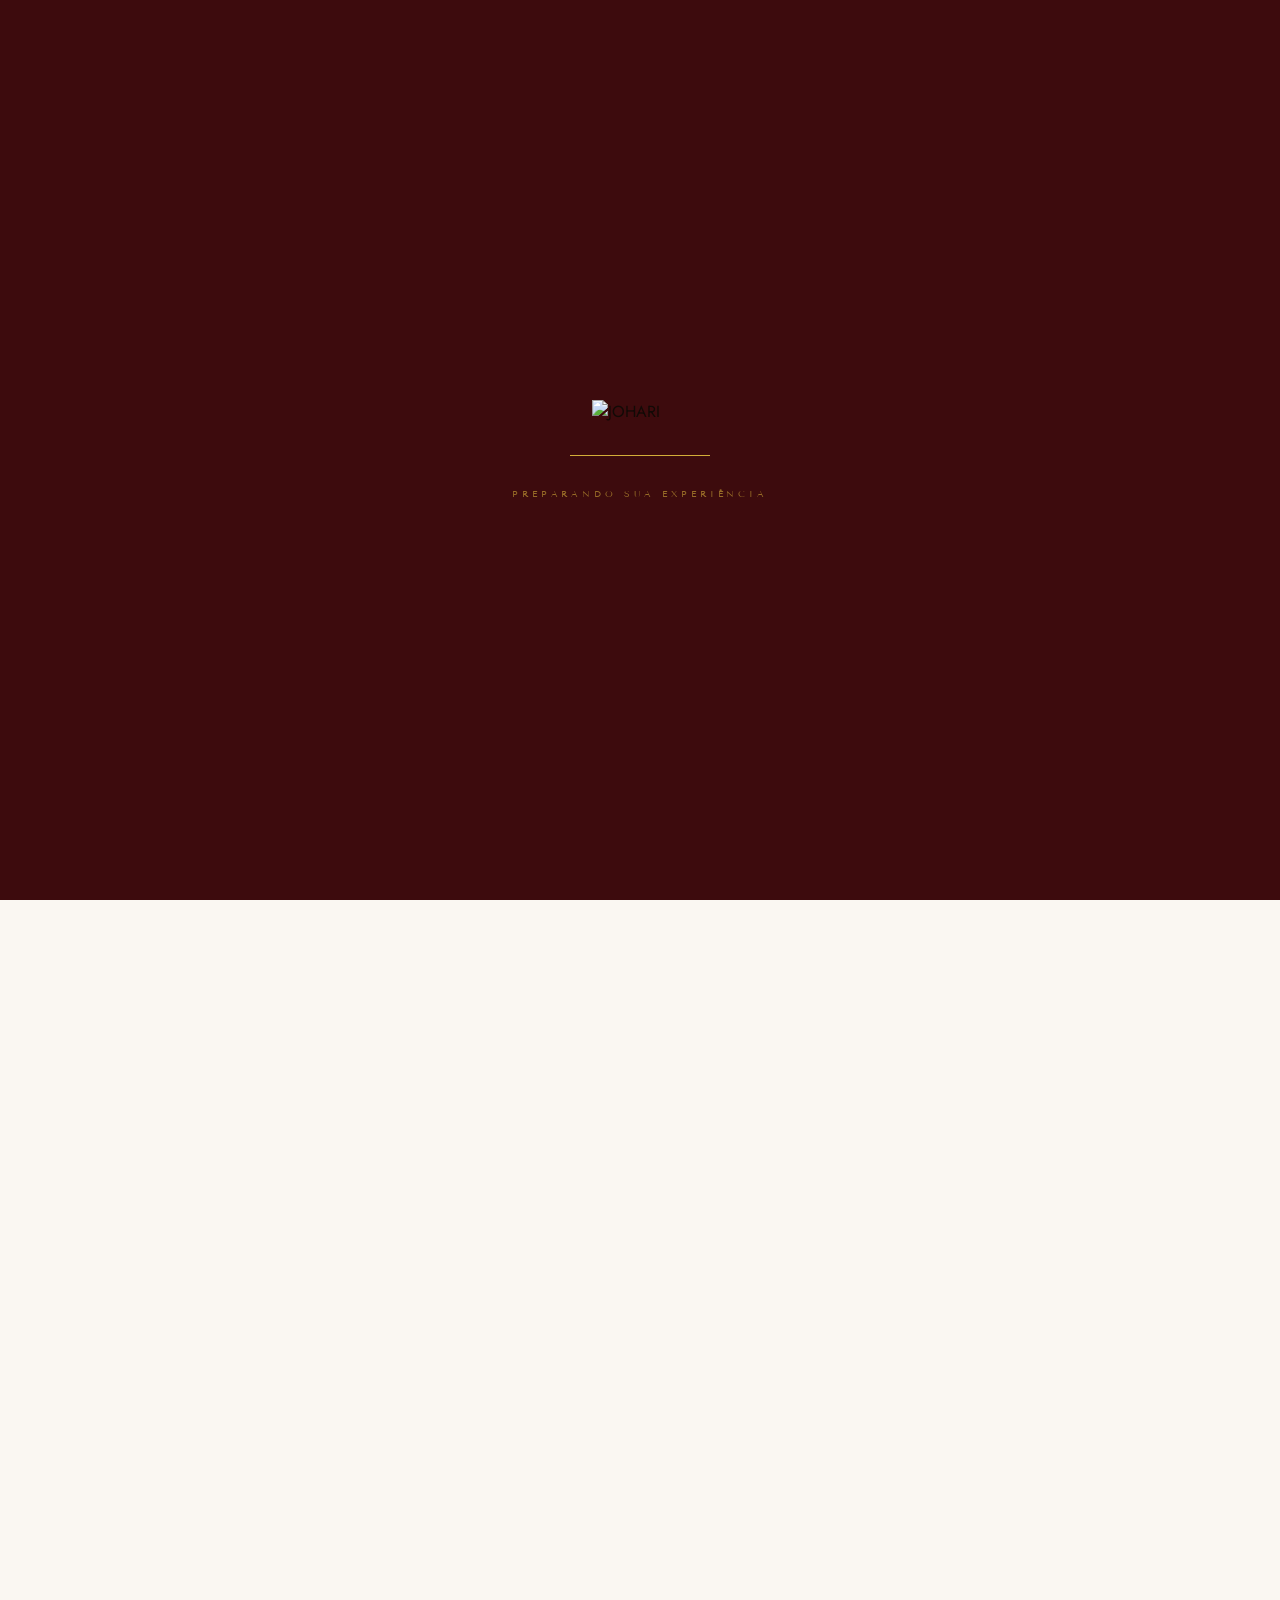
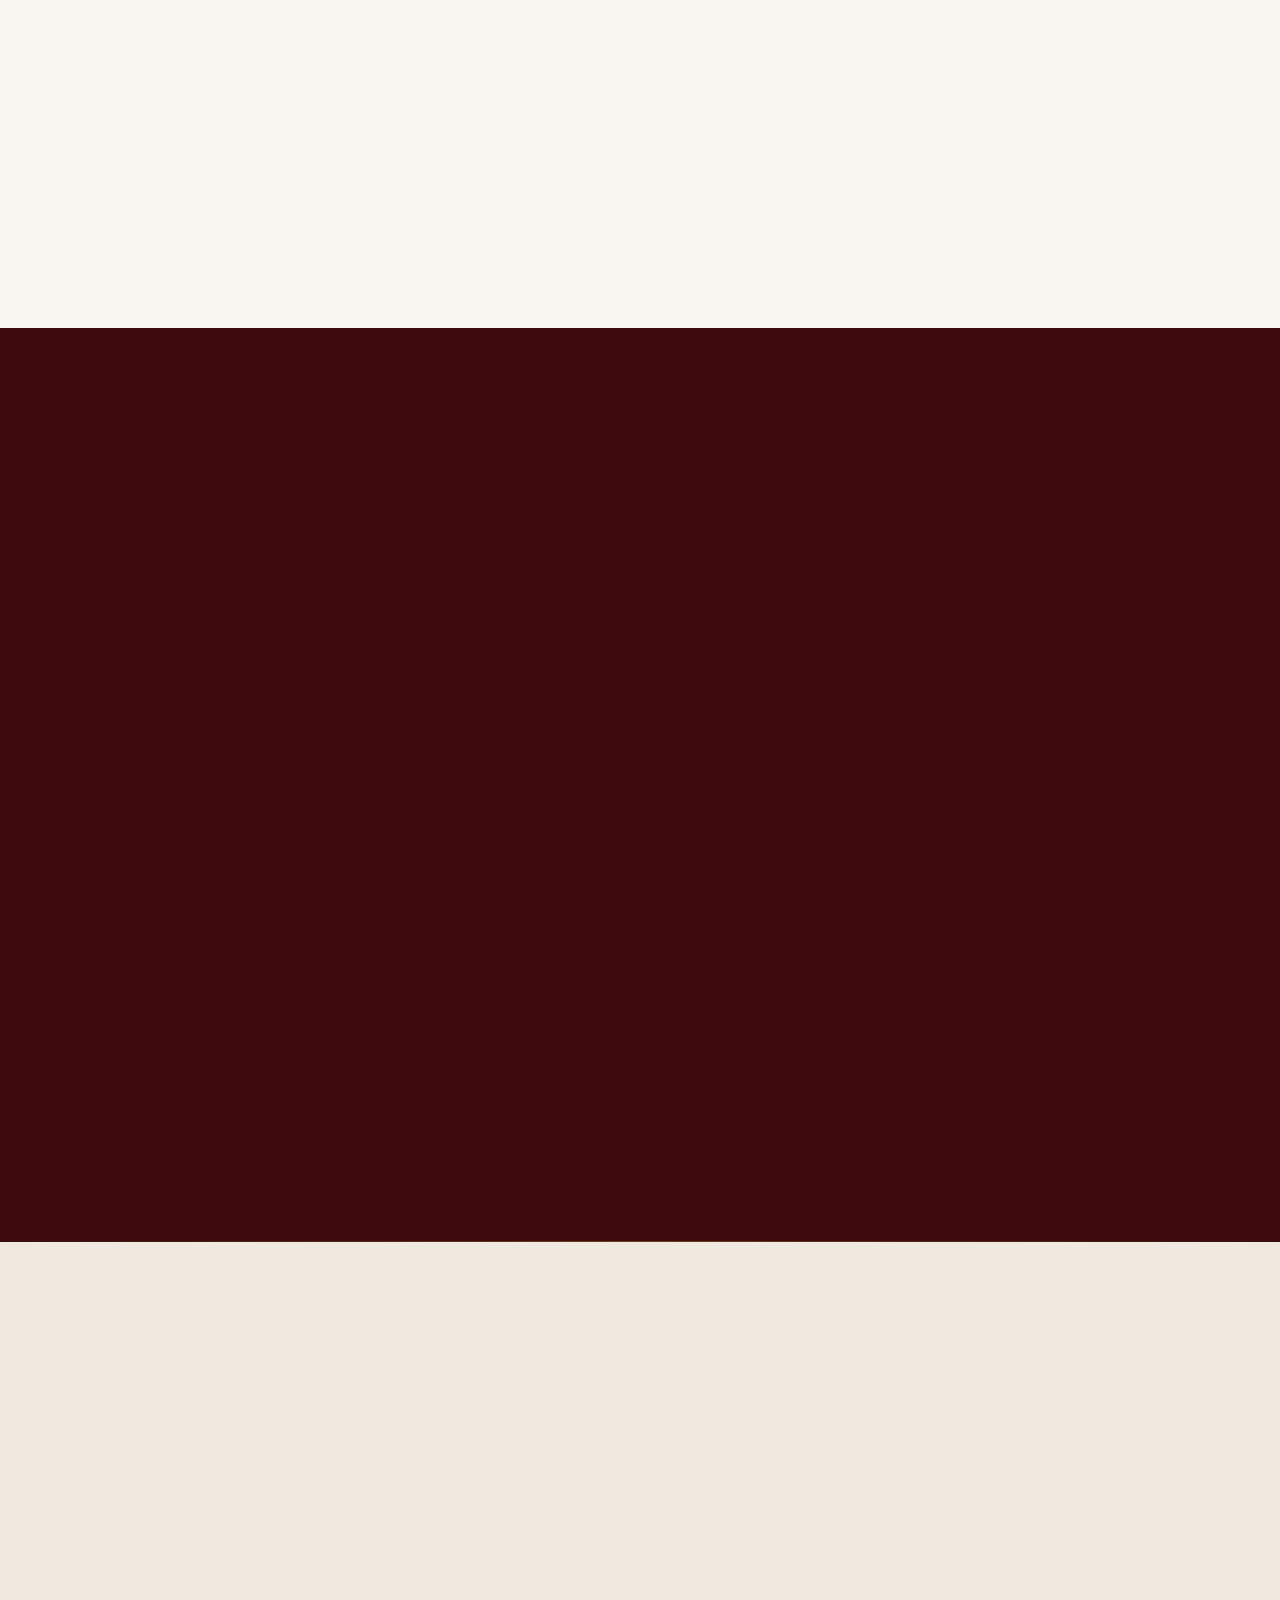
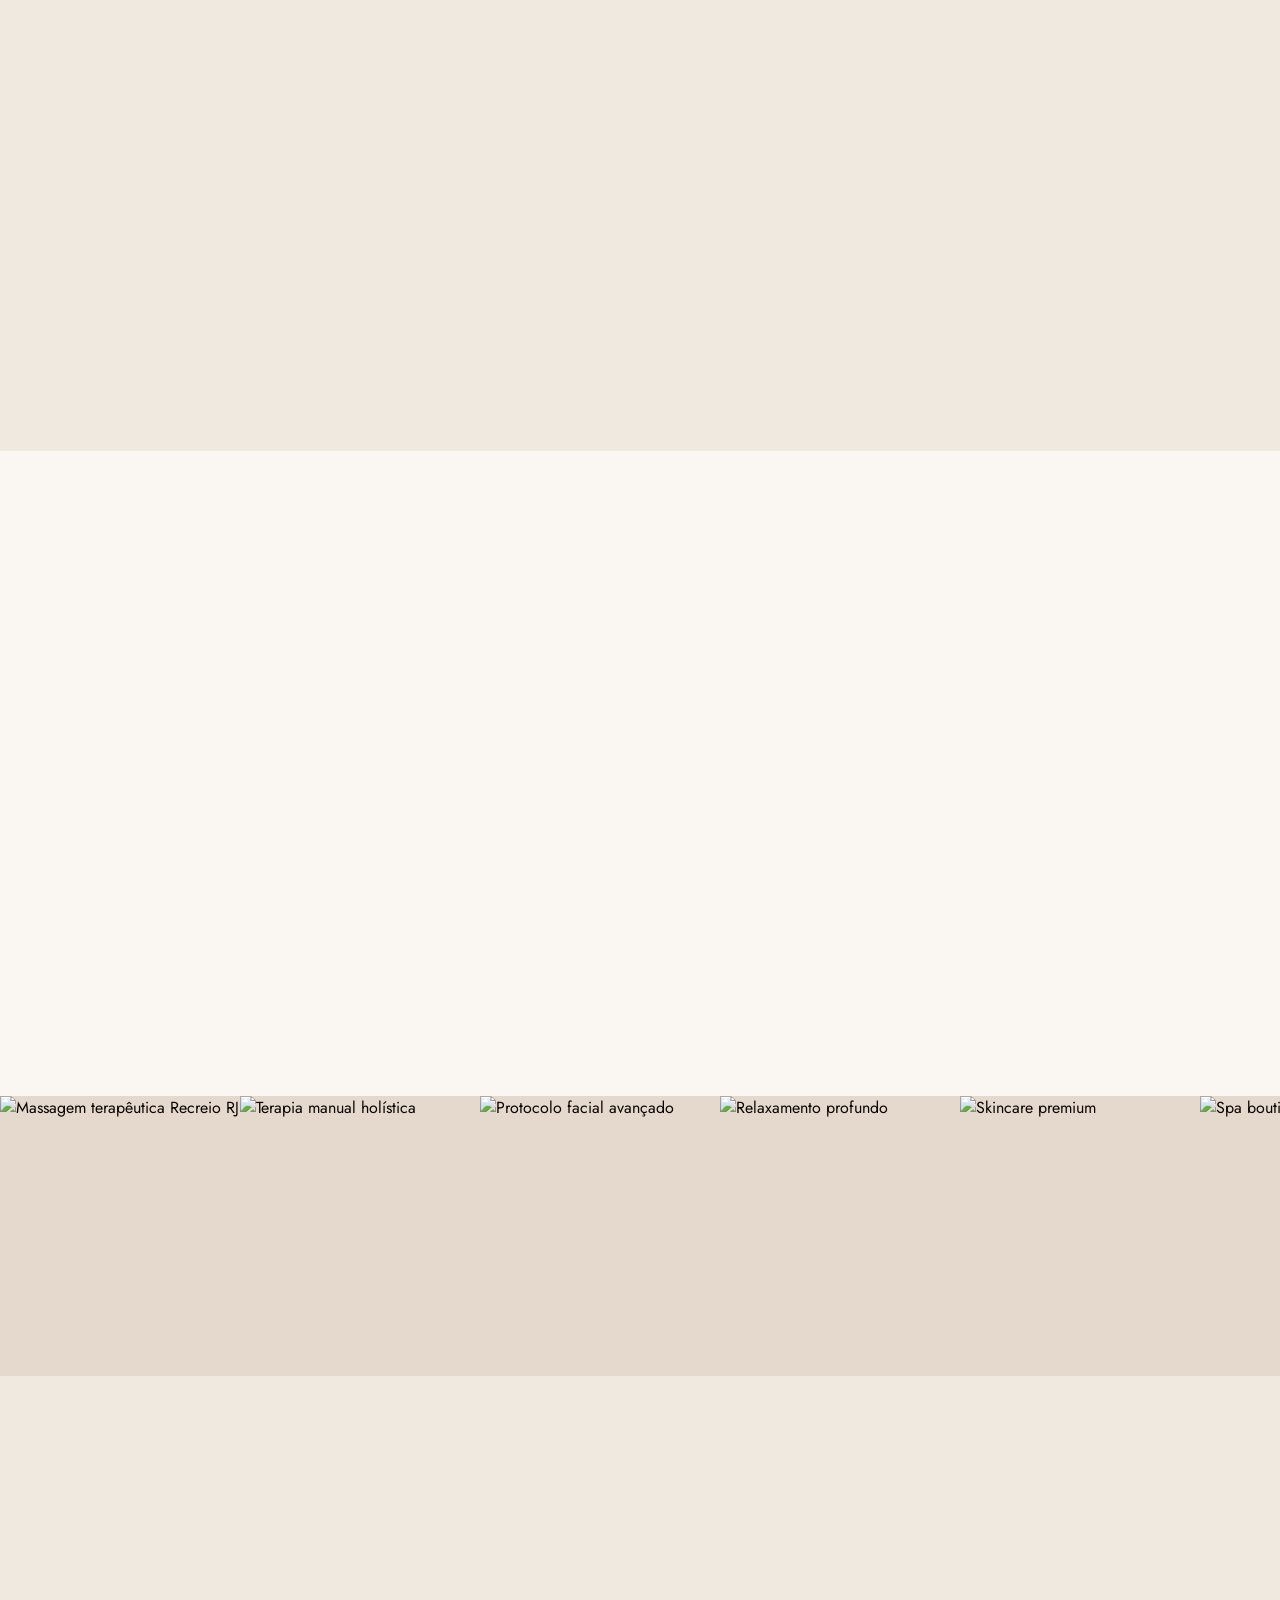
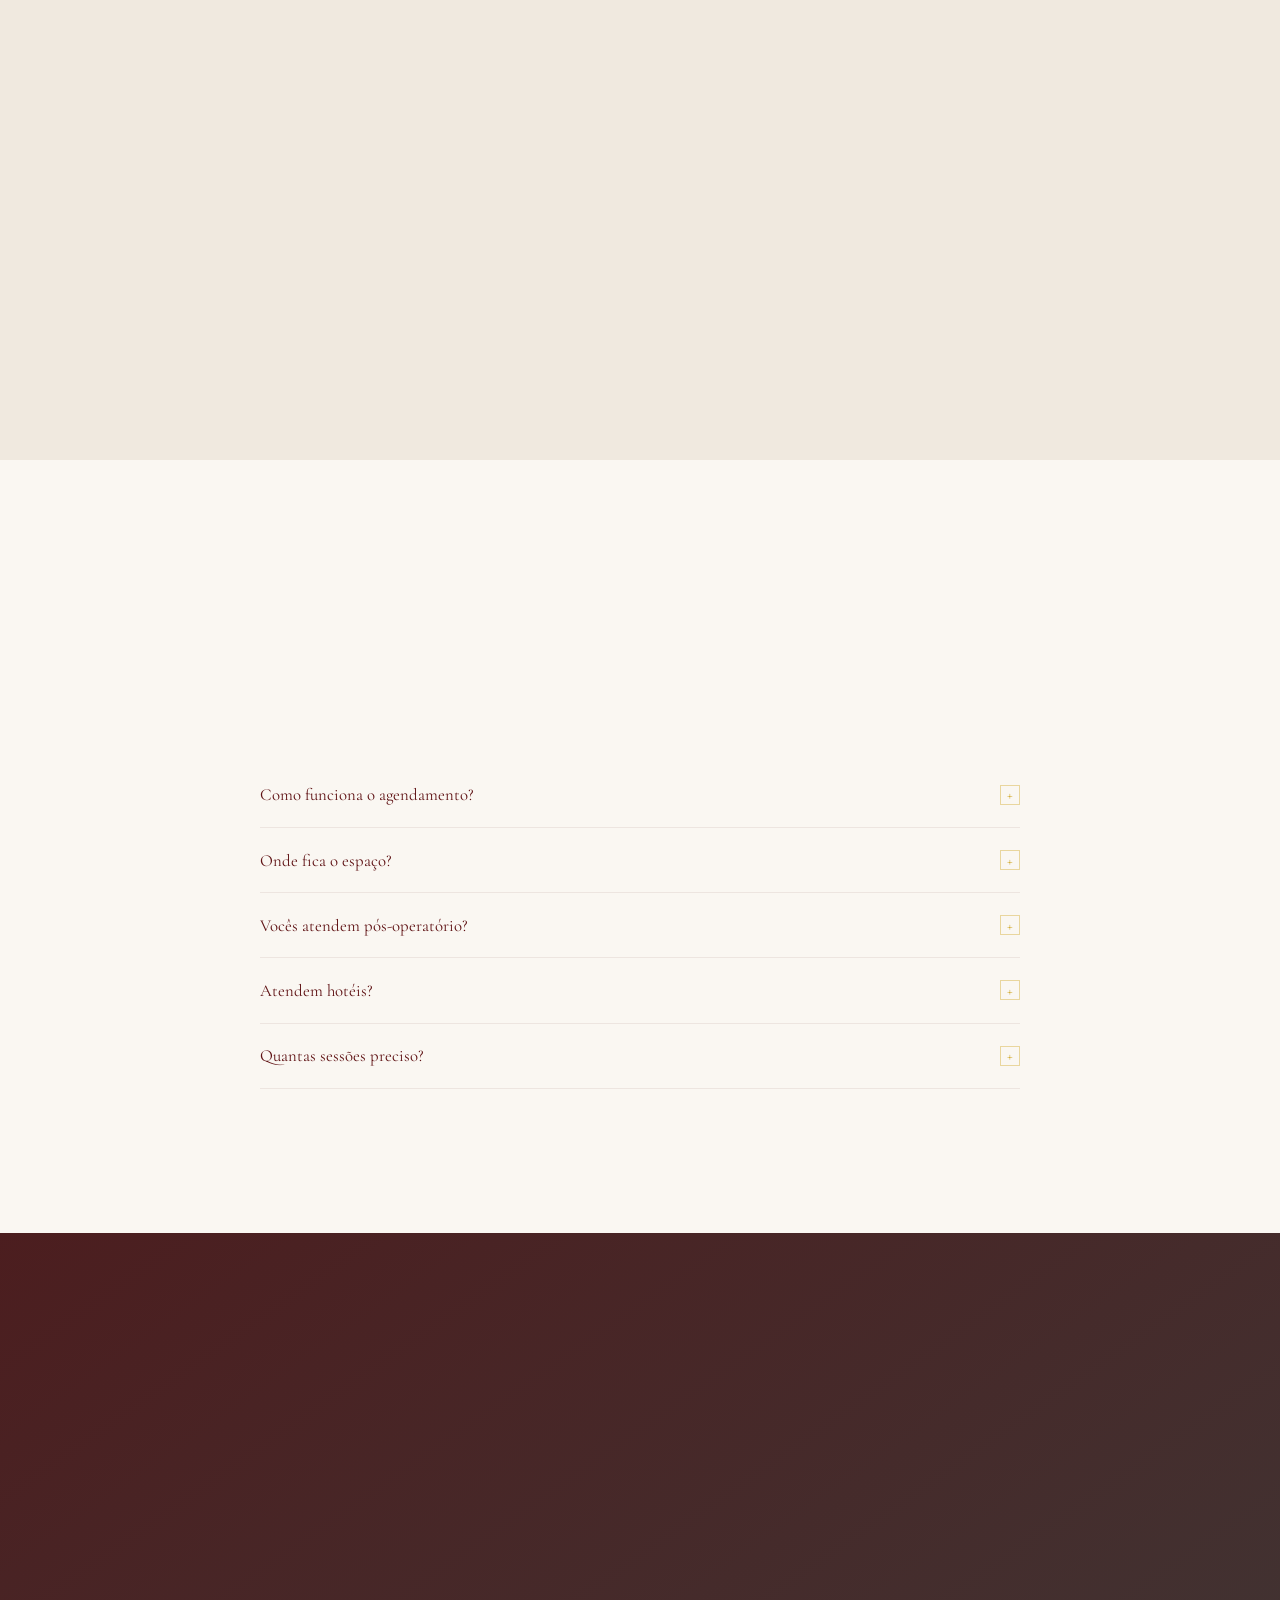
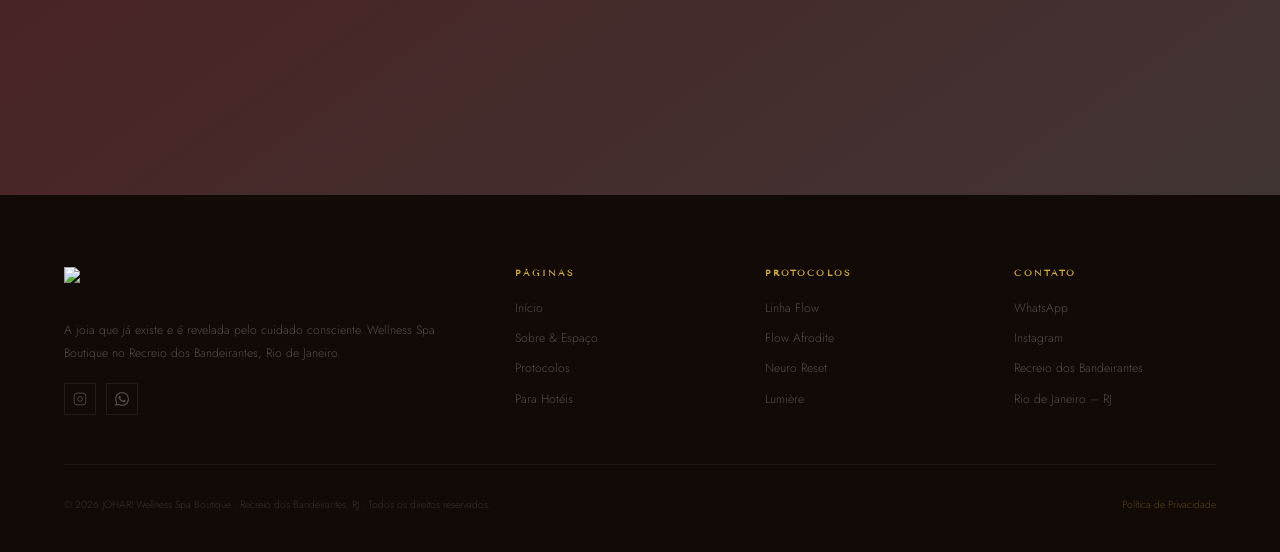
==== index.html @ 97af9367 "primeiro upload site johari" ====
<!DOCTYPE html>
<html lang="pt-BR">
<head>
  <meta charset="UTF-8"/>
  <meta name="viewport" content="width=device-width, initial-scale=1.0"/>
  <title>JOHARI Wellness Spa Boutique | Estética Integrativa & Bem-Estar · Recreio dos Bandeirantes, RJ</title>
  <meta name="description" content="JOHARI Wellness Spa Boutique no Recreio dos Bandeirantes, RJ. Protocolos sensoriais de estética integrativa, pós-operatório e massagens terapêuticas. Espaço boutique exclusivo com Dra. Marina Preto – 15+ anos de experiência."/>
  <meta name="keywords" content="spa boutique Recreio dos Bandeirantes, estética integrativa Rio de Janeiro, wellness spa RJ, massagem terapêutica Recreio, pós-operatório RJ, spa hotel parceria Rio de Janeiro, Dra Marina Preto esteticista"/>
  <meta name="robots" content="index, follow"/>
  <link rel="canonical" href="https://johariwellness.com.br/"/>
  <meta property="og:type" content="website"/>
  <meta property="og:url" content="https://johariwellness.com.br/"/>
  <meta property="og:title" content="JOHARI Wellness Spa Boutique | Recreio dos Bandeirantes, RJ"/>
  <meta property="og:description" content="Protocolos exclusivos de wellness e estética integrativa. Espaço boutique no Recreio. Dra. Marina Preto – 15+ anos."/>
  <meta property="og:image" content="https://johariwellness.com.br/marina-preto.jpg"/>
  <meta property="og:image:width" content="900"/>
  <meta property="og:image:height" content="1200"/>
  <meta property="og:image:alt" content="Dra. Marina Preto – JOHARI Wellness Spa Boutique, Recreio dos Bandeirantes, RJ"/>
  <meta property="og:locale" content="pt_BR"/>
  <meta name="twitter:card" content="summary_large_image"/>
  <script type="application/ld+json">{"@context":"https://schema.org","@type":"HealthAndBeautyBusiness","name":"JOHARI Wellness Spa Boutique","description":"Estética integrativa, pós-operatório e massagens terapêuticas premium no Recreio dos Bandeirantes, Rio de Janeiro.","url":"https://johariwellness.com.br","telephone":"+5511953541023","image":"https://johariwellness.com.br/marina-preto.jpg","address":{"@type":"PostalAddress","addressLocality":"Rio de Janeiro","addressRegion":"RJ","addressCountry":"BR","neighborhood":"Recreio dos Bandeirantes"},"founder":{"@type":"Person","name":"Marina Preto","jobTitle":"Esteticista Cosmetóloga","image":"https://johariwellness.com.br/marina-preto.jpg"},"openingHours":"Mo-Sa 09:00-19:00","sameAs":["https://www.instagram.com/johariconceitowellness","https://wa.me/5511953541023"],"priceRange":"$$$$","hasOfferCatalog":{"@type":"OfferCatalog","name":"Linhas JOHARI","itemListElement":[{"@type":"Offer","name":"Linha Flow"},{"@type":"Offer","name":"Flow Afrodite Day SPA"},{"@type":"Offer","name":"Linha Neuro Reset"},{"@type":"Offer","name":"Linha Lumière"}]}}</script>
  <!-- PIXEL META --><!--<script>!function(f,b,e,v,n,t,s){if(f.fbq)return;n=f.fbq=function(){n.callMethod?n.callMethod.apply(n,arguments):n.queue.push(arguments)};if(!f._fbq)f._fbq=n;n.push=n;n.loaded=!0;n.version='2.0';n.queue=[];t=b.createElement(e);t.async=!0;t.src=v;s=b.getElementsByTagName(e)[0];s.parentNode.insertBefore(t,s)}(window,document,'script','https://connect.facebook.net/en_US/fbevents.js');fbq('init','SEU_PIXEL_ID');fbq('track','PageView');</script>-->
  <!-- GTM --><!--<script>(function(w,d,s,l,i){w[l]=w[l]||[];w[l].push({'gtm.start':new Date().getTime(),event:'gtm.js'});var f=d.getElementsByTagName(s)[0],j=d.createElement(s),dl=l!='dataLayer'?'&l='+l:'';j.async=true;j.src='https://www.googletagmanager.com/gtm.js?id='+i+dl;f.parentNode.insertBefore(j,f);})(window,document,'script','dataLayer','GTM-XXXXXXXX');</script>-->
  <!-- GA4 --><!--<script async src="https://www.googletagmanager.com/gtag/js?id=G-XXXXXXXXXX"></script><script>window.dataLayer=window.dataLayer||[];function gtag(){dataLayer.push(arguments);}gtag('js',new Date());gtag('config','G-XXXXXXXXXX');</script>-->
  <link rel="preconnect" href="https://fonts.googleapis.com"/>
  <link rel="preconnect" href="https://fonts.gstatic.com" crossorigin/>
  <link href="https://fonts.googleapis.com/css2?family=Cormorant+Garamond:ital,wght@0,300;0,400;0,500;1,300;1,400&family=Tenor+Sans&family=Jost:wght@200;300;400;500&display=swap" rel="stylesheet"/>
  <link rel="stylesheet" href="johari.css"/>
  <style>
  /* ══ INDEX-ONLY STYLES ══ */
  /* HERO */
  #hero{height:100vh;min-height:680px;position:relative;display:flex;align-items:center;justify-content:center;overflow:hidden}
  .hbg2{position:absolute;inset:0;background:url('https://images.unsplash.com/photo-1600334129128-685c5582fd35?w=1920&q=80')center/cover no-repeat;will-change:transform}
  .hvl{position:absolute;inset:0;background:linear-gradient(155deg,rgba(61,11,13,.88)0%,rgba(18,4,4,.65)55%,rgba(61,11,13,.6)100%)}
  .hacc{position:absolute;top:0;right:20%;width:1px;height:60%;background:linear-gradient(to bottom,transparent,var(--G),transparent);opacity:.22}
  .hacc2{position:absolute;top:0;left:30%;width:1px;height:40%;background:linear-gradient(to bottom,transparent,rgba(211,174,57,.12),transparent)}
  .hbd{position:relative;z-index:2;text-align:center;padding:2rem;max-width:860px}
  .htit{font-family:'Cormorant Garamond',serif;font-size:clamp(4rem,10vw,8rem);font-weight:300;color:#fff;line-height:.88;letter-spacing:.12em;opacity:0}
  .hsub{font-family:'Cormorant Garamond',serif;font-size:clamp(.95rem,2vw,1.35rem);font-style:italic;color:var(--G);letter-spacing:.22em;margin:.6rem 0 2.2rem;opacity:0}
  .hsep{width:1px;height:48px;background:linear-gradient(to bottom,transparent,var(--G),transparent);margin:0 auto 2rem;opacity:0}
  .htag{font-family:'Cormorant Garamond',serif;font-size:clamp(1rem,2.2vw,1.35rem);font-weight:300;font-style:italic;color:rgba(255,255,255,.75);line-height:1.75;margin-bottom:2.8rem;opacity:0}
  .hbtns{display:flex;gap:1rem;justify-content:center;flex-wrap:wrap;opacity:0}
  .hscr{position:absolute;bottom:2.2rem;left:50%;transform:translateX(-50%);display:flex;flex-direction:column;align-items:center;gap:.45rem;opacity:0}
  .hscr span{font-family:'Tenor Sans',sans-serif;font-size:.48rem;letter-spacing:.38em;text-transform:uppercase;color:var(--G)}
  .swire{width:1px;height:42px;background:linear-gradient(to bottom,var(--G),transparent);animation:wir 2.2s ease infinite}
  @keyframes wir{0%,100%{opacity:.2;transform:scaleY(.5)translateY(-10px)}50%{opacity:1;transform:scaleY(1)translateY(0)}}

  /* SOBRE */
  #sobre{padding:9rem 4rem;background:var(--CR)}
  .sob-w{max-width:1200px;margin:0 auto;display:grid;grid-template-columns:1fr 1.1fr;gap:6rem;align-items:center}
  .sob-f{position:relative}
  .sob-f::before{content:'';position:absolute;top:-16px;left:-16px;right:16px;bottom:16px;border:1px solid rgba(211,174,57,.18)}
  .sob-f img{width:100%;height:560px;object-fit:cover;object-position:center top;filter:sepia(5%)contrast(1.08)}
  .sob-b{position:absolute;bottom:-1.4rem;right:-1.4rem;width:108px;height:108px;background:var(--B);display:flex;flex-direction:column;align-items:center;justify-content:center;gap:2px}
  .sob-b .n{font-family:'Cormorant Garamond',serif;font-size:1.9rem;color:var(--G);line-height:1}
  .sob-b .l{font-family:'Tenor Sans',sans-serif;font-size:.42rem;letter-spacing:.13em;text-transform:uppercase;color:rgba(250,247,242,.55);text-align:center;padding:0 5px}
  .sob-t p{font-size:.93rem;font-weight:300;line-height:1.92;color:var(--TX);margin-bottom:1.1rem}
  .sob-t .pq{font-family:'Cormorant Garamond',serif;font-size:1.2rem;font-style:italic;color:var(--B);line-height:1.58;border-left:2px solid var(--G);padding-left:1.35rem;margin:1.8rem 0}
  .nome-box{background:var(--BE);border-left:2px solid var(--G);padding:1.45rem 1.65rem;margin:1.6rem 0}
  .nome-titulo{font-family:'Tenor Sans',sans-serif;font-size:.54rem;letter-spacing:.28em;text-transform:uppercase;color:var(--G);display:block;margin-bottom:.55rem}
  .nome-box h4{font-family:'Cormorant Garamond',serif;font-size:1.2rem;color:var(--B);margin-bottom:.4rem;font-weight:400}
  .nome-box p{font-size:.82rem;font-weight:300;line-height:1.82;color:var(--TX);margin-bottom:.65rem}
  .nome-tags{display:flex;flex-wrap:wrap;gap:.4rem}
  .nome-tag{font-family:'Tenor Sans',sans-serif;font-size:.5rem;letter-spacing:.15em;text-transform:uppercase;color:var(--B);border:1px solid rgba(95,18,20,.16);padding:.22rem .65rem;transition:all .3s}
  .nome-tag:hover{background:var(--B);color:var(--CR)}
  .sr{display:flex;gap:2rem;margin-top:2rem}
  .sr .n{font-family:'Cormorant Garamond',serif;font-size:2.1rem;color:var(--G);line-height:1}
  .sr .l{font-family:'Tenor Sans',sans-serif;font-size:.52rem;letter-spacing:.13em;text-transform:uppercase;color:var(--TM)}

  /* MINI-LINHAS SHOWCASE */
  #linhas{padding:9rem 4rem;background:var(--BD);position:relative;overflow:hidden}
  #linhas::after{content:'';position:absolute;bottom:0;left:0;right:0;height:1px;background:linear-gradient(to right,transparent,rgba(211,174,57,.3),transparent)}
  .li-w{max-width:1200px;margin:0 auto}
  .li-hd{text-align:center;margin-bottom:4.5rem}
  .li-hd .st{color:var(--CR)}
  .li-hd p{font-size:.88rem;font-weight:300;color:rgba(250,247,242,.42);max-width:500px;margin:.8rem auto 0;line-height:1.85}
  .li-grid{display:grid;grid-template-columns:repeat(4,1fr);gap:1.5px}
  .li-card{background:rgba(255,255,255,.04);border:1px solid rgba(211,174,57,.06);padding:2.5rem 1.8rem;text-align:center;transition:all .4s;position:relative;overflow:hidden}
  .li-card::before{content:'';position:absolute;top:0;left:50%;width:0;height:2px;background:var(--G);transform:translateX(-50%);transition:width .5s}
  .li-card:hover::before{width:80%}
  .li-card:hover{background:rgba(255,255,255,.08);border-color:rgba(211,174,57,.2);transform:translateY(-3px)}
  .li-ic{font-size:1.5rem;display:block;margin:0 auto .9rem;color:var(--G);opacity:.8}
  .li-card h3{font-family:'Cormorant Garamond',serif;font-size:1.25rem;font-weight:400;color:var(--CR);margin-bottom:.4rem}
  .li-card p{font-size:.78rem;font-weight:300;color:rgba(250,247,242,.4);line-height:1.7;margin-bottom:1.1rem}
  .li-card a{font-family:'Tenor Sans',sans-serif;font-size:.54rem;letter-spacing:.18em;text-transform:uppercase;color:var(--G);transition:all .3s;display:inline-flex;align-items:center;gap:.4rem}
  .li-card a:hover{gap:.7rem}
  .li-card a::after{content:'→';transition:transform .3s}

  /* ESPAÇO */
  #espaco{padding:9rem 4rem;background:var(--BE)}
  .esp-w{max-width:1200px;margin:0 auto;display:grid;grid-template-columns:1.1fr 1fr;gap:5rem;align-items:center}
  .esp-imgs{display:grid;grid-template-columns:1fr 1fr;gap:3px}
  .esp-imgs .esp-main{grid-column:1/-1}
  .esp-ph{background:rgba(95,18,20,.06);border:1px dashed rgba(95,18,20,.15);display:flex;flex-direction:column;align-items:center;justify-content:center;gap:.5rem}
  .esp-ph span{font-family:'Tenor Sans',sans-serif;font-size:.5rem;letter-spacing:.18em;text-transform:uppercase;color:rgba(95,18,20,.35)}
  .esp-ph-ic{font-size:1.3rem;color:rgba(95,18,20,.25)}
  .esp-text p{font-size:.9rem;font-weight:300;line-height:1.92;color:var(--TX);margin-bottom:1rem}
  .esp-text .hl{font-family:'Cormorant Garamond',serif;font-size:1.18rem;font-style:italic;color:var(--B);line-height:1.62;border-left:2px solid var(--G);padding-left:1.3rem;margin:1.6rem 0}
  .esp-feats{display:grid;grid-template-columns:1fr 1fr;gap:.75rem;margin:1.5rem 0}
  .esp-feat{display:flex;align-items:flex-start;gap:.6rem}
  .esp-feat .dot{width:4px;height:4px;background:var(--G);border-radius:50%;flex-shrink:0;margin-top:.55rem}
  .esp-feat span{font-size:.79rem;font-weight:300;color:var(--TM);line-height:1.55}
  .esp-addr{display:flex;align-items:center;gap:.75rem;padding:.85rem 1.05rem;border:1px solid rgba(95,18,20,.12);margin-top:1.5rem}
  .esp-addr .pin{color:var(--G);font-size:.9rem}
  .esp-addr p{font-size:.77rem;font-weight:300;color:var(--TM);line-height:1.5}
  .esp-addr strong{color:var(--B);font-weight:500;display:block}

  /* HOTÉIS */
  #hoteis{padding:9rem 4rem;background:var(--CR)}
  .hot-w{max-width:1200px;margin:0 auto;display:grid;grid-template-columns:1fr 1fr;gap:6rem;align-items:center}
  .hot-left p{font-size:.9rem;font-weight:300;color:var(--TM);line-height:1.88;margin:1rem 0 1.8rem}
  .hot-right{display:grid;grid-template-columns:1fr 1fr;gap:1px;background:rgba(95,18,20,.07)}
  .hc{background:var(--CR);padding:2rem 1.7rem;transition:all .35s;border-bottom:2px solid transparent}
  .hc:hover{border-bottom-color:var(--G);transform:translateY(-3px);box-shadow:0 10px 26px rgba(95,18,20,.06)}
  .hc-ic{font-size:1.2rem;color:var(--G);opacity:.8;display:block;margin-bottom:.85rem}
  .hc h3{font-family:'Cormorant Garamond',serif;font-size:1.1rem;color:var(--B);margin-bottom:.4rem;font-weight:400}
  .hc p{font-size:.78rem;font-weight:300;line-height:1.72;color:var(--TM)}

  /* FUNDADORA */
  #fund{padding:9rem 4rem;background:var(--BD);position:relative;overflow:hidden}
  #fund::before{content:'MARINA';position:absolute;right:-3rem;bottom:-2rem;font-family:'Cormorant Garamond',serif;font-size:10rem;font-weight:300;color:rgba(255,255,255,.02);pointer-events:none;letter-spacing:.3em;white-space:nowrap}
  .fd-w{max-width:1100px;margin:0 auto;display:grid;grid-template-columns:1fr 1.1fr;gap:6rem;align-items:center}
  .fd-i{position:relative}
  .fd-i::after{content:'';position:absolute;top:18px;left:18px;right:-18px;bottom:-18px;border:1px solid rgba(211,174,57,.22);z-index:-1}
  .fd-i img{width:100%;height:620px;object-fit:cover;object-position:center top;filter:sepia(6%)contrast(1.08)brightness(1.04)}
  .fd-t p{font-size:.92rem;font-weight:300;line-height:1.92;color:rgba(250,247,242,.55);margin-bottom:1.05rem}
  .fd-t .qm{font-family:'Cormorant Garamond',serif;font-size:1.22rem;font-style:italic;color:var(--CR);line-height:1.62;border-left:2px solid var(--G);padding-left:1.3rem;margin:1.8rem 0}
  .fd-sub{font-family:'Tenor Sans',sans-serif;font-size:.6rem;letter-spacing:.2em;text-transform:uppercase;color:rgba(211,174,57,.55);margin-bottom:1.7rem}
  .fd-creds{display:flex;flex-wrap:wrap;gap:.4rem;margin-top:1.5rem}
  .fd-cred{font-family:'Tenor Sans',sans-serif;font-size:.5rem;letter-spacing:.14em;text-transform:uppercase;color:rgba(211,174,57,.6);border:1px solid rgba(211,174,57,.15);padding:.22rem .65rem}

  /* DEPOIMENTOS */
  #dep{padding:9rem 4rem;background:var(--BE)}
  .dp-w{max-width:1200px;margin:0 auto}
  .dp-hd{text-align:center;margin-bottom:4rem}
  .dp-g{display:grid;grid-template-columns:repeat(3,1fr);gap:1.5px}
  .dc{background:var(--CR);padding:2.3rem 1.9rem;transition:all .3s;border-bottom:2px solid transparent}
  .dc:hover{border-bottom-color:var(--G);box-shadow:0 8px 24px rgba(95,18,20,.06)}
  .st5{color:var(--G);font-size:.65rem;letter-spacing:.1em;margin-bottom:.95rem}
  .dc blockquote{font-family:'Cormorant Garamond',serif;font-size:1.07rem;font-style:italic;font-weight:300;color:var(--TX);line-height:1.75;margin-bottom:1.3rem}
  .da{font-family:'Tenor Sans',sans-serif;font-size:.55rem;letter-spacing:.18em;text-transform:uppercase;color:var(--G)}

  /* FAQ */
  #faq{padding:9rem 4rem;background:var(--CR)}
  .fq-w{max-width:760px;margin:0 auto;text-align:center}
  .fql{margin-top:3.5rem;text-align:left}
  .fi{border-bottom:1px solid rgba(95,18,20,.08)}
  .fq{display:flex;justify-content:space-between;align-items:center;padding:1.35rem 0;cursor:pointer;font-family:'Cormorant Garamond',serif;font-size:1.05rem;color:var(--B);gap:1rem;transition:color .3s}
  .fq:hover{color:var(--BL)}
  .fp{flex-shrink:0;width:20px;height:20px;border:1px solid rgba(211,174,57,.45);display:flex;align-items:center;justify-content:center;color:var(--G);transition:transform .4s;font-size:.9rem}
  .fi.open .fp{transform:rotate(45deg)}
  .fa{font-size:.83rem;font-weight:300;line-height:1.88;color:var(--TM);max-height:0;overflow:hidden;transition:max-height .52s ease,padding-bottom .3s}
  .fi.open .fa{max-height:300px;padding-bottom:1.35rem}

  /* CTA */
  #cta{padding:10rem 4rem;position:relative;overflow:hidden;background:url('https://images.unsplash.com/photo-1515377905703-c4788e51af15?w=1920&q=80')center/cover no-repeat}
  #cta::before{content:'';position:absolute;inset:0;background:linear-gradient(145deg,rgba(61,11,13,.92),rgba(18,4,4,.8))}
  .ct-i{position:relative;z-index:1;max-width:640px;margin:0 auto;text-align:center}
  .ct-i .st{color:var(--CR);margin-bottom:.9rem}
  .ct-i p{font-family:'Cormorant Garamond',serif;font-size:1.18rem;font-style:italic;color:rgba(250,247,242,.55);margin-bottom:2.8rem;line-height:1.68}

  /* GALERIA */
  #gal{background:var(--SA);overflow:hidden}
  .strip{display:flex;width:max-content;animation:roll 30s linear infinite}
  .strip:hover{animation-play-state:paused}
  .strip img{height:280px;width:240px;flex-shrink:0;object-fit:cover;filter:sepia(12%)contrast(1.06);transition:filter .4s}
  .strip img:hover{filter:none}
  @keyframes roll{from{transform:translateX(0)}to{transform:translateX(-50%)}}

  /* RESPONSIVE INDEX */
  @media(max-width:1024px){
    .sob-w,.fd-w,.esp-w,.hot-w{grid-template-columns:1fr;gap:3.5rem}
    .sob-f,.fd-i{order:-1}
    .li-grid{grid-template-columns:repeat(2,1fr)}
    .dp-g{grid-template-columns:1fr 1fr}
  }
  @media(max-width:768px){
    #sobre,#linhas,#espaco,#hoteis,#fund,#dep,#faq,#cta{padding:5.5rem 1.5rem}
    .li-grid,.hot-right{grid-template-columns:1fr}
    .dp-g{grid-template-columns:1fr}
    .esp-imgs{grid-template-columns:1fr}
    .esp-imgs .esp-main{grid-column:auto}
    .esp-feats{grid-template-columns:1fr}
    .sr{flex-wrap:wrap;gap:1.5rem}
  }
  </style>
</head>
<body>
<div id="ld"><img class="ld-logo" src="https://raw.githubusercontent.com/highlevelvnc/johari/main/images/logo22.png" alt="JOHARI"/><div class="ld-bar"></div><span class="ld-lbl" data-pt="preparando sua experiência" data-en="preparing your experience">preparando sua experiência</span></div>
<div id="cd"></div><div id="cr"></div>

<!-- MOBILE MENU -->
<div id="mm">
  <button id="mc">✕</button>
  <a href="index.html"      data-pt="Início"        data-en="Home">Início</a>
  <a href="sobre.html"      data-pt="Sobre & Espaço" data-en="About & Space">Sobre &amp; Espaço</a>
  <a href="protocolos.html" data-pt="Protocolos"    data-en="Protocols">Protocolos</a>
  <a href="hoteis.html"     data-pt="Para Hotéis"   data-en="For Hotels">Para Hotéis</a>
  <a href="https://wa.me/5511953541023" target="_blank" class="mm-wa" data-pt="Agendar" data-en="Book Now">Agendar</a>
</div>

<!-- NAV -->
<nav id="nav">
  <div class="nl"><a href="index.html"><img src="https://raw.githubusercontent.com/highlevelvnc/johari/main/images/logo22.png" alt="JOHARI Wellness Spa Boutique – Recreio dos Bandeirantes, RJ"/></a></div>
  <ul class="nlinks">
    <li><a href="index.html"      data-pt="Início"        data-en="Home">Início</a></li>
    <li><a href="sobre.html"      data-pt="Sobre & Espaço" data-en="About">Sobre &amp; Espaço</a></li>
    <li><a href="protocolos.html" data-pt="Protocolos"    data-en="Protocols">Protocolos</a></li>
    <li><a href="hoteis.html"     data-pt="Para Hotéis"   data-en="For Hotels">Para Hotéis</a></li>
  </ul>
  <div class="nend">
    <button class="lbtn" id="lb">EN</button>
    <a href="https://wa.me/5511953541023" target="_blank" class="nwa" data-pt="Agendar" data-en="Book Now">Agendar</a>
    <div class="hbg" id="hbg"><span></span><span></span><span></span></div>
  </div>
</nav>

<!-- HERO -->
<section id="hero" aria-label="JOHARI Wellness Spa Boutique">
  <div class="hbg2" id="hbg2"></div>
  <div class="hvl"></div>
  <div class="hacc"></div><div class="hacc2"></div>
  <div class="hbd">
    <h1 class="htit">JOHARI</h1>
    <p class="hsub" data-pt="Wellness Spa Boutique" data-en="Wellness Spa Boutique">Wellness Spa Boutique</p>
    <div class="hsep"></div>
    <p class="htag" data-pt='"A joia que já existe e é revelada pelo cuidado consciente."' data-en='"The gem that already exists, revealed through conscious care."'>"A joia que já existe e é revelada pelo cuidado consciente."</p>
    <div class="hbtns">
      <a href="protocolos.html" class="bg" data-pt="Ver Protocolos" data-en="See Protocols">Ver Protocolos</a>
      <a href="https://wa.me/5511953541023" target="_blank" class="bo bo-w" data-pt="Agendar pelo WhatsApp" data-en="Book via WhatsApp">Agendar pelo WhatsApp</a>
    </div>
  </div>
  <div class="hscr"><span data-pt="descer" data-en="scroll">descer</span><div class="swire"></div></div>
</section>

<!-- SOBRE – FILOSOFIA -->
<section id="sobre" aria-labelledby="sobre-h2">
  <div class="sob-w">
    <div class="sob-f rv">
      <img src="marina-preto.jpg" 
           alt="Dra. Marina Preto – Fundadora e Esteticista Cosmetóloga JOHARI Wellness Spa Boutique Recreio dos Bandeirantes RJ"
           width="560" height="560"
           loading="eager"
           fetchpriority="high"
           style="object-position:center 15%"/>
      <div class="sob-b"><span class="n">15+</span><span class="l" data-pt="anos de excelência" data-en="years of excellence">anos de excelência</span></div>
    </div>
    <div class="sob-t rv">
      <span class="ey" data-pt="A Filosofia" data-en="The Philosophy">A Filosofia</span>
      <h2 id="sobre-h2" class="st" data-pt="JOHARI Wellness <em>SPA Boutique</em>" data-en="JOHARI Wellness <em>SPA Boutique</em>">JOHARI Wellness <em>SPA Boutique</em></h2>
      <div class="gl"></div>
      <div class="nome-box">
        <span class="nome-titulo" data-pt="✨ Significado do Nome" data-en="✨ Meaning of the Name">✨ Significado do Nome</span>
        <h3 class="nome-box h4" data-pt="JOHARI — joia preciosa" data-en="JOHARI — precious gem">JOHARI — joia preciosa</h3>
        <p data-pt="De origem africana (swahili), JOHARI designa algo raro, valioso e que precisa ser revelado. A beleza mais verdadeira já existe em cada pessoa — só precisa de cuidado consciente para vir à luz." data-en="Of African (Swahili) origin, JOHARI means something rare, precious and meant to be revealed. The truest beauty already exists in each person — it only needs conscious care to come to light.">De origem africana (swahili), JOHARI designa algo raro, valioso e que precisa ser revelado. A beleza mais verdadeira já existe em cada pessoa — só precisa de cuidado consciente para vir à luz.</p>
        <div class="nome-tags">
          <span class="nome-tag" data-pt="Autoconhecimento" data-en="Self-knowledge">Autoconhecimento</span>
          <span class="nome-tag" data-pt="Despertar Interno" data-en="Inner Awakening">Despertar Interno</span>
          <span class="nome-tag" data-pt="Valor Pessoal" data-en="Personal Value">Valor Pessoal</span>
          <span class="nome-tag" data-pt="Beleza de Dentro" data-en="Inner Beauty">Beleza de Dentro</span>
          <span class="nome-tag" data-pt="Refinamento" data-en="Refinement">Refinamento</span>
        </div>
      </div>
      <p class="pq" data-pt='"Cada protocolo é desenhado para o seu momento, o seu corpo e a sua jornada."' data-en='"Every protocol is designed for your moment, your body and your journey."'>"Cada protocolo é desenhado para o seu momento, o seu corpo e a sua jornada."</p>
      <div class="sr">
        <div><div class="n">15+</div><div class="l" data-pt="anos de experiência" data-en="years experience">anos de experiência</div></div>
        <div><div class="n">500+</div><div class="l" data-pt="protocolos realizados" data-en="protocols delivered">protocolos realizados</div></div>
        <div><div class="n">100%</div><div class="l" data-pt="personalizado" data-en="personalized">personalizado</div></div>
      </div>
      <div style="margin-top:2rem;display:flex;gap:1rem;flex-wrap:wrap">
        <a href="sobre.html" class="bg" data-pt="Conhecer a Fundadora" data-en="Meet the Founder">Conhecer a Fundadora</a>
        <a href="sobre.html#espaco" class="bo" data-pt="Ver o Espaço" data-en="See the Space">Ver o Espaço</a>
      </div>
    </div>
  </div>
</section>

<!-- LINHAS SHOWCASE -->
<section id="linhas" aria-labelledby="linhas-h2">
  <div class="li-w">
    <div class="li-hd rv">
      <span class="ey" data-pt="Nossas Linhas" data-en="Our Lines">Nossas Linhas</span>
      <h2 id="linhas-h2" class="st" style="color:var(--CR)" data-pt="Protocolos para <em>cada momento</em>" data-en="Protocols for <em>every moment</em>">Protocolos para <em>cada momento</em></h2>
      <div class="gl c"></div>
      <p data-pt="Quatro linhas desenhadas para revelar o que já existe em você — do relaxamento sensorial à alta tecnologia estética." data-en="Four lines designed to reveal what already exists in you — from sensory relaxation to high-tech aesthetics.">Quatro linhas desenhadas para revelar o que já existe em você — do relaxamento sensorial à alta tecnologia estética.</p>
    </div>
    <div class="li-grid">
      <div class="li-card rv">
        <span class="li-ic">◇</span>
        <h3 data-pt="Linha Flow" data-en="Flow Line">Linha Flow</h3>
        <p data-pt="Experiências sensoriais premium com escalda-pés, massagem, manta térmica, espumante e petiscos. 6 rituais do Essencial ao Grand." data-en="Premium sensory experiences with foot bath, massage, thermal blanket, sparkling wine and snacks. 6 rituals from Essential to Grand.">Experiências sensoriais premium com escalda-pés, massagem, manta térmica, espumante e petiscos. 6 rituais do Essencial ao Grand.</p>
        <a href="protocolos.html#linha-flow" data-pt="Explorar Flow" data-en="Explore Flow">Explorar Flow</a>
      </div>
      <div class="li-card rv">
        <span class="li-ic">✦</span>
        <h3 data-pt="Flow Afrodite" data-en="Flow Afrodite">Flow Afrodite</h3>
        <p data-pt="Day SPA completo de 4h com banho de imersão, massagem profunda, limpeza facial Lumière, espumante e pausa gourmet. R$ 1.350." data-en="Full 4h Day SPA with immersion bath, deep massage, Lumière facial cleanse, sparkling wine and gourmet break. R$ 1,350.">Day SPA completo de 4h com banho de imersão, massagem profunda, limpeza facial Lumière, espumante e pausa gourmet. R$ 1.350.</p>
        <a href="protocolos.html#afrodite" data-pt="Reservar Experiência" data-en="Reserve Experience">Reservar Experiência</a>
      </div>
      <div class="li-card rv">
        <span class="li-ic">◈</span>
        <h3 data-pt="Neuro Reset" data-en="Neuro Reset">Neuro Reset</h3>
        <p data-pt="Alta tecnologia — Heccus, Fluence Maxx, Radiofrequência, Endermo — integrada a massagem neurointegrativa para corpo e metabolismo." data-en="High technology — Heccus, Fluence Maxx, Radiofrequency, Endermo — integrated with neurointegrativa massage for body and metabolism.">Alta tecnologia — Heccus, Fluence Maxx, Radiofrequência, Endermo — integrada a massagem neurointegrativa para corpo e metabolismo.</p>
        <a href="protocolos.html#linha-neuro" data-pt="Ver Neuro Reset" data-en="See Neuro Reset">Ver Neuro Reset</a>
      </div>
      <div class="li-card rv">
        <span class="li-ic">◉</span>
        <h3 data-pt="Lumière Facial" data-en="Lumière Facial">Lumière Facial</h3>
        <p data-pt="5 protocolos faciais regenerativos com drenagem, lifting, LED, Ultrafocus e ativos biocompatíveis para pele luminosa e firme." data-en="5 regenerative facial protocols with drainage, lifting, LED, Ultrafocus and biocompatible actives for luminous, firm skin.">5 protocolos faciais regenerativos com drenagem, lifting, LED, Ultrafocus e ativos biocompatíveis para pele luminosa e firme.</p>
        <a href="protocolos.html#linha-lumiere" data-pt="Ver Lumière" data-en="See Lumière">Ver Lumière</a>
      </div>
    </div>
    <div class="rv" style="text-align:center;margin-top:3rem">
      <a href="protocolos.html" class="bg" data-pt="Ver Todos os Protocolos" data-en="View All Protocols">Ver Todos os Protocolos</a>
    </div>
  </div>
</section>

<!-- ESPAÇO FÍSICO – RECREIO -->
<section id="espaco" aria-labelledby="espaco-h2">
  <div class="esp-w">
    <div class="esp-imgs rv">
      <div class="esp-main esp-ph" style="height:310px">
        <span class="esp-ph-ic">◈</span>
        <span data-pt="Foto principal do espaço" data-en="Main space photo">Foto principal do espaço</span>
      </div>
      <div class="esp-ph" style="height:170px">
        <span class="esp-ph-ic" style="font-size:1rem">◇</span>
        <span data-pt="Sala de protocolo" data-en="Protocol room">Sala de protocolo</span>
      </div>
      <div class="esp-ph" style="height:170px">
        <span class="esp-ph-ic" style="font-size:1rem">◇</span>
        <span data-pt="Área de espera" data-en="Waiting area">Área de espera</span>
      </div>
    </div>
    <div class="esp-text rv">
      <span class="ey" data-pt="Nosso Espaço" data-en="Our Space">Nosso Espaço</span>
      <h2 id="espaco-h2" class="st" data-pt="Um santuário no <em>Recreio</em>" data-en="A sanctuary in <em>Recreio</em>">Um santuário no <em>Recreio</em></h2>
      <div class="gl"></div>
      <p data-pt="Localizado no Recreio dos Bandeirantes, zona oeste do Rio de Janeiro. Um refúgio urbano onde o silêncio interior começa antes mesmo de você deitar na maca." data-en="Located in Recreio dos Bandeirantes, west zone of Rio de Janeiro. An urban retreat where inner silence begins even before you lie on the table.">Localizado no Recreio dos Bandeirantes, zona oeste do Rio de Janeiro. Um refúgio urbano onde o silêncio interior começa antes mesmo de você deitar na maca.</p>
      <p class="hl" data-pt='"Entramos em contato com o que é essencial — e é aí que o cuidado acontece de verdade."' data-en='"We come into contact with what is essential — and that is where true care happens."'>"Entramos em contato com o que é essencial — e é aí que o cuidado acontece de verdade."</p>
      <div class="esp-feats">
        <div class="esp-feat"><div class="dot"></div><span data-pt="Ambiente privatê e exclusivo" data-en="Private and exclusive environment">Ambiente privatê e exclusivo</span></div>
        <div class="esp-feat"><div class="dot"></div><span data-pt="Aromaterapia e sonorização" data-en="Aromatherapy and soundscape">Aromaterapia e sonorização</span></div>
        <div class="esp-feat"><div class="dot"></div><span data-pt="Maca térmica de última geração" data-en="State-of-the-art thermal table">Maca térmica de última geração</span></div>
        <div class="esp-feat"><div class="dot"></div><span data-pt="Produtos premium biocompatíveis" data-en="Premium biocompatible products">Produtos premium biocompatíveis</span></div>
      </div>
      <div class="esp-addr">
        <span class="pin">◎</span>
        <p><strong>Recreio dos Bandeirantes, Rio de Janeiro – RJ</strong><span data-pt="Endereço completo enviado após agendamento" data-en="Full address sent after booking">Endereço completo enviado após agendamento</span></p>
      </div>
      <div style="margin-top:1.8rem;display:flex;gap:1rem;flex-wrap:wrap">
        <a href="https://wa.me/5511953541023" target="_blank" class="bg" data-pt="Agendar uma Visita" data-en="Schedule a Visit">Agendar uma Visita</a>
        <a href="sobre.html" class="bo" data-pt="Saber mais" data-en="Learn more">Saber mais</a>
      </div>
    </div>
  </div>
</section>

<!-- HOTEL TEASER -->
<section id="hoteis" aria-labelledby="hoteis-h2">
  <div class="hot-w">
    <div class="hot-left rv">
      <span class="ey" data-pt="Parcerias Corporativas" data-en="Corporate Partnerships">Parcerias Corporativas</span>
      <h2 id="hoteis-h2" class="st" data-pt="Serviço <em>in-house</em> para hotéis e resorts" data-en="<em>In-house</em> service for hotels and resorts">Serviço <em>in-house</em> para hotéis e resorts</h2>
      <div class="gl"></div>
      <p data-pt="Nossa equipe vai até o seu hotel com todos os materiais. Menu de wellness personalizado com a identidade do seu espaço. Seus hóspedes merecem mais do que um bom quarto." data-en="Our team comes to your hotel with all materials. Custom wellness menu matching your space's identity. Your guests deserve more than a great room.">Nossa equipe vai até o seu hotel com todos os materiais. Menu de wellness personalizado com a identidade do seu espaço. Seus hóspedes merecem mais do que um bom quarto.</p>
      <div style="display:flex;gap:1rem;flex-wrap:wrap;margin-top:.5rem">
        <a href="hoteis.html" class="bg" data-pt="Ver Parcerias" data-en="See Partnerships">Ver Parcerias</a>
        <a href="https://wa.me/5511953541023" target="_blank" class="bo" data-pt="Falar Agora" data-en="Talk Now">Falar Agora</a>
      </div>
    </div>
    <div class="hot-right rv">
      <div class="hc"><span class="hc-ic">◇</span><h3 data-pt="In-House" data-en="In-House">In-House</h3><p data-pt="Levamos o spa ao seu hotel, sem necessidade de estrutura própria." data-en="We bring the spa to your hotel, no structure needed.">Levamos o spa ao seu hotel, sem necessidade de estrutura própria.</p></div>
      <div class="hc"><span class="hc-ic">◈</span><h3 data-pt="Exclusivos" data-en="Exclusive">Exclusivos</h3><p data-pt="Protocolos com a identidade do seu hotel, criados sob medida." data-en="Protocols with your hotel's identity, tailor-made.">Protocolos com a identidade do seu hotel, criados sob medida.</p></div>
      <div class="hc"><span class="hc-ic">◉</span><h3 data-pt="Pós-Op" data-en="Post-Op">Pós-Op</h3><p data-pt="Hóspedes em recuperação atendidos com discrição e especialização." data-en="Guests in recovery served with discretion and expertise.">Hóspedes em recuperação atendidos com discrição e especialização.</p></div>
      <div class="hc"><span class="hc-ic">✦</span><h3 data-pt="Flexível" data-en="Flexible">Flexível</h3><p data-pt="Pacotes mensais, diárias ou sob demanda para qualquer volume." data-en="Monthly, daily or on-demand packages for any volume.">Pacotes mensais, diárias ou sob demanda para qualquer volume.</p></div>
    </div>
  </div>
</section>

<!-- GALERIA -->
<section id="gal" aria-label="Galeria JOHARI Wellness Spa Boutique Recreio RJ">
  <div class="strip">
    <img src="https://images.unsplash.com/photo-1600334129128-685c5582fd35?w=500&q=65" alt="Massagem terapêutica Recreio RJ" loading="lazy"/>
    <img src="https://images.unsplash.com/photo-1544161515-4ab6ce6db874?w=500&q=65" alt="Terapia manual holística" loading="lazy"/>
    <img src="https://images.unsplash.com/photo-1515377905703-c4788e51af15?w=500&q=65" alt="Protocolo facial avançado" loading="lazy"/>
    <img src="https://images.unsplash.com/photo-1470259078422-826894b933aa?w=500&q=65" alt="Relaxamento profundo" loading="lazy"/>
    <img src="https://images.unsplash.com/photo-1531171673193-06cda66c4418?w=500&q=65" alt="Skincare premium" loading="lazy"/>
    <img src="https://images.unsplash.com/photo-1556228578-8c89e6adf883?w=500&q=65" alt="Spa boutique" loading="lazy"/>
    <img src="https://images.unsplash.com/photo-1487412947147-5cebf100ffc2?w=500&q=65" alt="Bem-estar integral" loading="lazy"/>
    <img src="https://images.unsplash.com/photo-1570172619644-dfd03ed5d881?w=500&q=65" alt="Tratamento estético" loading="lazy"/>
    <img src="https://images.unsplash.com/photo-1600334129128-685c5582fd35?w=500&q=65" alt="Massagem terapêutica" loading="lazy"/>
    <img src="https://images.unsplash.com/photo-1544161515-4ab6ce6db874?w=500&q=65" alt="Terapia manual" loading="lazy"/>
    <img src="https://images.unsplash.com/photo-1515377905703-c4788e51af15?w=500&q=65" alt="Protocolo facial" loading="lazy"/>
    <img src="https://images.unsplash.com/photo-1470259078422-826894b933aa?w=500&q=65" alt="Relaxamento" loading="lazy"/>
    <img src="https://images.unsplash.com/photo-1531171673193-06cda66c4418?w=500&q=65" alt="Skincare" loading="lazy"/>
    <img src="https://images.unsplash.com/photo-1556228578-8c89e6adf883?w=500&q=65" alt="Spa boutique" loading="lazy"/>
    <img src="https://images.unsplash.com/photo-1487412947147-5cebf100ffc2?w=500&q=65" alt="Bem-estar" loading="lazy"/>
    <img src="https://images.unsplash.com/photo-1570172619644-dfd03ed5d881?w=500&q=65" alt="Tratamento" loading="lazy"/>
  </div>
</section>

<!-- DEPOIMENTOS -->
<section id="dep" aria-labelledby="dep-h2">
  <div class="dp-w">
    <div class="dp-hd rv">
      <span class="ey" data-pt="Vozes que nos chegam" data-en="Voices that reach us">Vozes que nos chegam</span>
      <h2 id="dep-h2" class="st" data-pt="O que dizem <em>nossas clientes</em>" data-en="What our <em>clients say</em>">O que dizem <em>nossas clientes</em></h2>
      <div class="gl c"></div>
    </div>
    <div class="dp-g">
      <div class="dc rv"><div class="st5">★★★★★</div><blockquote data-pt='"Entrei ansiosa após minha cirurgia e saí sentindo que meu corpo estava sendo cuidado de verdade. A Marina não trata o sintoma — ela vê a pessoa."' data-en='"I came in anxious after my surgery and left feeling truly cared for. Marina does not treat the symptom — she sees the person."'>"Entrei ansiosa após minha cirurgia e saí sentindo que meu corpo estava sendo cuidado de verdade. A Marina não trata o sintoma — ela vê a pessoa."</blockquote><p class="da">Fernanda S. · Rio de Janeiro</p></div>
      <div class="dc rv"><div class="st5">★★★★★</div><blockquote data-pt='"Um espaço que parece fora do tempo. Entrei carregando o peso da semana e saí leve, renovada. O Protocolo Fluxo é simplesmente transformador."' data-en='"A space that feels outside of time. I arrived carrying the week weight and left light, renewed. The Fluxo Protocol is simply transformative."'>"Um espaço que parece fora do tempo. Entrei carregando o peso da semana e saí leve, renovada. O Protocolo Fluxo é simplesmente transformador."</blockquote><p class="da">Isabela M. · São Paulo</p></div>
      <div class="dc rv"><div class="st5">★★★★★</div><blockquote data-pt='"A atenção ao detalhe, o silêncio do ambiente, a forma como ela escuta antes de qualquer protocolo. JOHARI é diferente de tudo que já vivi."' data-en='"The attention to detail, the silence of the space, the way she listens before any protocol. JOHARI is unlike anything I have experienced."'>"A atenção ao detalhe, o silêncio do ambiente, a forma como ela escuta antes de qualquer protocolo. JOHARI é diferente de tudo que já vivi."</blockquote><p class="da">Carolina R. · Recreio, RJ</p></div>
    </div>
  </div>
</section>

<!-- FAQ -->
<section id="faq" aria-labelledby="faq-h2">
  <div class="fq-w">
    <div class="rv">
      <span class="ey" style="text-align:center;display:block" data-pt="Dúvidas frequentes" data-en="Common questions">Dúvidas frequentes</span>
      <h2 id="faq-h2" class="st" data-pt="Perguntas <em>frequentes</em>" data-en="Frequently asked <em>questions</em>">Perguntas <em>frequentes</em></h2>
      <div class="gl c"></div>
    </div>
    <div class="fql">
      <div class="fi"><div class="fq"><span data-pt="Como funciona o agendamento?" data-en="How does booking work?">Como funciona o agendamento?</span><div class="fp">+</div></div><div class="fa" data-pt="O agendamento é feito pelo WhatsApp. Você nos conta sobre você e seu momento, e indicamos o protocolo mais adequado com os horários disponíveis." data-en="Booking is done via WhatsApp. You tell us about yourself and your current moment, and we recommend the most suitable protocol with available times.">O agendamento é feito pelo WhatsApp. Você nos conta sobre você e seu momento, e indicamos o protocolo mais adequado com os horários disponíveis.</div></div>
      <div class="fi"><div class="fq"><span data-pt="Onde fica o espaço?" data-en="Where is the space?">Onde fica o espaço?</span><div class="fp">+</div></div><div class="fa" data-pt="Estamos no Recreio dos Bandeirantes, zona oeste do Rio de Janeiro. O endereço completo é enviado após a confirmação do agendamento." data-en="We are in Recreio dos Bandeirantes, west zone of Rio de Janeiro. The full address is sent after booking confirmation.">Estamos no Recreio dos Bandeirantes, zona oeste do Rio de Janeiro. O endereço completo é enviado após a confirmação do agendamento.</div></div>
      <div class="fi"><div class="fq"><span data-pt="Vocês atendem pós-operatório?" data-en="Do you handle post-op care?">Vocês atendem pós-operatório?</span><div class="fp">+</div></div><div class="fa" data-pt="Sim. A Dra. Marina é especializada em drenagem linfática e recuperação pós-cirúrgica, sempre em diálogo com a equipe médica." data-en="Yes. Dr. Marina specializes in lymphatic drainage and post-surgical recovery, always in dialogue with the medical team.">Sim. A Dra. Marina é especializada em drenagem linfática e recuperação pós-cirúrgica, sempre em diálogo com a equipe médica.</div></div>
      <div class="fi"><div class="fq"><span data-pt="Atendem hotéis?" data-en="Do you serve hotels?">Atendem hotéis?</span><div class="fp">+</div></div><div class="fa" data-pt="Sim! Levamos nossos protocolos in-house para hotéis boutique, resorts e pousadas. Entre em contato para saber mais." data-en="Yes! We bring our protocols in-house to boutique hotels, resorts and inns. Get in touch to learn more.">Sim! Levamos nossos protocolos in-house para hotéis boutique, resorts e pousadas. Entre em contato para saber mais.</div></div>
      <div class="fi"><div class="fq"><span data-pt="Quantas sessões preciso?" data-en="How many sessions do I need?">Quantas sessões preciso?</span><div class="fp">+</div></div><div class="fa" data-pt="Depende do seu objetivo. Discutimos tudo no primeiro contato e sugerimos a frequência ideal. Resultados visíveis desde a primeira sessão." data-en="It depends on your goal. We discuss everything in the first contact and suggest the ideal frequency. Visible results from the first session.">Depende do seu objetivo. Discutimos tudo no primeiro contato e sugerimos a frequência ideal. Resultados visíveis desde a primeira sessão.</div></div>
    </div>
  </div>
</section>

<!-- CTA FINAL -->
<section id="cta">
  <div class="ct-i rv">
    <span class="ey" data-pt="Sua joia te espera" data-en="Your gem awaits">Sua joia te espera</span>
    <h2 class="st" data-pt="Comece sua <em>jornada</em>" data-en="Begin your <em>journey</em>">Comece sua <em>jornada</em></h2>
    <div class="gl c"></div>
    <p data-pt="O cuidado que revela quem você é começa com um gesto simples." data-en="The care that reveals who you are begins with a simple gesture.">O cuidado que revela quem você é começa com um gesto simples.</p>
    <a href="https://wa.me/5511953541023" target="_blank" class="bg" data-pt="Agendar Meu Protocolo" data-en="Book My Protocol">Agendar Meu Protocolo</a>
  </div>
</section>

<!-- FOOTER -->
<footer>
  <div class="ft-g">
    <div class="ft-b">
      <img src="https://raw.githubusercontent.com/highlevelvnc/johari/main/images/logo22.png" alt="JOHARI Wellness Spa Boutique"/>
      <p data-pt="A joia que já existe e é revelada pelo cuidado consciente. Wellness Spa Boutique no Recreio dos Bandeirantes, Rio de Janeiro." data-en="The gem that already exists, revealed through conscious care. Wellness Spa Boutique in Recreio dos Bandeirantes, Rio de Janeiro.">A joia que já existe e é revelada pelo cuidado consciente. Wellness Spa Boutique no Recreio dos Bandeirantes, Rio de Janeiro.</p>
      <div class="ft-social">
        <a href="https://www.instagram.com/johariconceitowellness" target="_blank" aria-label="Instagram"><svg width="14" height="14" viewBox="0 0 24 24" fill="none" stroke="currentColor" stroke-width="1.5"><rect x="2" y="2" width="20" height="20" rx="5"/><path d="M16 11.37A4 4 0 1 1 12.63 8 4 4 0 0 1 16 11.37z"/><line x1="17.5" y1="6.5" x2="17.51" y2="6.5"/></svg></a>
        <a href="https://wa.me/5511953541023" target="_blank" aria-label="WhatsApp"><svg width="14" height="14" viewBox="0 0 24 24" fill="currentColor"><path d="M17.472 14.382c-.297-.149-1.758-.867-2.03-.967-.273-.099-.471-.148-.67.15-.197.297-.767.966-.94 1.164-.173.199-.347.223-.644.075-.297-.15-1.255-.463-2.39-1.475-.883-.788-1.48-1.761-1.653-2.059-.173-.297-.018-.458.13-.606.134-.133.298-.347.446-.52.149-.174.198-.298.298-.497.099-.198.05-.371-.025-.52-.075-.149-.669-1.612-.916-2.207-.242-.579-.487-.5-.669-.51-.173-.008-.371-.01-.57-.01-.198 0-.52.074-.792.372-.272.297-1.04 1.016-1.04 2.479 0 1.462 1.065 2.875 1.213 3.074.149.198 2.096 3.2 5.077 4.487.709.306 1.262.489 1.694.625.712.227 1.36.195 1.871.118.571-.085 1.758-.719 2.006-1.413.248-.694.248-1.289.173-1.413-.074-.124-.272-.198-.57-.347m-5.421 7.403h-.004a9.87 9.87 0 01-5.031-1.378l-.361-.214-3.741.982.998-3.648-.235-.374a9.86 9.86 0 01-1.51-5.26c.001-5.45 4.436-9.884 9.888-9.884 2.64 0 5.122 1.03 6.988 2.898a9.825 9.825 0 012.893 6.994c-.003 5.45-4.437 9.884-9.885 9.884m8.413-18.297A11.815 11.815 0 0012.05 0C5.495 0 .16 5.335.157 11.892c0 2.096.547 4.142 1.588 5.945L.057 24l6.305-1.654a11.882 11.882 0 005.683 1.448h.005c6.554 0 11.89-5.335 11.893-11.893a11.821 11.821 0 00-3.48-8.413z"/></svg></a>
      </div>
    </div>
    <div class="ft-c">
      <h5 data-pt="Páginas" data-en="Pages">Páginas</h5>
      <ul>
        <li><a href="index.html"      data-pt="Início"        data-en="Home">Início</a></li>
        <li><a href="sobre.html"      data-pt="Sobre &amp; Espaço" data-en="About &amp; Space">Sobre &amp; Espaço</a></li>
        <li><a href="protocolos.html" data-pt="Protocolos"    data-en="Protocols">Protocolos</a></li>
        <li><a href="hoteis.html"     data-pt="Para Hotéis"   data-en="For Hotels">Para Hotéis</a></li>
      </ul>
    </div>
    <div class="ft-c">
      <h5 data-pt="Protocolos" data-en="Protocols">Protocolos</h5>
      <ul>
        <li><a href="protocolos.html#linha-flow"    data-pt="Linha Flow"    data-en="Flow Line">Linha Flow</a></li>
        <li><a href="protocolos.html#afrodite"      data-pt="Flow Afrodite" data-en="Flow Afrodite">Flow Afrodite</a></li>
        <li><a href="protocolos.html#linha-neuro"   data-pt="Neuro Reset"   data-en="Neuro Reset">Neuro Reset</a></li>
        <li><a href="protocolos.html#linha-lumiere" data-pt="Lumière"       data-en="Lumière">Lumière</a></li>
      </ul>
    </div>
    <div class="ft-c">
      <h5 data-pt="Contato" data-en="Contact">Contato</h5>
      <ul>
        <li><a href="https://wa.me/5511953541023" target="_blank">WhatsApp</a></li>
        <li><a href="https://www.instagram.com/johariconceitowellness" target="_blank">Instagram</a></li>
        <li><span>Recreio dos Bandeirantes</span></li>
        <li><span>Rio de Janeiro – RJ</span></li>
      </ul>
    </div>
  </div>
  <div class="ft-bt">
    <p data-pt="© 2026 JOHARI Wellness Spa Boutique · Recreio dos Bandeirantes, RJ · Todos os direitos reservados." data-en="© 2026 JOHARI Wellness Spa Boutique · Recreio dos Bandeirantes, RJ · All rights reserved.">© 2026 JOHARI Wellness Spa Boutique · Recreio dos Bandeirantes, RJ · Todos os direitos reservados.</p>
    <a href="sobre.html" data-pt="Política de Privacidade" data-en="Privacy Policy">Política de Privacidade</a>
  </div>
</footer>

<!-- WA FLOAT -->
<div class="wf">
  <div class="wt" data-pt="Agende seu protocolo" data-en="Book your protocol">Agende seu protocolo</div>
  <a href="https://wa.me/5511953541023" target="_blank" class="wb" aria-label="WhatsApp JOHARI">
    <svg viewBox="0 0 24 24"><path d="M17.472 14.382c-.297-.149-1.758-.867-2.03-.967-.273-.099-.471-.148-.67.15-.197.297-.767.966-.94 1.164-.173.199-.347.223-.644.075-.297-.15-1.255-.463-2.39-1.475-.883-.788-1.48-1.761-1.653-2.059-.173-.297-.018-.458.13-.606.134-.133.298-.347.446-.52.149-.174.198-.298.298-.497.099-.198.05-.371-.025-.52-.075-.149-.669-1.612-.916-2.207-.242-.579-.487-.5-.669-.51-.173-.008-.371-.01-.57-.01-.198 0-.52.074-.792.372-.272.297-1.04 1.016-1.04 2.479 0 1.462 1.065 2.875 1.213 3.074.149.198 2.096 3.2 5.077 4.487.709.306 1.262.489 1.694.625.712.227 1.36.195 1.871.118.571-.085 1.758-.719 2.006-1.413.248-.694.248-1.289.173-1.413-.074-.124-.272-.198-.57-.347m-5.421 7.403h-.004a9.87 9.87 0 01-5.031-1.378l-.361-.214-3.741.982.998-3.648-.235-.374a9.86 9.86 0 01-1.51-5.26c.001-5.45 4.436-9.884 9.888-9.884 2.64 0 5.122 1.03 6.988 2.898a9.825 9.825 0 012.893 6.994c-.003 5.45-4.437 9.884-9.885 9.884m8.413-18.297A11.815 11.815 0 0012.05 0C5.495 0 .16 5.335.157 11.892c0 2.096.547 4.142 1.588 5.945L.057 24l6.305-1.654a11.882 11.882 0 005.683 1.448h.005c6.554 0 11.89-5.335 11.893-11.893a11.821 11.821 0 00-3.48-8.413z"/></svg>
  </a>
</div>

<script src="johari.js"></script>
<script>
function heroReveal() {
  ['.htit','.hsub','.hsep','.htag','.hbtns','.hscr'].forEach((s,i) => {
    const el = document.querySelector(s); if(!el) return;
    setTimeout(() => { el.style.transition = 'opacity .88s ease, transform .88s ease'; el.style.opacity = '1'; el.style.transform = 'none'; }, i * 160);
  });
}
</script>
</body>
</html>
---- johari.css ----
/* ═══════════════════════════════════════════
   JOHARI Wellness Spa Boutique – Shared CSS
   johariwellness.com.br
═══════════════════════════════════════════ */
:root{
  --B:#5f1214;--BD:#3d0b0d;--BL:#7a1a1d;
  --G:#d3ae39;--GL:#e8c85a;--GD:#a8892c;
  --CR:#faf7f2;--BE:#f0e9df;--SA:#e4d9cc;
  --IN:#110a06;--TX:#3d2b1f;--TM:#7a6555;--WH:#ffffff;
  --T:0.42s cubic-bezier(.25,.46,.45,.94);
  --FONT-SERIF:'Cormorant Garamond',serif;
  --FONT-TITLE:'Tenor Sans',sans-serif;
  --FONT-BODY:'Jost',sans-serif;
}
*,*::before,*::after{box-sizing:border-box;margin:0;padding:0}
html{scroll-behavior:smooth;font-size:16px;-webkit-font-smoothing:antialiased}
body{font-family:var(--FONT-BODY);background:var(--CR);color:var(--IN);overflow-x:hidden}
img{display:block;max-width:100%}
a{text-decoration:none}

/* LOADER */
#ld{position:fixed;inset:0;z-index:9999;background:var(--BD);display:flex;flex-direction:column;align-items:center;justify-content:center;gap:2rem;transition:opacity .9s ease .3s,visibility .9s ease .3s}
#ld.out{opacity:0;visibility:hidden;pointer-events:none}
.ld-logo{width:96px;opacity:0;animation:fup .9s ease .4s forwards}
.ld-bar{width:0;height:1px;background:var(--G);animation:grow 1.6s ease .9s forwards}
.ld-lbl{font-family:var(--FONT-TITLE);font-size:.56rem;letter-spacing:.44em;text-transform:uppercase;color:rgba(211,174,57,.6);opacity:0;animation:fup .7s ease 1.3s forwards}
@keyframes fup{from{opacity:0;transform:translateY(12px)}to{opacity:1;transform:none}}
@keyframes grow{to{width:140px}}

/* CURSOR */
#cd,#cr{position:fixed;pointer-events:none;z-index:9990;transform:translate(-50%,-50%);border-radius:50%;transition:width .22s,height .22s}
#cd{width:5px;height:5px;background:var(--G)}
#cr{width:28px;height:28px;border:1px solid rgba(211,174,57,.5)}

/* NAV */
#nav{position:fixed;top:0;left:0;right:0;z-index:900;padding:1.5rem 4rem;display:flex;align-items:center;justify-content:space-between;transition:padding var(--T),background var(--T)}
#nav.on{padding:.9rem 4rem;background:rgba(250,247,242,.96);backdrop-filter:blur(20px);border-bottom:1px solid rgba(211,174,57,.1);box-shadow:0 2px 28px rgba(0,0,0,.05)}
.nl img{height:40px;transition:height var(--T)}
#nav.on .nl img{height:32px}
.nlinks{display:flex;gap:2rem;list-style:none;align-items:center}
.nlinks a{font-family:var(--FONT-TITLE);font-size:.6rem;letter-spacing:.2em;text-transform:uppercase;color:rgba(255,255,255,.85);transition:color .3s;position:relative;padding:.2rem 0}
.nlinks a::after{content:'';position:absolute;bottom:-2px;left:0;width:0;height:1px;background:var(--G);transition:width .35s}
.nlinks a:hover::after,.nlinks a.active::after{width:100%}
#nav.on .nlinks a{color:var(--TX)}
.nlinks a:hover,.nlinks a.active{color:var(--G)!important}
.nend{display:flex;align-items:center;gap:1rem}
.lbtn{font-family:var(--FONT-TITLE);font-size:.56rem;letter-spacing:.2em;border:1px solid rgba(211,174,57,.5);color:var(--G);background:transparent;padding:.26rem .62rem;cursor:pointer;transition:all .3s}
.lbtn:hover{background:var(--G);color:var(--BD)}
.nwa{font-family:var(--FONT-TITLE);font-size:.58rem;letter-spacing:.2em;text-transform:uppercase;background:var(--G);color:var(--BD);padding:.55rem 1.3rem;font-weight:500;transition:all .3s}
.nwa:hover{background:var(--GL);transform:translateY(-1px)}
.hbg{display:none;flex-direction:column;gap:5px;cursor:pointer;padding:.4rem 0}
.hbg span{width:22px;height:1px;background:#fff;transition:all .3s}
#nav.on .hbg span{background:var(--IN)}
.hbg.open span:nth-child(1){transform:rotate(45deg) translate(4px,4px)}
.hbg.open span:nth-child(2){opacity:0;transform:scaleX(0)}
.hbg.open span:nth-child(3){transform:rotate(-45deg) translate(4px,-4px)}

/* MOBILE MENU */
#mm{display:none;position:fixed;inset:0;z-index:850;background:var(--BD);flex-direction:column;align-items:center;justify-content:center;gap:1.5rem}
#mm.open{display:flex}
#mc{position:absolute;top:1.3rem;right:1.6rem;font-size:1.4rem;color:var(--G);background:none;border:none;cursor:pointer}
#mm a{font-family:var(--FONT-SERIF);font-size:2rem;color:var(--CR);transition:color .3s;letter-spacing:.05em}
#mm a:hover{color:var(--G)}
#mm .mm-wa{background:var(--G);color:var(--BD)!important;font-family:var(--FONT-TITLE);font-size:.65rem;letter-spacing:.22em;text-transform:uppercase;padding:.75rem 2rem;margin-top:.5rem}

/* BREADCRUMB */
.breadcrumb{max-width:1200px;margin:0 auto;padding:0 4rem;display:flex;align-items:center;gap:.5rem;font-family:var(--FONT-TITLE);font-size:.52rem;letter-spacing:.18em;text-transform:uppercase;color:rgba(250,247,242,.35)}
.breadcrumb a{color:rgba(211,174,57,.55);transition:color .3s}
.breadcrumb a:hover{color:var(--G)}
.breadcrumb span{color:rgba(250,247,242,.25)}

/* PAGE HERO (inner pages) */
.page-hero{padding:10rem 4rem 6rem;background:var(--BD);position:relative;overflow:hidden;text-align:center}
.page-hero::before{content:'';position:absolute;inset:0;background:url('https://images.unsplash.com/photo-1600334129128-685c5582fd35?w=1600&q=70')center/cover no-repeat;opacity:.12;filter:saturate(0)}
.page-hero::after{content:'';position:absolute;bottom:0;left:0;right:0;height:1px;background:linear-gradient(to right,transparent,var(--G),transparent)}
.ph-badge{font-family:var(--FONT-TITLE);font-size:.52rem;letter-spacing:.32em;text-transform:uppercase;color:rgba(211,174,57,.55);display:block;margin-bottom:.8rem;position:relative}
.ph-title{font-family:var(--FONT-SERIF);font-size:clamp(2.8rem,6vw,5rem);font-weight:300;color:var(--CR);line-height:1;letter-spacing:.06em;position:relative}
.ph-title em{font-style:italic;color:var(--G)}
.ph-sep{width:1px;height:50px;background:linear-gradient(to bottom,transparent,var(--G),transparent);margin:1.5rem auto;position:relative}
.ph-sub{font-family:var(--FONT-SERIF);font-size:1.1rem;font-style:italic;font-weight:300;color:rgba(250,247,242,.5);position:relative;max-width:540px;margin:0 auto;line-height:1.7}

/* SHARED BUTTONS */
.bg{font-family:var(--FONT-TITLE);font-size:.63rem;letter-spacing:.22em;text-transform:uppercase;background:var(--G);color:var(--BD);padding:.95rem 2.4rem;font-weight:500;transition:all .35s;display:inline-block;border:none;cursor:pointer}
.bg:hover{background:var(--GL);transform:translateY(-2px);box-shadow:0 8px 22px rgba(211,174,57,.28)}
.bo{font-family:var(--FONT-TITLE);font-size:.63rem;letter-spacing:.22em;text-transform:uppercase;background:transparent;padding:.95rem 2.4rem;border:1px solid rgba(211,174,57,.4);color:var(--G);transition:all .35s;display:inline-block}
.bo:hover{border-color:var(--G);background:rgba(211,174,57,.06);transform:translateY(-2px)}
.bo-w{color:rgba(255,255,255,.7);border-color:rgba(255,255,255,.25)}
.bo-w:hover{border-color:var(--G);color:var(--G)}

/* SHARED TYPOGRAPHY */
.ey{font-family:var(--FONT-TITLE);font-size:.56rem;letter-spacing:.4em;text-transform:uppercase;color:var(--G);display:block;margin-bottom:.7rem}
.st{font-family:var(--FONT-SERIF);font-size:clamp(2rem,4.5vw,3.4rem);font-weight:300;line-height:1.1;color:var(--B)}
.st em{font-style:italic}
.gl{width:50px;height:1px;background:var(--G);margin:1.2rem 0}
.gl.c{margin:1.2rem auto}
.rv{opacity:0;transform:translateY(30px)}

/* FOOTER */
footer{background:var(--IN);padding:4.5rem 4rem 2.5rem}
.ft-g{max-width:1200px;margin:0 auto;display:grid;grid-template-columns:2fr 1fr 1fr 1fr;gap:3rem;padding-bottom:3rem;border-bottom:1px solid rgba(255,255,255,.05)}
.ft-b img{height:36px;margin-bottom:1rem;filter:brightness(1)}
.ft-b p{font-size:.76rem;font-weight:300;color:rgba(255,255,255,.28);line-height:1.85;margin-bottom:1.2rem}
.ft-b .ft-social{display:flex;gap:.6rem;margin-top:1rem}
.ft-b .ft-social a{width:32px;height:32px;border:1px solid rgba(255,255,255,.07);display:flex;align-items:center;justify-content:center;color:rgba(255,255,255,.28);transition:all .3s}
.ft-b .ft-social a:hover{border-color:var(--G);color:var(--G)}
.ft-c h5{font-family:var(--FONT-TITLE);font-size:.55rem;letter-spacing:.24em;text-transform:uppercase;color:var(--G);margin-bottom:1rem}
.ft-c ul{list-style:none}
.ft-c li{margin-bottom:.45rem}
.ft-c a{font-size:.76rem;font-weight:300;color:rgba(255,255,255,.28);transition:color .3s}
.ft-c a:hover{color:var(--G)}
.ft-c span,.ft-c p{font-size:.76rem;font-weight:300;color:rgba(255,255,255,.28)}
.ft-bt{max-width:1200px;margin:0 auto;padding-top:2rem;display:flex;justify-content:space-between;align-items:center;flex-wrap:wrap;gap:1rem}
.ft-bt p{font-size:.65rem;font-weight:300;color:rgba(255,255,255,.16)}
.ft-bt a{font-size:.65rem;font-weight:300;color:rgba(211,174,57,.35);transition:color .3s}
.ft-bt a:hover{color:var(--G)}

/* WA FLOAT */
.wf{position:fixed;bottom:1.8rem;right:1.8rem;z-index:800;display:flex;flex-direction:column;align-items:flex-end;gap:.35rem}
.wt{background:var(--WH);color:var(--TX);padding:.36rem .78rem;font-size:.7rem;font-weight:300;border-left:2px solid var(--G);box-shadow:0 4px 14px rgba(0,0,0,.1);opacity:0;transform:translateX(7px);transition:all .3s;white-space:nowrap;pointer-events:none}
.wf:hover .wt{opacity:1;transform:none}
.wb{width:50px;height:50px;border-radius:50%;background:#25D366;display:flex;align-items:center;justify-content:center;box-shadow:0 4px 18px rgba(37,211,102,.36);transition:all .3s}
.wb:hover{transform:scale(1.1);box-shadow:0 6px 26px rgba(37,211,102,.52)}
.wb svg{width:24px;height:24px;fill:#fff}

/* RESPONSIVE NAV */
@media(max-width:1024px){
  #nav{padding:1.1rem 2rem}
  #nav.on{padding:.8rem 2rem}
  .nlinks{gap:1.4rem}
  .nlinks a{font-size:.56rem}
}
@media(max-width:768px){
  #nav{padding:1rem 1.5rem}
  #nav.on{padding:.8rem 1.5rem}
  .nlinks,.nwa{display:none}
  .hbg{display:flex}
  footer{padding:4rem 1.5rem 2rem}
  .ft-g{grid-template-columns:1fr 1fr;gap:2rem}
  .page-hero{padding:8rem 1.5rem 4rem}
  .breadcrumb{padding:0 1.5rem}
}
@media(max-width:480px){
  .ft-g{grid-template-columns:1fr}
}

/* ═══ PHOTO QUALITY IMPROVEMENTS ═══ */
/* Prevent layout shift on images */
img{height:auto}
.sob-f img,.fd-photo img{color:transparent;background:var(--SA)}

/* Better image rendering */
img[loading="eager"]{image-rendering:-webkit-optimize-contrast}

/* ═══ FOCUS & ACCESSIBILITY ═══ */
:focus-visible{outline:2px solid var(--G);outline-offset:3px}

/* ═══ SELECTION COLOR ═══ */
::selection{background:rgba(211,174,57,.18);color:var(--B)}

/* ═══ SCROLL BAR PREMIUM ═══ */
::-webkit-scrollbar{width:4px}
::-webkit-scrollbar-track{background:var(--IN)}
::-webkit-scrollbar-thumb{background:var(--GD);border-radius:2px}
::-webkit-scrollbar-thumb:hover{background:var(--G)}

/* ═══ PRINT OPTIMIZATION ═══ */
@media print{
  #nav,#mm,.wf,#ld,#cd,#cr{display:none!important}
  body{background:#fff;color:#000}
  .bg,.bo{border:1px solid #000;color:#000!important;background:#fff!important}
}

/* ═══ REDUCED MOTION ═══ */
@media(prefers-reduced-motion:reduce){
  *,*::before,*::after{animation-duration:.01ms!important;transition-duration:.01ms!important}
}
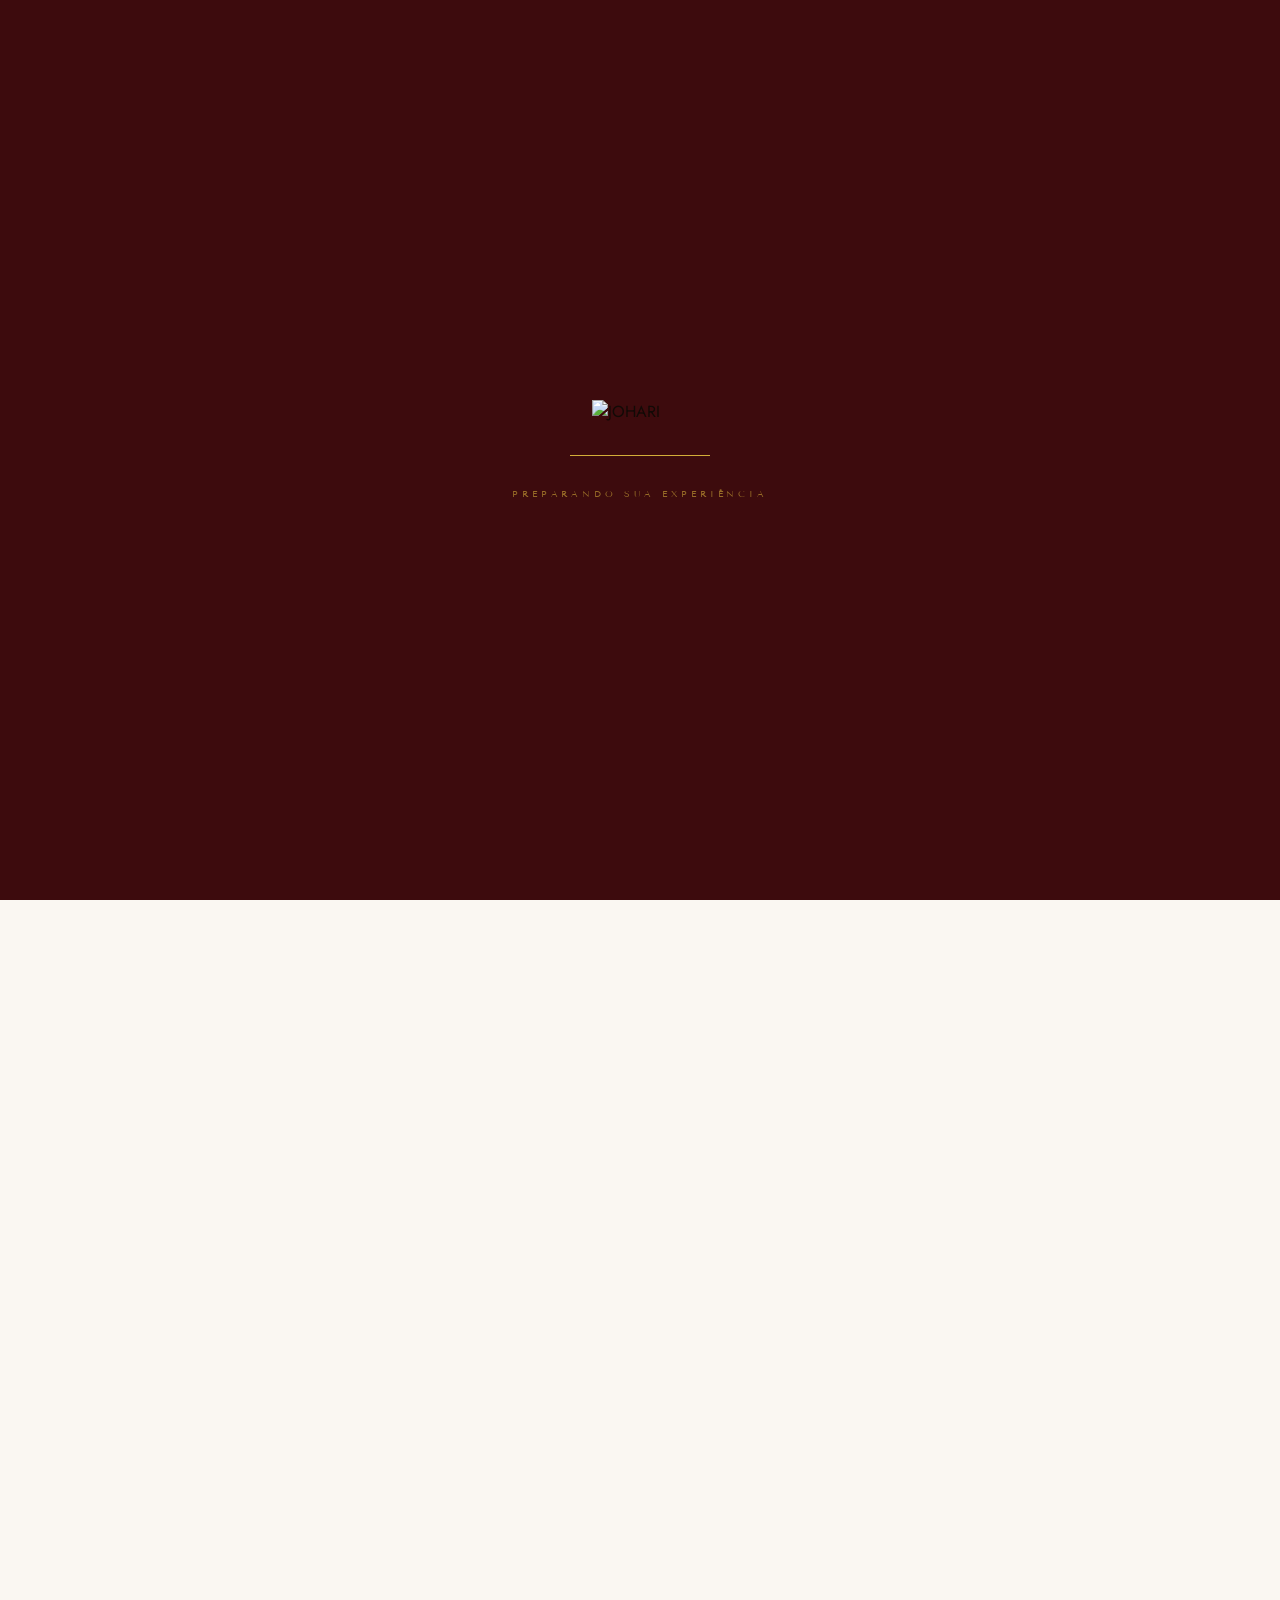
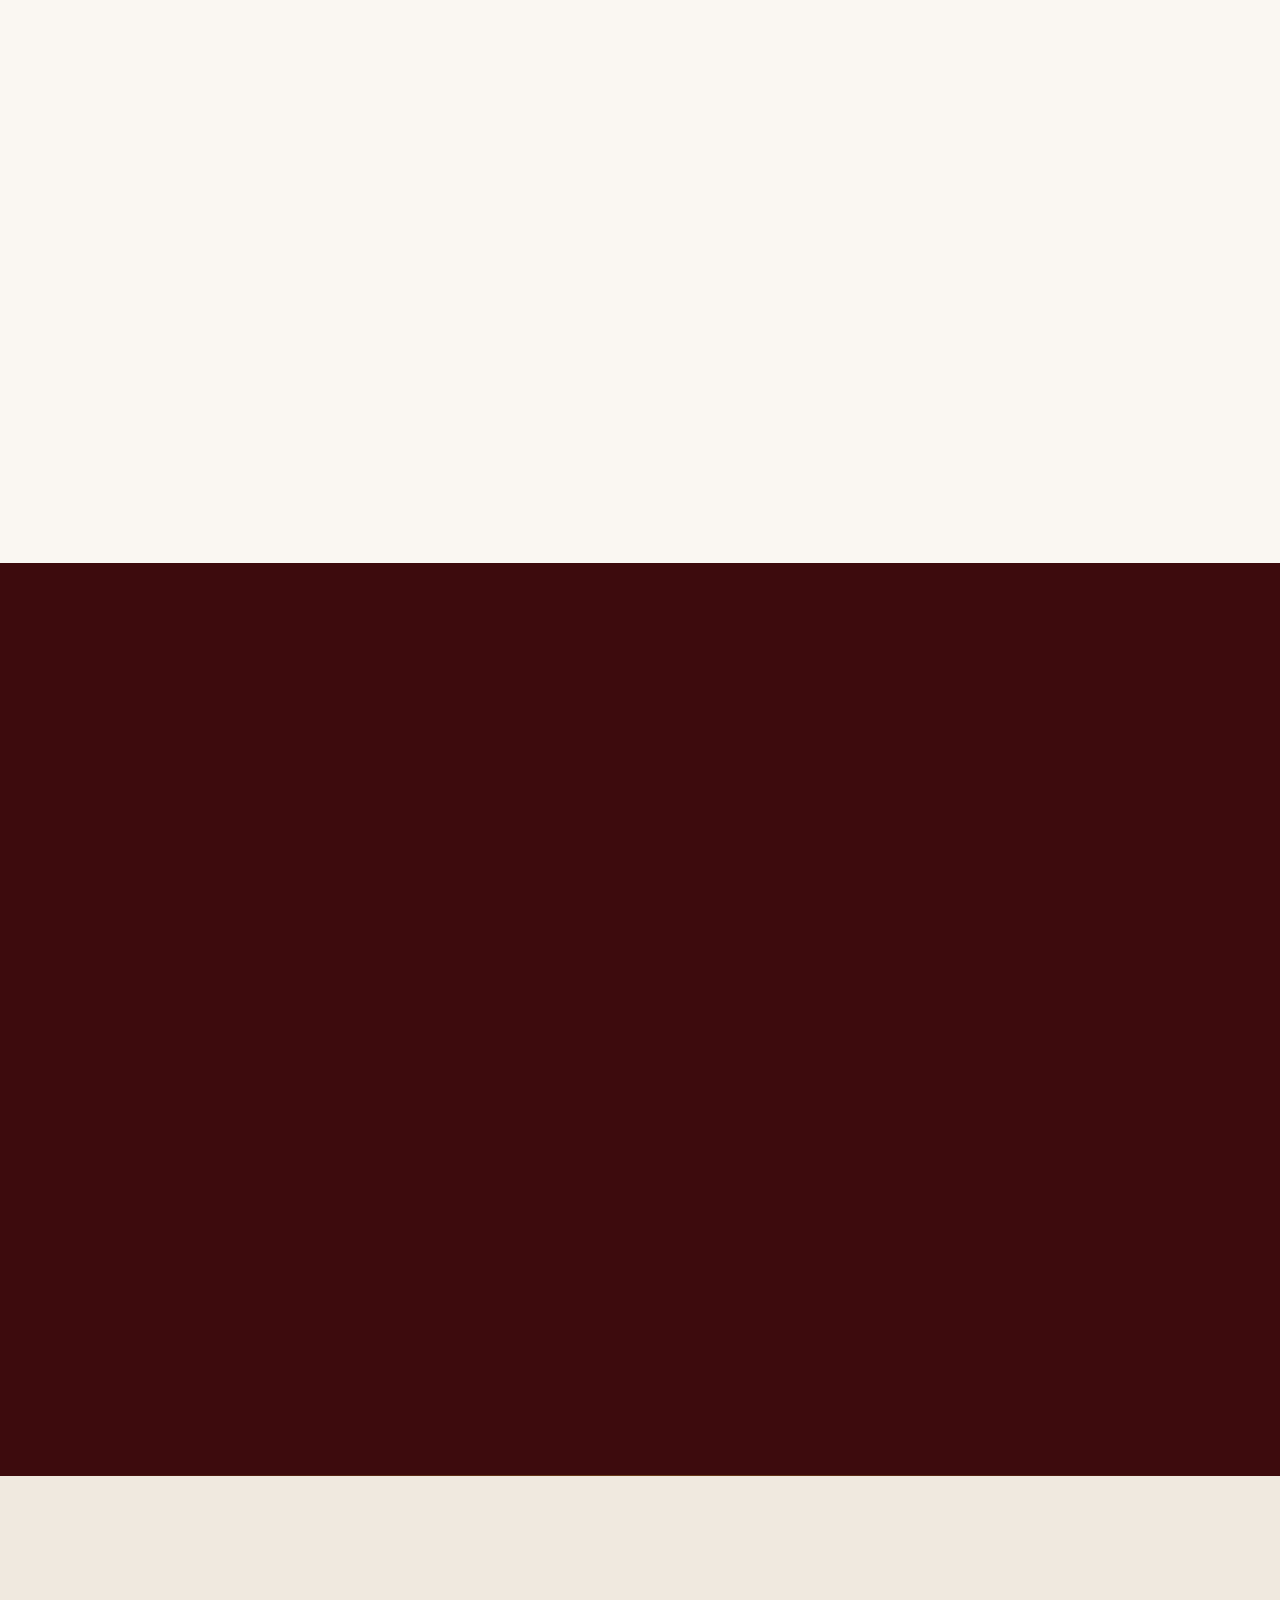
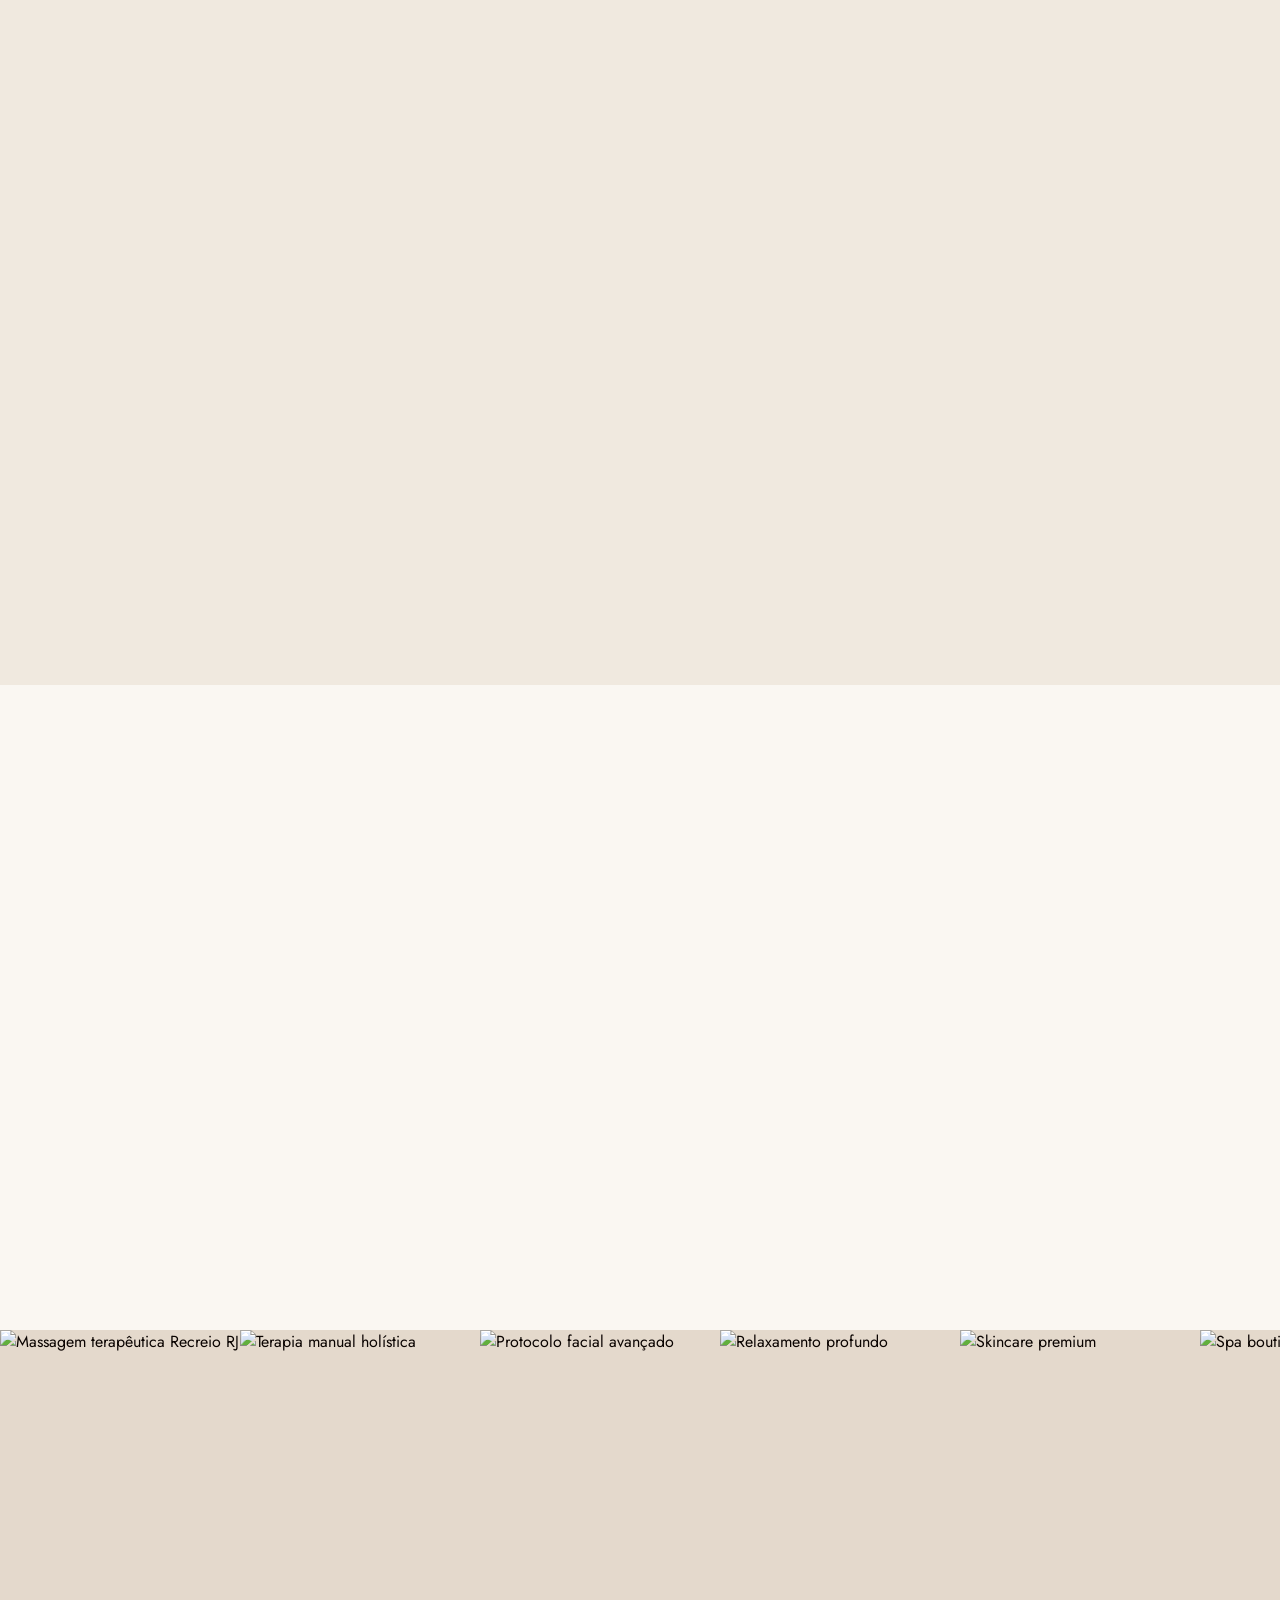
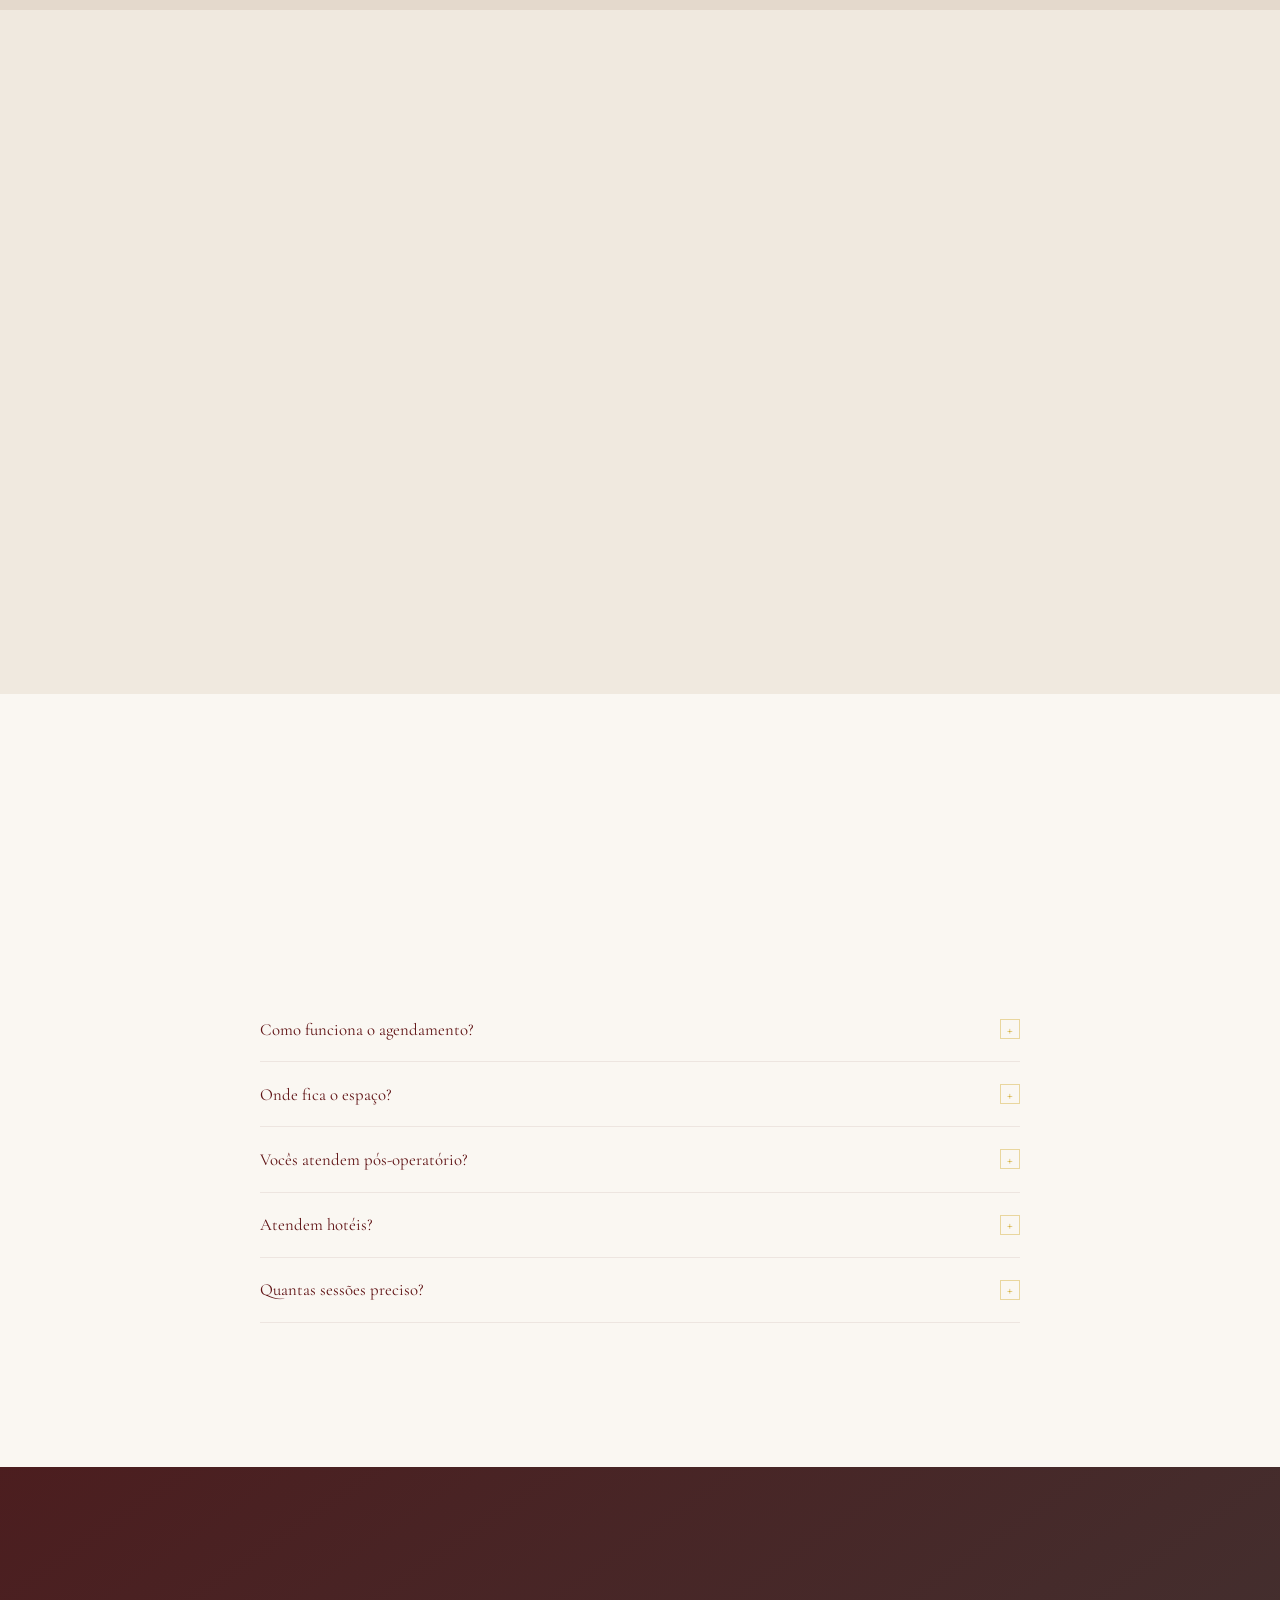
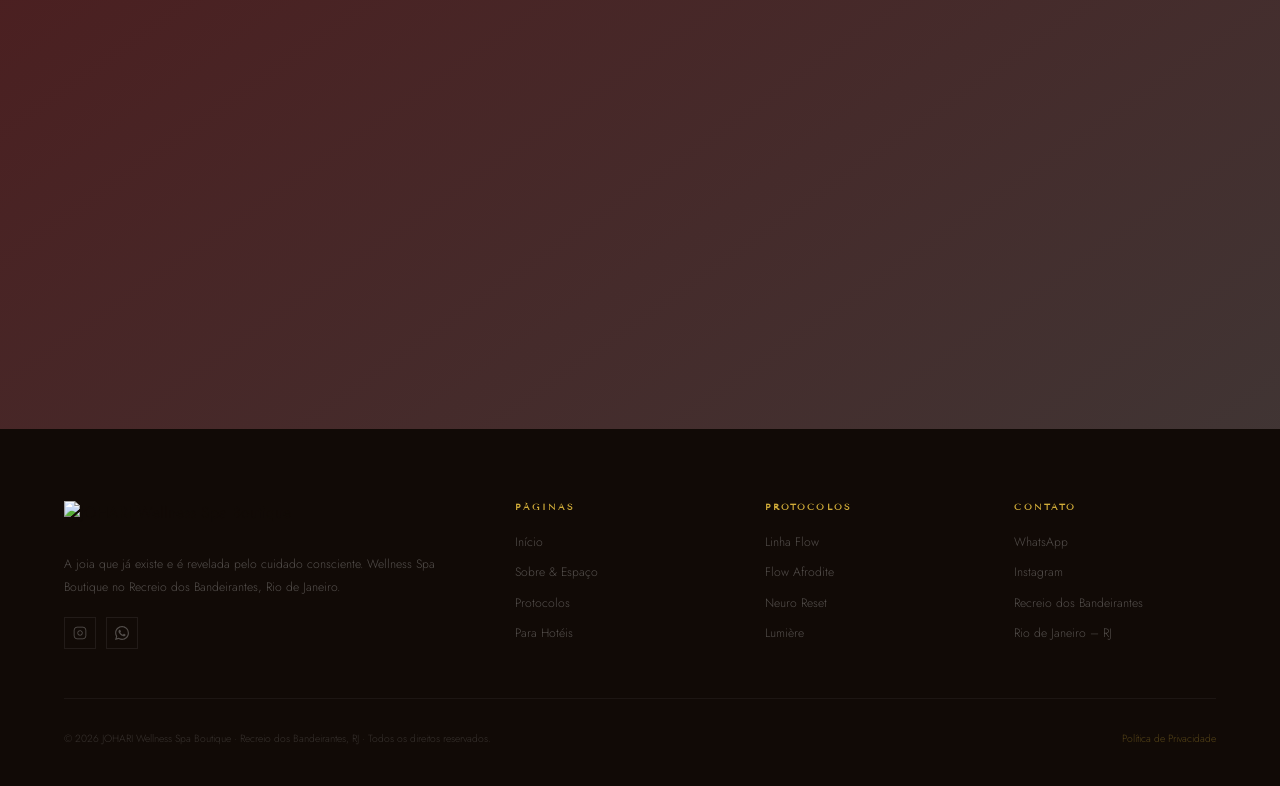
==== commit 3edbc8e2: "Add files via upload" ====
--- a/index.html
+++ b/index.html
@@ -19,9 +19,6 @@
   <meta property="og:locale" content="pt_BR"/>
   <meta name="twitter:card" content="summary_large_image"/>
   <script type="application/ld+json">{"@context":"https://schema.org","@type":"HealthAndBeautyBusiness","name":"JOHARI Wellness Spa Boutique","description":"Estética integrativa, pós-operatório e massagens terapêuticas premium no Recreio dos Bandeirantes, Rio de Janeiro.","url":"https://johariwellness.com.br","telephone":"+5511953541023","image":"https://johariwellness.com.br/marina-preto.jpg","address":{"@type":"PostalAddress","addressLocality":"Rio de Janeiro","addressRegion":"RJ","addressCountry":"BR","neighborhood":"Recreio dos Bandeirantes"},"founder":{"@type":"Person","name":"Marina Preto","jobTitle":"Esteticista Cosmetóloga","image":"https://johariwellness.com.br/marina-preto.jpg"},"openingHours":"Mo-Sa 09:00-19:00","sameAs":["https://www.instagram.com/johariconceitowellness","https://wa.me/5511953541023"],"priceRange":"$$$$","hasOfferCatalog":{"@type":"OfferCatalog","name":"Linhas JOHARI","itemListElement":[{"@type":"Offer","name":"Linha Flow"},{"@type":"Offer","name":"Flow Afrodite Day SPA"},{"@type":"Offer","name":"Linha Neuro Reset"},{"@type":"Offer","name":"Linha Lumière"}]}}</script>
-  <!-- PIXEL META --><!--<script>!function(f,b,e,v,n,t,s){if(f.fbq)return;n=f.fbq=function(){n.callMethod?n.callMethod.apply(n,arguments):n.queue.push(arguments)};if(!f._fbq)f._fbq=n;n.push=n;n.loaded=!0;n.version='2.0';n.queue=[];t=b.createElement(e);t.async=!0;t.src=v;s=b.getElementsByTagName(e)[0];s.parentNode.insertBefore(t,s)}(window,document,'script','https://connect.facebook.net/en_US/fbevents.js');fbq('init','SEU_PIXEL_ID');fbq('track','PageView');</script>-->
-  <!-- GTM --><!--<script>(function(w,d,s,l,i){w[l]=w[l]||[];w[l].push({'gtm.start':new Date().getTime(),event:'gtm.js'});var f=d.getElementsByTagName(s)[0],j=d.createElement(s),dl=l!='dataLayer'?'&l='+l:'';j.async=true;j.src='https://www.googletagmanager.com/gtm.js?id='+i+dl;f.parentNode.insertBefore(j,f);})(window,document,'script','dataLayer','GTM-XXXXXXXX');</script>-->
-  <!-- GA4 --><!--<script async src="https://www.googletagmanager.com/gtag/js?id=G-XXXXXXXXXX"></script><script>window.dataLayer=window.dataLayer||[];function gtag(){dataLayer.push(arguments);}gtag('js',new Date());gtag('config','G-XXXXXXXXXX');</script>-->
   <link rel="preconnect" href="https://fonts.googleapis.com"/>
   <link rel="preconnect" href="https://fonts.gstatic.com" crossorigin/>
   <link href="https://fonts.googleapis.com/css2?family=Cormorant+Garamond:ital,wght@0,300;0,400;0,500;1,300;1,400&family=Tenor+Sans&family=Jost:wght@200;300;400;500&display=swap" rel="stylesheet"/>
@@ -91,9 +88,8 @@
   .esp-w{max-width:1200px;margin:0 auto;display:grid;grid-template-columns:1.1fr 1fr;gap:5rem;align-items:center}
   .esp-imgs{display:grid;grid-template-columns:1fr 1fr;gap:3px}
   .esp-imgs .esp-main{grid-column:1/-1}
-  .esp-ph{background:rgba(95,18,20,.06);border:1px dashed rgba(95,18,20,.15);display:flex;flex-direction:column;align-items:center;justify-content:center;gap:.5rem}
-  .esp-ph span{font-family:'Tenor Sans',sans-serif;font-size:.5rem;letter-spacing:.18em;text-transform:uppercase;color:rgba(95,18,20,.35)}
-  .esp-ph-ic{font-size:1.3rem;color:rgba(95,18,20,.25)}
+  .esp-imgs img{width:100%;display:block;object-fit:cover;transition:transform .45s ease,filter .45s ease;filter:contrast(1.03) saturate(1.02)}
+  .esp-imgs img:hover{transform:scale(1.02)}
   .esp-text p{font-size:.9rem;font-weight:300;line-height:1.92;color:var(--TX);margin-bottom:1rem}
   .esp-text .hl{font-family:'Cormorant Garamond',serif;font-size:1.18rem;font-style:italic;color:var(--B);line-height:1.62;border-left:2px solid var(--G);padding-left:1.3rem;margin:1.6rem 0}
   .esp-feats{display:grid;grid-template-columns:1fr 1fr;gap:.75rem;margin:1.5rem 0}
@@ -192,10 +188,10 @@
 <!-- MOBILE MENU -->
 <div id="mm">
   <button id="mc">✕</button>
-  <a href="index.html"      data-pt="Início"        data-en="Home">Início</a>
-  <a href="sobre.html"      data-pt="Sobre & Espaço" data-en="About & Space">Sobre &amp; Espaço</a>
-  <a href="protocolos.html" data-pt="Protocolos"    data-en="Protocols">Protocolos</a>
-  <a href="hoteis.html"     data-pt="Para Hotéis"   data-en="For Hotels">Para Hotéis</a>
+  <a href="index.html" data-pt="Início" data-en="Home">Início</a>
+  <a href="sobre.html" data-pt="Sobre & Espaço" data-en="About & Space">Sobre &amp; Espaço</a>
+  <a href="protocolos.html" data-pt="Protocolos" data-en="Protocols">Protocolos</a>
+  <a href="hoteis.html" data-pt="Para Hotéis" data-en="For Hotels">Para Hotéis</a>
   <a href="https://wa.me/5511953541023" target="_blank" class="mm-wa" data-pt="Agendar" data-en="Book Now">Agendar</a>
 </div>
 
@@ -203,10 +199,10 @@
 <nav id="nav">
   <div class="nl"><a href="index.html"><img src="https://raw.githubusercontent.com/highlevelvnc/johari/main/images/logo22.png" alt="JOHARI Wellness Spa Boutique – Recreio dos Bandeirantes, RJ"/></a></div>
   <ul class="nlinks">
-    <li><a href="index.html"      data-pt="Início"        data-en="Home">Início</a></li>
-    <li><a href="sobre.html"      data-pt="Sobre & Espaço" data-en="About">Sobre &amp; Espaço</a></li>
-    <li><a href="protocolos.html" data-pt="Protocolos"    data-en="Protocols">Protocolos</a></li>
-    <li><a href="hoteis.html"     data-pt="Para Hotéis"   data-en="For Hotels">Para Hotéis</a></li>
+    <li><a href="index.html" data-pt="Início" data-en="Home">Início</a></li>
+    <li><a href="sobre.html" data-pt="Sobre & Espaço" data-en="About">Sobre &amp; Espaço</a></li>
+    <li><a href="protocolos.html" data-pt="Protocolos" data-en="Protocols">Protocolos</a></li>
+    <li><a href="hoteis.html" data-pt="Para Hotéis" data-en="For Hotels">Para Hotéis</a></li>
   </ul>
   <div class="nend">
     <button class="lbtn" id="lb">EN</button>
@@ -237,7 +233,7 @@
 <section id="sobre" aria-labelledby="sobre-h2">
   <div class="sob-w">
     <div class="sob-f rv">
-      <img src="marina-preto.jpg" 
+      <img src="marina-preto.jpg"
            alt="Dra. Marina Preto – Fundadora e Esteticista Cosmetóloga JOHARI Wellness Spa Boutique Recreio dos Bandeirantes RJ"
            width="560" height="560"
            loading="eager"
@@ -249,9 +245,10 @@
       <span class="ey" data-pt="A Filosofia" data-en="The Philosophy">A Filosofia</span>
       <h2 id="sobre-h2" class="st" data-pt="JOHARI Wellness <em>SPA Boutique</em>" data-en="JOHARI Wellness <em>SPA Boutique</em>">JOHARI Wellness <em>SPA Boutique</em></h2>
       <div class="gl"></div>
+
       <div class="nome-box">
         <span class="nome-titulo" data-pt="✨ Significado do Nome" data-en="✨ Meaning of the Name">✨ Significado do Nome</span>
-        <h3 class="nome-box h4" data-pt="JOHARI — joia preciosa" data-en="JOHARI — precious gem">JOHARI — joia preciosa</h3>
+        <h4 data-pt="JOHARI — joia preciosa" data-en="JOHARI — precious gem">JOHARI — joia preciosa</h4>
         <p data-pt="De origem africana (swahili), JOHARI designa algo raro, valioso e que precisa ser revelado. A beleza mais verdadeira já existe em cada pessoa — só precisa de cuidado consciente para vir à luz." data-en="Of African (Swahili) origin, JOHARI means something rare, precious and meant to be revealed. The truest beauty already exists in each person — it only needs conscious care to come to light.">De origem africana (swahili), JOHARI designa algo raro, valioso e que precisa ser revelado. A beleza mais verdadeira já existe em cada pessoa — só precisa de cuidado consciente para vir à luz.</p>
         <div class="nome-tags">
           <span class="nome-tag" data-pt="Autoconhecimento" data-en="Self-knowledge">Autoconhecimento</span>
@@ -261,12 +258,21 @@
           <span class="nome-tag" data-pt="Refinamento" data-en="Refinement">Refinamento</span>
         </div>
       </div>
-      <p class="pq" data-pt='"Cada protocolo é desenhado para o seu momento, o seu corpo e a sua jornada."' data-en='"Every protocol is designed for your moment, your body and your journey."'>"Cada protocolo é desenhado para o seu momento, o seu corpo e a sua jornada."</p>
+
+      <p data-pt="O Johari Wellness SPA Boutique é um espaço dedicado ao cuidado profundo do corpo e da mente, onde cada detalhe é pensado para proporcionar bem-estar, tranquilidade e reconexão." data-en="Johari Wellness SPA Boutique is a space dedicated to deep body and mind care, where every detail is designed to provide well-being, tranquility and reconnection.">O Johari Wellness SPA Boutique é um espaço dedicado ao cuidado profundo do corpo e da mente, onde cada detalhe é pensado para proporcionar bem-estar, tranquilidade e reconexão.</p>
+
+      <p data-pt="Diferente de espaços de alto volume, o Johari segue o conceito de SPA boutique: atendimento exclusivo, agenda limitada e experiências totalmente personalizadas." data-en="Unlike high-volume spaces, Johari follows the SPA boutique concept: exclusive service, limited schedule and fully personalized experiences.">Diferente de espaços de alto volume, o Johari segue o conceito de SPA boutique: atendimento exclusivo, agenda limitada e experiências totalmente personalizadas.</p>
+
+      <p data-pt="Cada sessão é preparada com atenção individual, em um ambiente acolhedor, silencioso e sensorial — com iluminação suave, aromas naturais e uma atmosfera que convida ao relaxamento." data-en="Each session is prepared with individual attention, in a welcoming, quiet and sensory environment — with soft lighting, natural aromas and an atmosphere that invites relaxation.">Cada sessão é preparada com atenção individual, em um ambiente acolhedor, silencioso e sensorial — com iluminação suave, aromas naturais e uma atmosfera que convida ao relaxamento.</p>
+
+      <p class="pq" data-pt='"No Johari, o cuidado não é apenas um serviço — é uma experiência terapêutica completa, feita para desacelerar, respirar e viver um momento genuíno de bem-estar."' data-en='"At Johari, care is not just a service — it is a complete therapeutic experience, designed to slow down, breathe and live a genuine moment of well-being."'>"No Johari, o cuidado não é apenas um serviço — é uma experiência terapêutica completa, feita para desacelerar, respirar e viver um momento genuíno de bem-estar."</p>
+
       <div class="sr">
         <div><div class="n">15+</div><div class="l" data-pt="anos de experiência" data-en="years experience">anos de experiência</div></div>
         <div><div class="n">500+</div><div class="l" data-pt="protocolos realizados" data-en="protocols delivered">protocolos realizados</div></div>
         <div><div class="n">100%</div><div class="l" data-pt="personalizado" data-en="personalized">personalizado</div></div>
       </div>
+
       <div style="margin-top:2rem;display:flex;gap:1rem;flex-wrap:wrap">
         <a href="sobre.html" class="bg" data-pt="Conhecer a Fundadora" data-en="Meet the Founder">Conhecer a Fundadora</a>
         <a href="sobre.html#espaco" class="bo" data-pt="Ver o Espaço" data-en="See the Space">Ver o Espaço</a>
@@ -320,27 +326,35 @@
 <section id="espaco" aria-labelledby="espaco-h2">
   <div class="esp-w">
     <div class="esp-imgs rv">
-      <div class="esp-main esp-ph" style="height:310px">
-        <span class="esp-ph-ic">◈</span>
-        <span data-pt="Foto principal do espaço" data-en="Main space photo">Foto principal do espaço</span>
-      </div>
-      <div class="esp-ph" style="height:170px">
-        <span class="esp-ph-ic" style="font-size:1rem">◇</span>
-        <span data-pt="Sala de protocolo" data-en="Protocol room">Sala de protocolo</span>
-      </div>
-      <div class="esp-ph" style="height:170px">
-        <span class="esp-ph-ic" style="font-size:1rem">◇</span>
-        <span data-pt="Área de espera" data-en="Waiting area">Área de espera</span>
-      </div>
-    </div>
+      <img
+        src="https://raw.githubusercontent.com/highlevelvnc/johari2/main/espacopc.jpeg"
+        alt="Vista principal do espaço JOHARI Wellness Spa Boutique"
+        class="esp-main"
+        style="height:310px;object-position:center center;"
+        loading="lazy"
+      />
+      <img
+        src="https://raw.githubusercontent.com/highlevelvnc/johari2/main/espacomobile.jpeg"
+        alt="Ambiente interno do espaço JOHARI"
+        style="height:170px;object-position:center center;"
+        loading="lazy"
+      />
+      <img
+        src="https://raw.githubusercontent.com/highlevelvnc/johari2/main/espacopc.jpeg"
+        alt="Detalhes do espaço JOHARI Wellness Spa Boutique"
+        style="height:170px;object-position:center 35%;"
+        loading="lazy"
+      />
+    </div>
+
     <div class="esp-text rv">
       <span class="ey" data-pt="Nosso Espaço" data-en="Our Space">Nosso Espaço</span>
       <h2 id="espaco-h2" class="st" data-pt="Um santuário no <em>Recreio</em>" data-en="A sanctuary in <em>Recreio</em>">Um santuário no <em>Recreio</em></h2>
       <div class="gl"></div>
-      <p data-pt="Localizado no Recreio dos Bandeirantes, zona oeste do Rio de Janeiro. Um refúgio urbano onde o silêncio interior começa antes mesmo de você deitar na maca." data-en="Located in Recreio dos Bandeirantes, west zone of Rio de Janeiro. An urban retreat where inner silence begins even before you lie on the table.">Localizado no Recreio dos Bandeirantes, zona oeste do Rio de Janeiro. Um refúgio urbano onde o silêncio interior começa antes mesmo de você deitar na maca.</p>
-      <p class="hl" data-pt='"Entramos em contato com o que é essencial — e é aí que o cuidado acontece de verdade."' data-en='"We come into contact with what is essential — and that is where true care happens."'>"Entramos em contato com o que é essencial — e é aí que o cuidado acontece de verdade."</p>
+      <p data-pt="Localizado no Recreio dos Bandeirantes, zona oeste do Rio de Janeiro, o Johari foi pensado para acolher com elegância, privacidade e conforto em cada detalhe." data-en="Located in Recreio dos Bandeirantes, in Rio de Janeiro’s west zone, Johari was designed to welcome with elegance, privacy and comfort in every detail.">Localizado no Recreio dos Bandeirantes, zona oeste do Rio de Janeiro, o Johari foi pensado para acolher com elegância, privacidade e conforto em cada detalhe.</p>
+      <p class="hl" data-pt='"Um ambiente silencioso, sensorial e exclusivo, criado para que o relaxamento comece antes mesmo do primeiro toque."' data-en='"A quiet, sensory and exclusive environment, created so that relaxation begins even before the first touch."'>"Um ambiente silencioso, sensorial e exclusivo, criado para que o relaxamento comece antes mesmo do primeiro toque."</p>
       <div class="esp-feats">
-        <div class="esp-feat"><div class="dot"></div><span data-pt="Ambiente privatê e exclusivo" data-en="Private and exclusive environment">Ambiente privatê e exclusivo</span></div>
+        <div class="esp-feat"><div class="dot"></div><span data-pt="Ambiente privativo e exclusivo" data-en="Private and exclusive environment">Ambiente privativo e exclusivo</span></div>
         <div class="esp-feat"><div class="dot"></div><span data-pt="Aromaterapia e sonorização" data-en="Aromatherapy and soundscape">Aromaterapia e sonorização</span></div>
         <div class="esp-feat"><div class="dot"></div><span data-pt="Maca térmica de última geração" data-en="State-of-the-art thermal table">Maca térmica de última geração</span></div>
         <div class="esp-feat"><div class="dot"></div><span data-pt="Produtos premium biocompatíveis" data-en="Premium biocompatible products">Produtos premium biocompatíveis</span></div>
@@ -362,7 +376,7 @@
   <div class="hot-w">
     <div class="hot-left rv">
       <span class="ey" data-pt="Parcerias Corporativas" data-en="Corporate Partnerships">Parcerias Corporativas</span>
-      <h2 id="hoteis-h2" class="st" data-pt="Serviço <em>in-house</em> para hotéis e resorts" data-en="<em>In-house</em> service for hotels and resorts">Serviço <em>in-house</em> para hotéis e resorts</h2>
+      <h2 id="hoteis-h2" class="st" data-pt="Serviço <em>in-house</em> para hotéis e resorts" data-en="<em>in-house</em> service for hotels and resorts">Serviço <em>in-house</em> para hotéis e resorts</h2>
       <div class="gl"></div>
       <p data-pt="Nossa equipe vai até o seu hotel com todos os materiais. Menu de wellness personalizado com a identidade do seu espaço. Seus hóspedes merecem mais do que um bom quarto." data-en="Our team comes to your hotel with all materials. Custom wellness menu matching your space's identity. Your guests deserve more than a great room.">Nossa equipe vai até o seu hotel com todos os materiais. Menu de wellness personalizado com a identidade do seu espaço. Seus hóspedes merecem mais do que um bom quarto.</p>
       <div style="display:flex;gap:1rem;flex-wrap:wrap;margin-top:.5rem">
@@ -460,19 +474,19 @@
     <div class="ft-c">
       <h5 data-pt="Páginas" data-en="Pages">Páginas</h5>
       <ul>
-        <li><a href="index.html"      data-pt="Início"        data-en="Home">Início</a></li>
-        <li><a href="sobre.html"      data-pt="Sobre &amp; Espaço" data-en="About &amp; Space">Sobre &amp; Espaço</a></li>
-        <li><a href="protocolos.html" data-pt="Protocolos"    data-en="Protocols">Protocolos</a></li>
-        <li><a href="hoteis.html"     data-pt="Para Hotéis"   data-en="For Hotels">Para Hotéis</a></li>
+        <li><a href="index.html" data-pt="Início" data-en="Home">Início</a></li>
+        <li><a href="sobre.html" data-pt="Sobre &amp; Espaço" data-en="About &amp; Space">Sobre &amp; Espaço</a></li>
+        <li><a href="protocolos.html" data-pt="Protocolos" data-en="Protocols">Protocolos</a></li>
+        <li><a href="hoteis.html" data-pt="Para Hotéis" data-en="For Hotels">Para Hotéis</a></li>
       </ul>
     </div>
     <div class="ft-c">
       <h5 data-pt="Protocolos" data-en="Protocols">Protocolos</h5>
       <ul>
-        <li><a href="protocolos.html#linha-flow"    data-pt="Linha Flow"    data-en="Flow Line">Linha Flow</a></li>
-        <li><a href="protocolos.html#afrodite"      data-pt="Flow Afrodite" data-en="Flow Afrodite">Flow Afrodite</a></li>
-        <li><a href="protocolos.html#linha-neuro"   data-pt="Neuro Reset"   data-en="Neuro Reset">Neuro Reset</a></li>
-        <li><a href="protocolos.html#linha-lumiere" data-pt="Lumière"       data-en="Lumière">Lumière</a></li>
+        <li><a href="protocolos.html#linha-flow" data-pt="Linha Flow" data-en="Flow Line">Linha Flow</a></li>
+        <li><a href="protocolos.html#afrodite" data-pt="Flow Afrodite" data-en="Flow Afrodite">Flow Afrodite</a></li>
+        <li><a href="protocolos.html#linha-neuro" data-pt="Neuro Reset" data-en="Neuro Reset">Neuro Reset</a></li>
+        <li><a href="protocolos.html#linha-lumiere" data-pt="Lumière" data-en="Lumière">Lumière</a></li>
       </ul>
     </div>
     <div class="ft-c">
@@ -509,4 +523,4 @@
 }
 </script>
 </body>
-</html>
+</html>
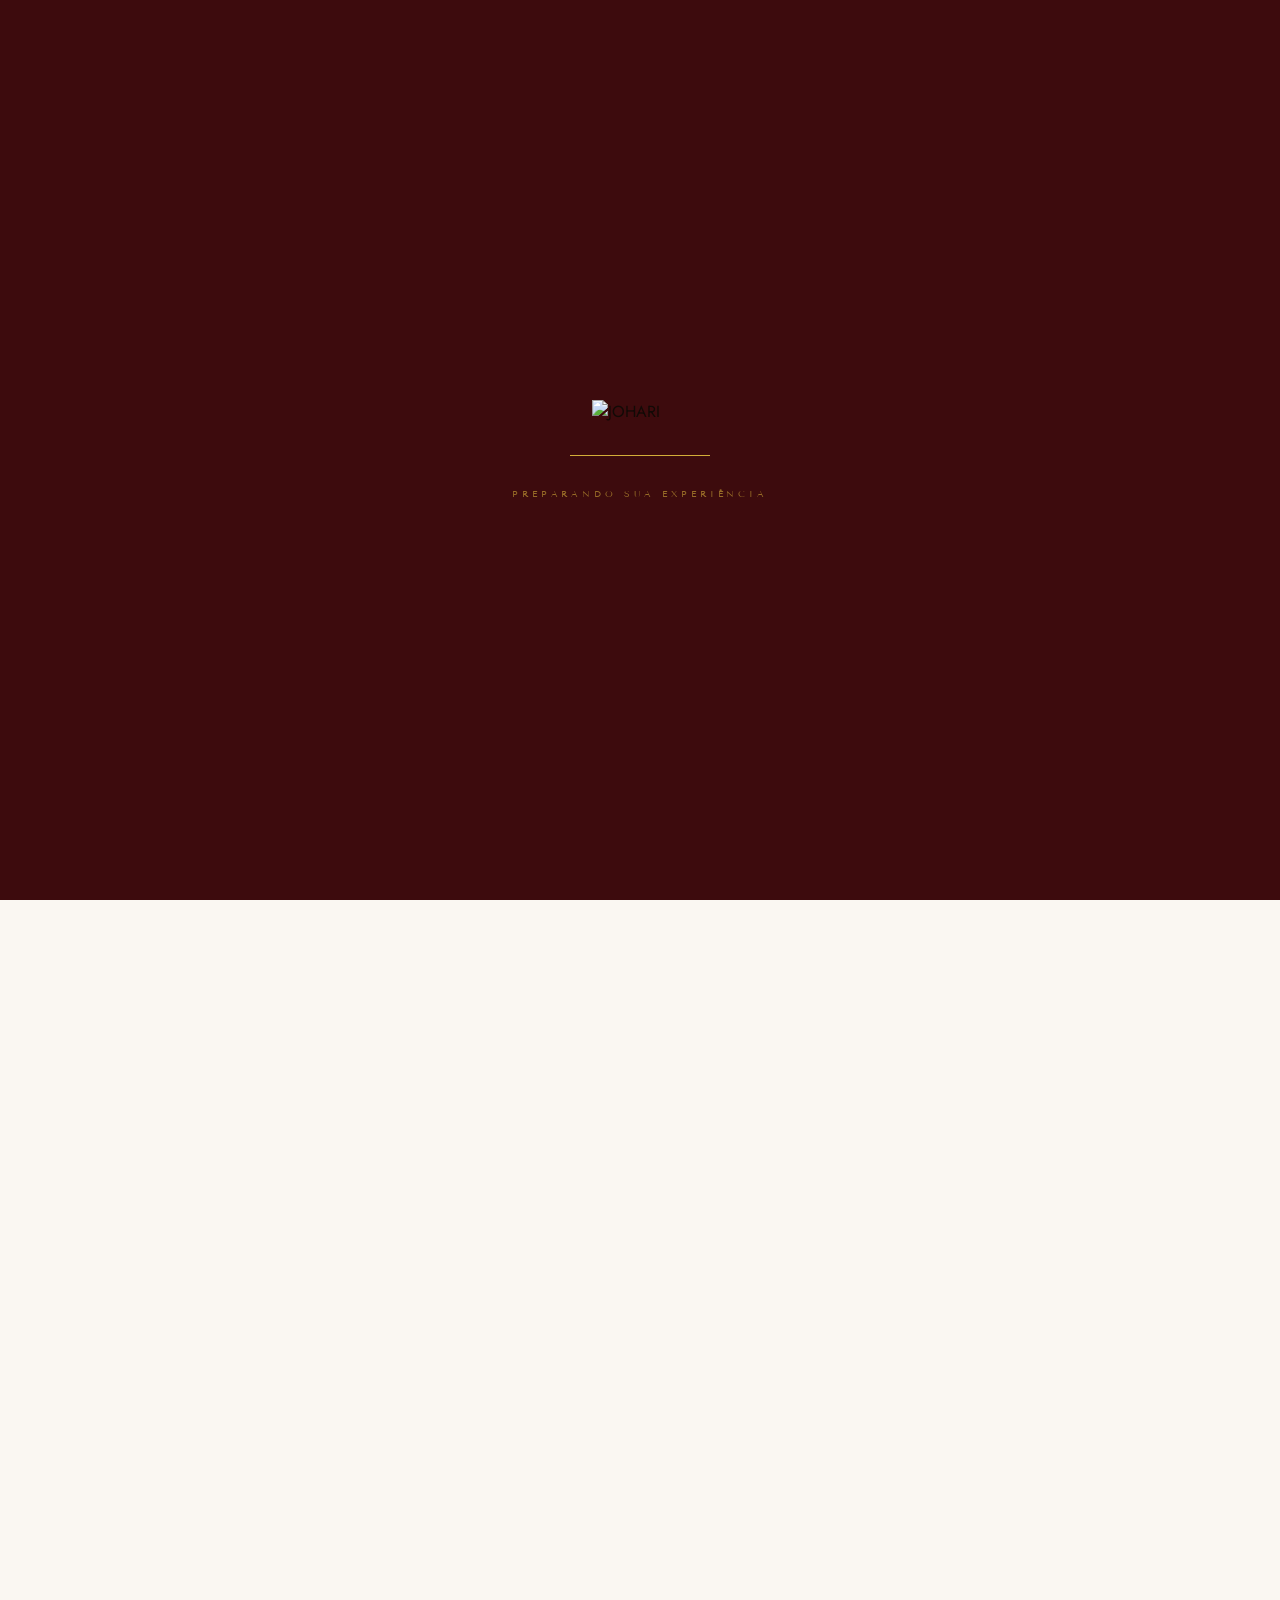
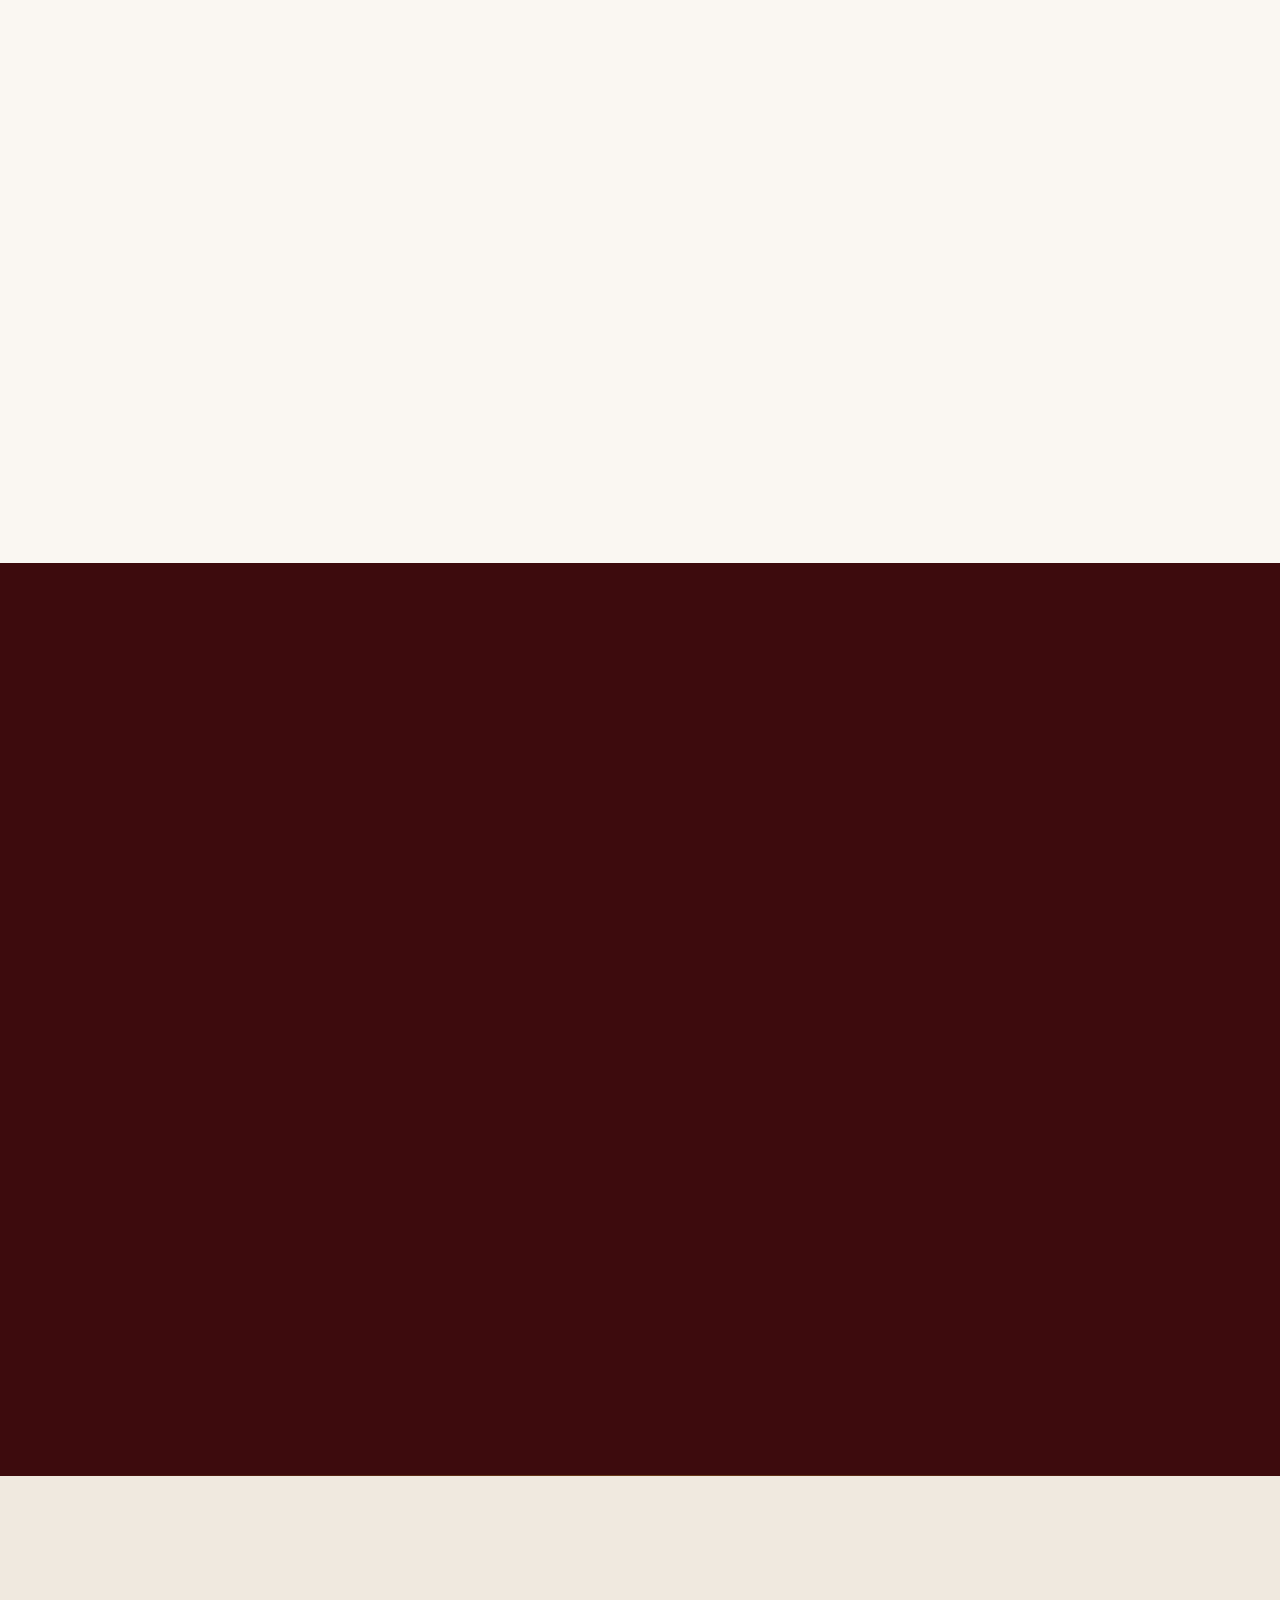
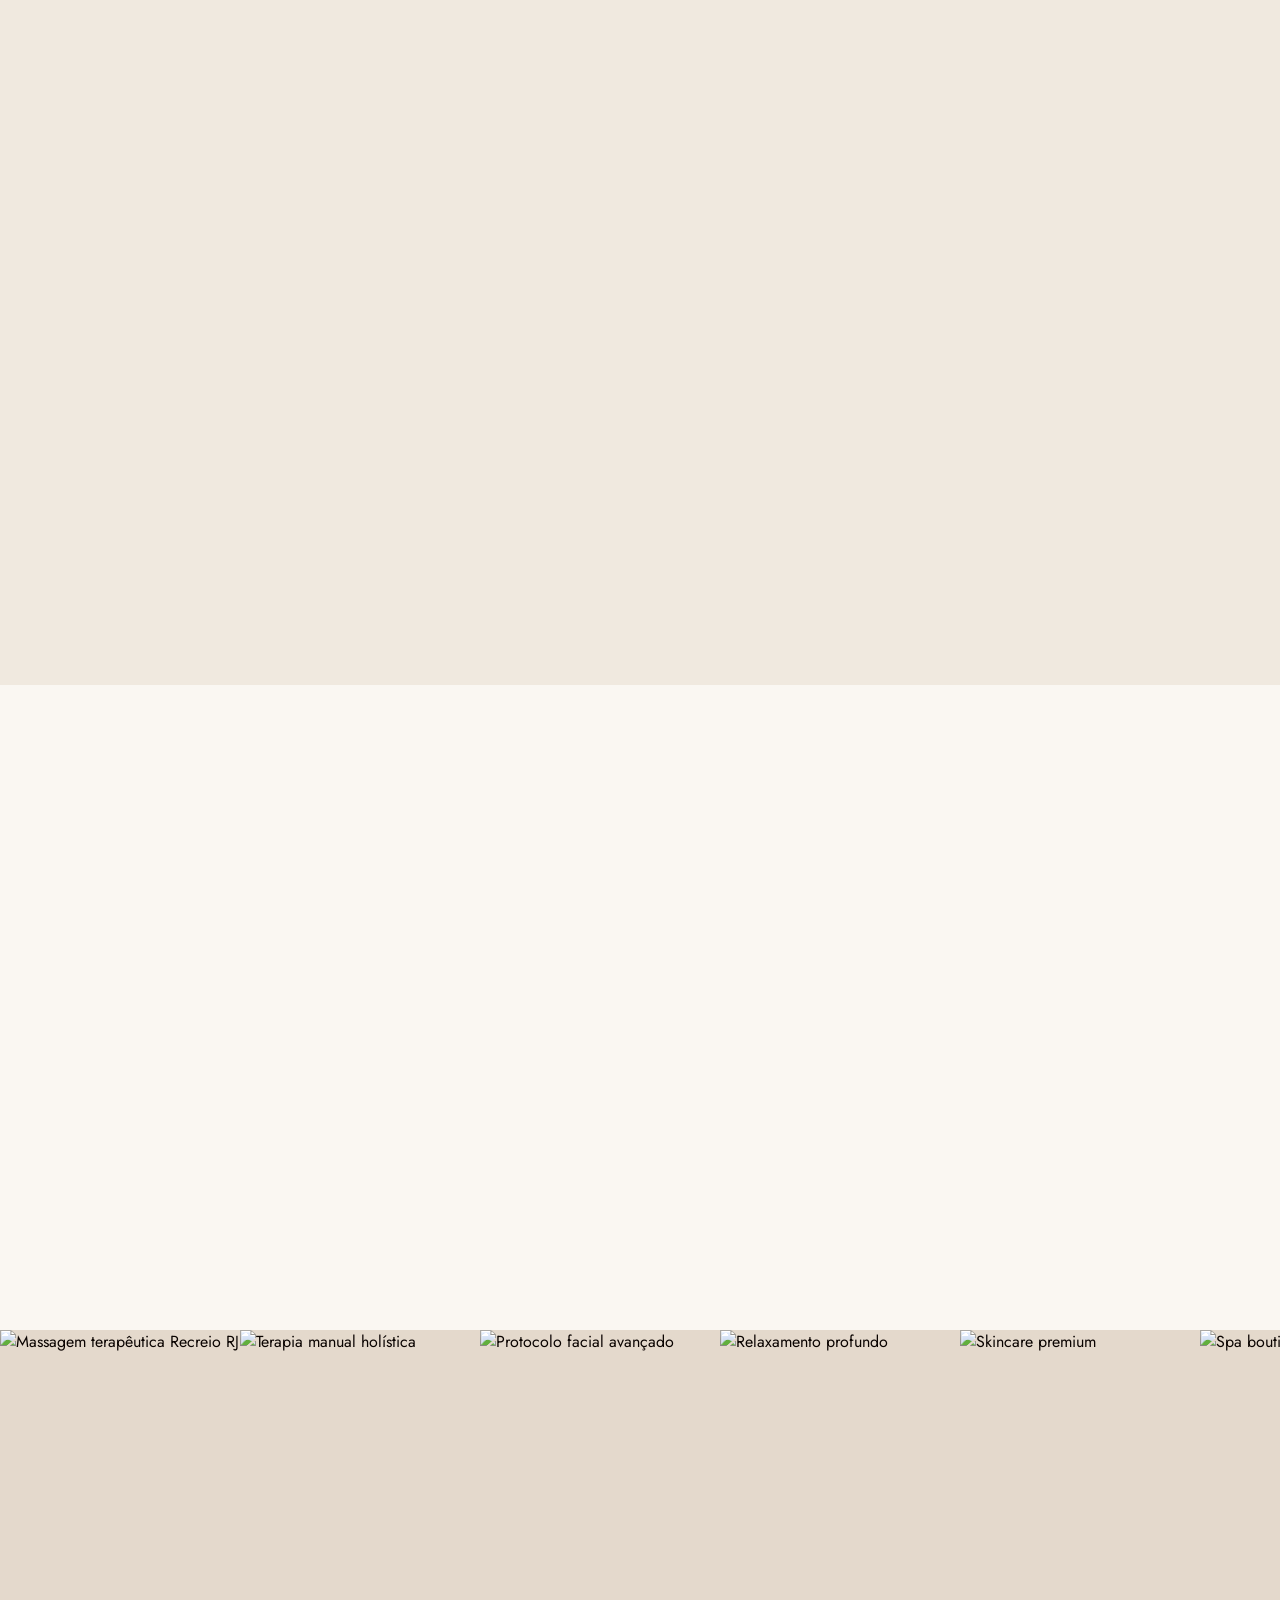
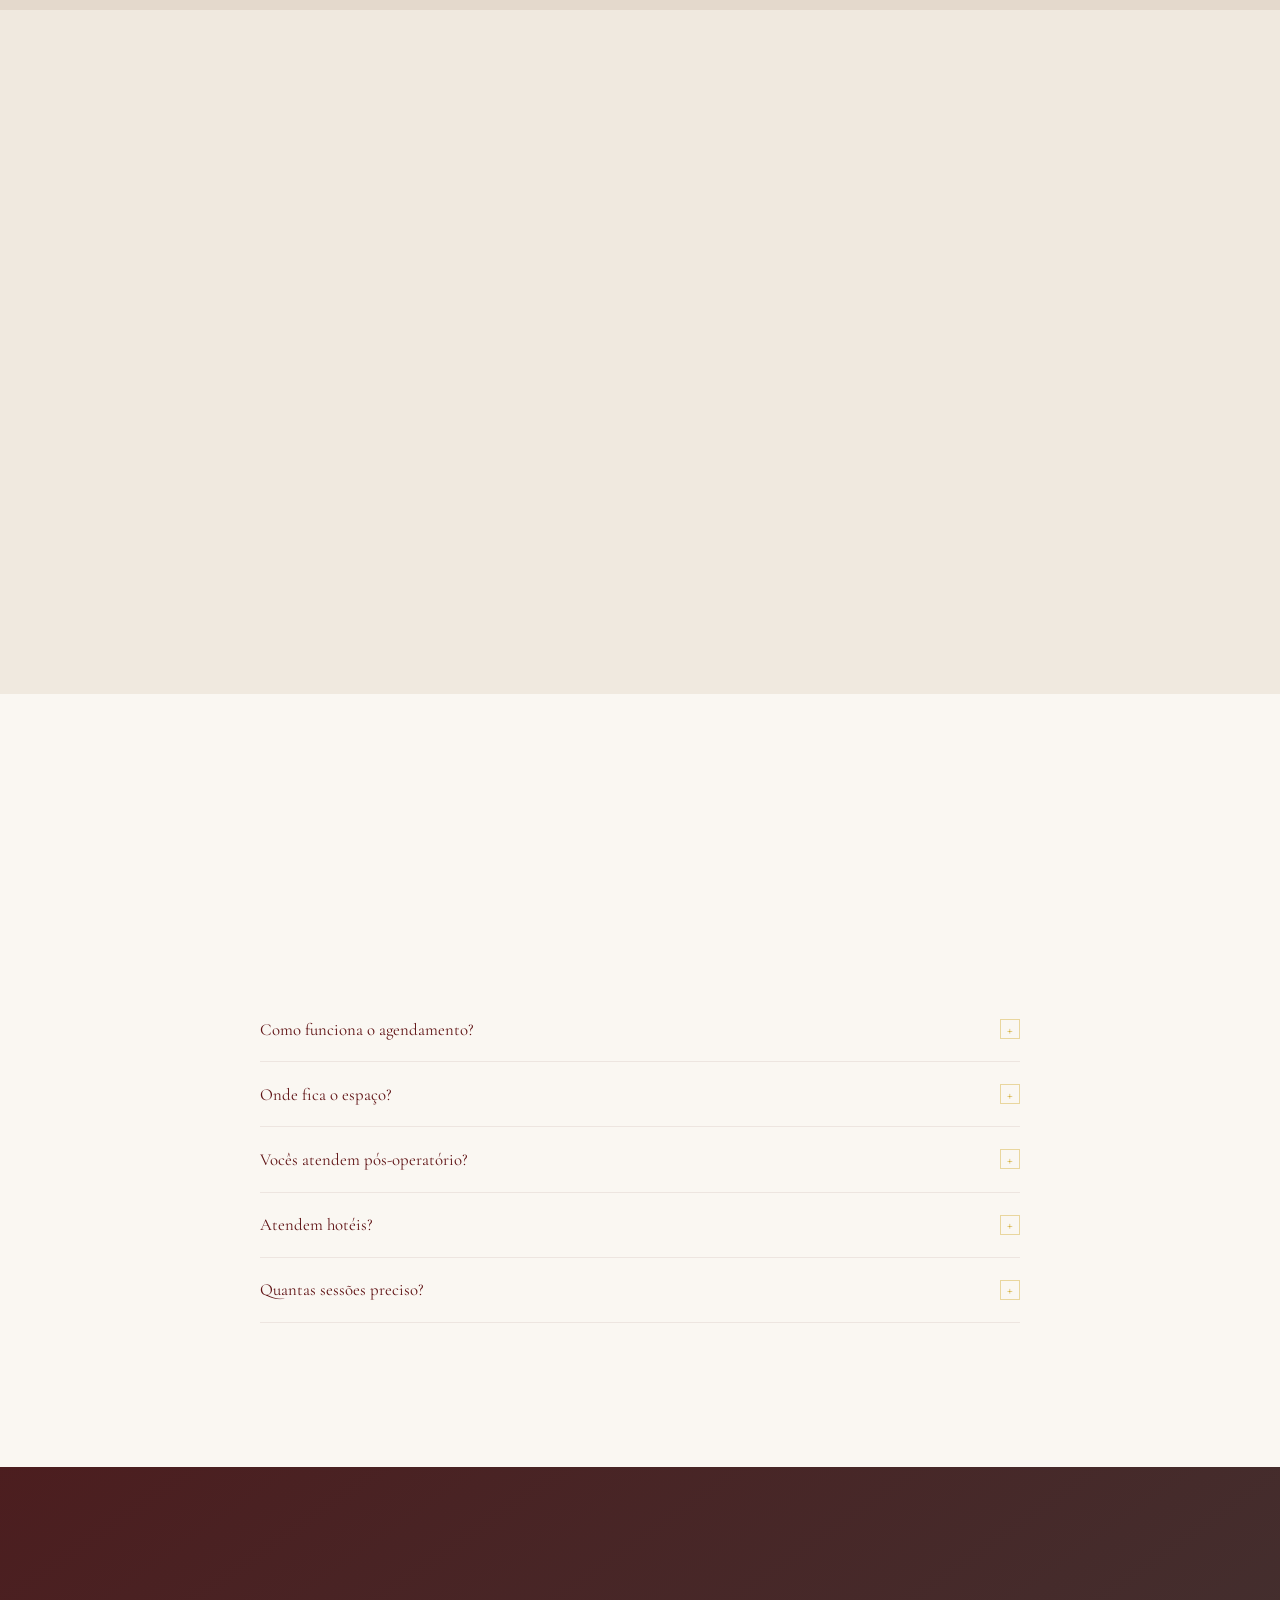
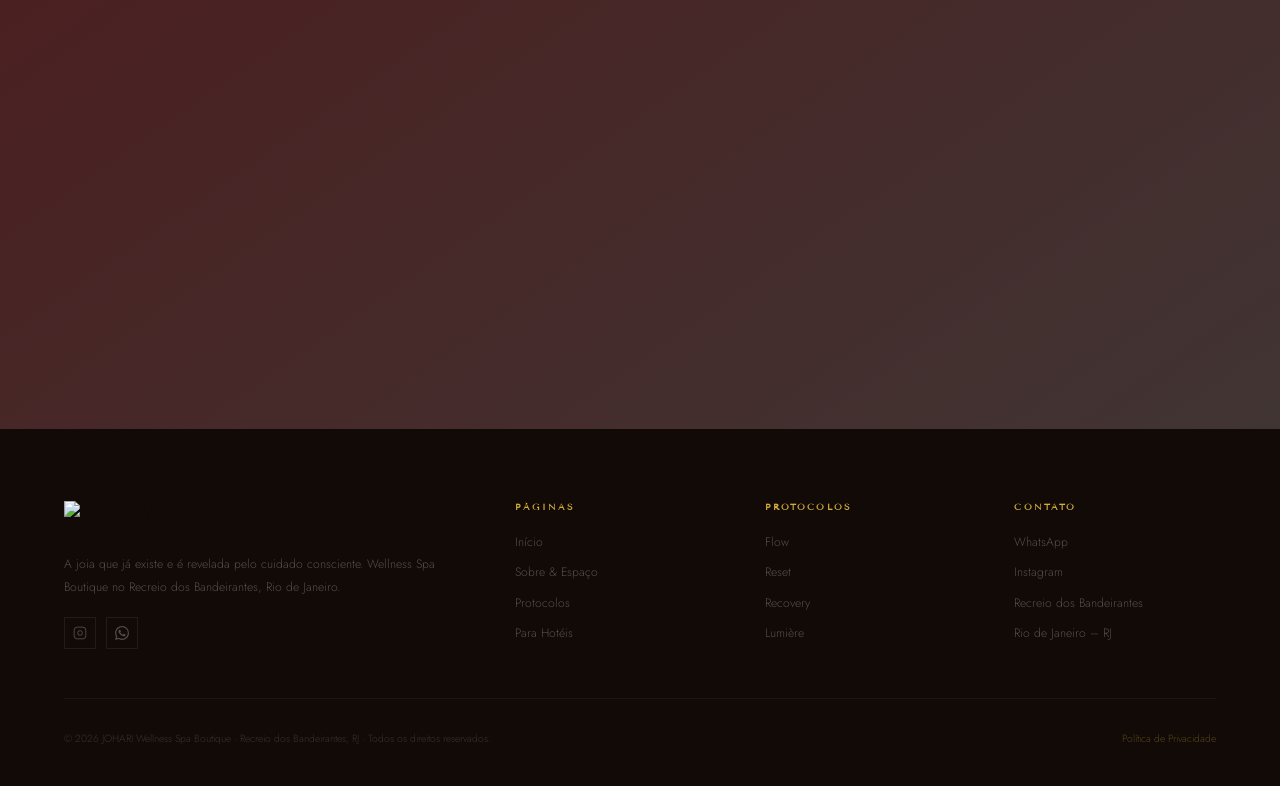
==== commit 3c3076ad: "Add files via upload" ====
--- a/index.html
+++ b/index.html
@@ -18,7 +18,7 @@
   <meta property="og:image:alt" content="Dra. Marina Preto – JOHARI Wellness Spa Boutique, Recreio dos Bandeirantes, RJ"/>
   <meta property="og:locale" content="pt_BR"/>
   <meta name="twitter:card" content="summary_large_image"/>
-  <script type="application/ld+json">{"@context":"https://schema.org","@type":"HealthAndBeautyBusiness","name":"JOHARI Wellness Spa Boutique","description":"Estética integrativa, pós-operatório e massagens terapêuticas premium no Recreio dos Bandeirantes, Rio de Janeiro.","url":"https://johariwellness.com.br","telephone":"+5511953541023","image":"https://johariwellness.com.br/marina-preto.jpg","address":{"@type":"PostalAddress","addressLocality":"Rio de Janeiro","addressRegion":"RJ","addressCountry":"BR","neighborhood":"Recreio dos Bandeirantes"},"founder":{"@type":"Person","name":"Marina Preto","jobTitle":"Esteticista Cosmetóloga","image":"https://johariwellness.com.br/marina-preto.jpg"},"openingHours":"Mo-Sa 09:00-19:00","sameAs":["https://www.instagram.com/johariconceitowellness","https://wa.me/5511953541023"],"priceRange":"$$$$","hasOfferCatalog":{"@type":"OfferCatalog","name":"Linhas JOHARI","itemListElement":[{"@type":"Offer","name":"Linha Flow"},{"@type":"Offer","name":"Flow Afrodite Day SPA"},{"@type":"Offer","name":"Linha Neuro Reset"},{"@type":"Offer","name":"Linha Lumière"}]}}</script>
+  <script type="application/ld+json">{"@context":"https://schema.org","@type":"HealthAndBeautyBusiness","name":"JOHARI Wellness Spa Boutique","description":"Estética integrativa, pós-operatório e massagens terapêuticas premium no Recreio dos Bandeirantes, Rio de Janeiro.","url":"https://johariwellness.com.br","telephone":"+5521990334195","image":"https://johariwellness.com.br/marina-preto.jpg","address":{"@type":"PostalAddress","addressLocality":"Rio de Janeiro","addressRegion":"RJ","addressCountry":"BR","neighborhood":"Recreio dos Bandeirantes"},"founder":{"@type":"Person","name":"Marina Preto","jobTitle":"Esteticista Cosmetóloga","image":"https://johariwellness.com.br/marina-preto.jpg"},"openingHours":"Mo-Sa 09:00-19:00","sameAs":["https://www.instagram.com/johariconceitowellness","https://wa.me/5521990334195"],"hasOfferCatalog":{"@type":"OfferCatalog","name":"Linhas JOHARI","itemListElement":[{"@type":"Offer","name":"Linha Flow"},{"@type":"Offer","name":"Flow Afrodite Day SPA"},{"@type":"Offer","name":"Linha Reset"},{"@type":"Offer","name":"Linha Recovery"},{"@type":"Offer","name":"Linha Lumière"}]}}</script>
   <link rel="preconnect" href="https://fonts.googleapis.com"/>
   <link rel="preconnect" href="https://fonts.gstatic.com" crossorigin/>
   <link href="https://fonts.googleapis.com/css2?family=Cormorant+Garamond:ital,wght@0,300;0,400;0,500;1,300;1,400&family=Tenor+Sans&family=Jost:wght@200;300;400;500&display=swap" rel="stylesheet"/>
@@ -182,7 +182,7 @@
   </style>
 </head>
 <body>
-<div id="ld"><img class="ld-logo" src="https://raw.githubusercontent.com/highlevelvnc/johari/main/images/logo22.png" alt="JOHARI"/><div class="ld-bar"></div><span class="ld-lbl" data-pt="preparando sua experiência" data-en="preparing your experience">preparando sua experiência</span></div>
+<div id="ld"><img class="ld-logo" src="logo.png" alt="JOHARI"/><div class="ld-bar"></div><span class="ld-lbl" data-pt="preparando sua experiência" data-en="preparing your experience">preparando sua experiência</span></div>
 <div id="cd"></div><div id="cr"></div>
 
 <!-- MOBILE MENU -->
@@ -192,12 +192,12 @@
   <a href="sobre.html" data-pt="Sobre & Espaço" data-en="About & Space">Sobre &amp; Espaço</a>
   <a href="protocolos.html" data-pt="Protocolos" data-en="Protocols">Protocolos</a>
   <a href="hoteis.html" data-pt="Para Hotéis" data-en="For Hotels">Para Hotéis</a>
-  <a href="https://wa.me/5511953541023" target="_blank" class="mm-wa" data-pt="Agendar" data-en="Book Now">Agendar</a>
+  <a href="https://wa.me/5521990334195" target="_blank" class="mm-wa" data-pt="Agendar" data-en="Book Now">Agendar</a>
 </div>
 
 <!-- NAV -->
 <nav id="nav">
-  <div class="nl"><a href="index.html"><img src="https://raw.githubusercontent.com/highlevelvnc/johari/main/images/logo22.png" alt="JOHARI Wellness Spa Boutique – Recreio dos Bandeirantes, RJ"/></a></div>
+  <div class="nl"><a href="index.html"><img src="logo.png" alt="JOHARI Wellness Spa Boutique – Recreio dos Bandeirantes, RJ"/></a></div>
   <ul class="nlinks">
     <li><a href="index.html" data-pt="Início" data-en="Home">Início</a></li>
     <li><a href="sobre.html" data-pt="Sobre & Espaço" data-en="About">Sobre &amp; Espaço</a></li>
@@ -206,7 +206,7 @@
   </ul>
   <div class="nend">
     <button class="lbtn" id="lb">EN</button>
-    <a href="https://wa.me/5511953541023" target="_blank" class="nwa" data-pt="Agendar" data-en="Book Now">Agendar</a>
+    <a href="https://wa.me/5521990334195" target="_blank" class="nwa" data-pt="Agendar" data-en="Book Now">Agendar</a>
     <div class="hbg" id="hbg"><span></span><span></span><span></span></div>
   </div>
 </nav>
@@ -223,7 +223,7 @@
     <p class="htag" data-pt='"A joia que já existe e é revelada pelo cuidado consciente."' data-en='"The gem that already exists, revealed through conscious care."'>"A joia que já existe e é revelada pelo cuidado consciente."</p>
     <div class="hbtns">
       <a href="protocolos.html" class="bg" data-pt="Ver Protocolos" data-en="See Protocols">Ver Protocolos</a>
-      <a href="https://wa.me/5511953541023" target="_blank" class="bo bo-w" data-pt="Agendar pelo WhatsApp" data-en="Book via WhatsApp">Agendar pelo WhatsApp</a>
+      <a href="https://wa.me/5521990334195" target="_blank" class="bo bo-w" data-pt="Agendar pelo WhatsApp" data-en="Book via WhatsApp">Agendar pelo WhatsApp</a>
     </div>
   </div>
   <div class="hscr"><span data-pt="descer" data-en="scroll">descer</span><div class="swire"></div></div>
@@ -288,7 +288,7 @@
       <span class="ey" data-pt="Nossas Linhas" data-en="Our Lines">Nossas Linhas</span>
       <h2 id="linhas-h2" class="st" style="color:var(--CR)" data-pt="Protocolos para <em>cada momento</em>" data-en="Protocols for <em>every moment</em>">Protocolos para <em>cada momento</em></h2>
       <div class="gl c"></div>
-      <p data-pt="Quatro linhas desenhadas para revelar o que já existe em você — do relaxamento sensorial à alta tecnologia estética." data-en="Four lines designed to reveal what already exists in you — from sensory relaxation to high-tech aesthetics.">Quatro linhas desenhadas para revelar o que já existe em você — do relaxamento sensorial à alta tecnologia estética.</p>
+      <p data-pt="Cinco linhas desenhadas para revelar o que já existe em você — do relaxamento sensorial à recuperação especializada." data-en="Five lines designed to reveal what already exists in you — from sensory relaxation to specialized recovery.">Cinco linhas desenhadas para revelar o que já existe em você — do relaxamento sensorial à recuperação especializada.</p>
     </div>
     <div class="li-grid">
       <div class="li-card rv">
@@ -298,16 +298,16 @@
         <a href="protocolos.html#linha-flow" data-pt="Explorar Flow" data-en="Explore Flow">Explorar Flow</a>
       </div>
       <div class="li-card rv">
-        <span class="li-ic">✦</span>
-        <h3 data-pt="Flow Afrodite" data-en="Flow Afrodite">Flow Afrodite</h3>
-        <p data-pt="Day SPA completo de 4h com banho de imersão, massagem profunda, limpeza facial Lumière, espumante e pausa gourmet. R$ 1.350." data-en="Full 4h Day SPA with immersion bath, deep massage, Lumière facial cleanse, sparkling wine and gourmet break. R$ 1,350.">Day SPA completo de 4h com banho de imersão, massagem profunda, limpeza facial Lumière, espumante e pausa gourmet. R$ 1.350.</p>
-        <a href="protocolos.html#afrodite" data-pt="Reservar Experiência" data-en="Reserve Experience">Reservar Experiência</a>
+        <span class="li-ic">◎</span>
+        <h3 data-pt="Recovery" data-en="Recovery">Recovery</h3>
+        <p data-pt="Protocolos especializados de recuperação pós-operatória com drenagem linfática neurofuncional, massagem neurointegrativa e acompanhamento individual." data-en="Specialized post-operative recovery protocols with neurofunctional lymphatic drainage, neurointegrative massage and individual follow-up.">Protocolos especializados de recuperação pós-operatória com drenagem linfática neurofuncional, massagem neurointegrativa e acompanhamento individual.</p>
+        <a href="protocolos.html#linha-recovery" data-pt="Ver Recovery" data-en="See Recovery">Ver Recovery</a>
       </div>
       <div class="li-card rv">
         <span class="li-ic">◈</span>
-        <h3 data-pt="Neuro Reset" data-en="Neuro Reset">Neuro Reset</h3>
-        <p data-pt="Alta tecnologia — Heccus, Fluence Maxx, Radiofrequência, Endermo — integrada a massagem neurointegrativa para corpo e metabolismo." data-en="High technology — Heccus, Fluence Maxx, Radiofrequency, Endermo — integrated with neurointegrativa massage for body and metabolism.">Alta tecnologia — Heccus, Fluence Maxx, Radiofrequência, Endermo — integrada a massagem neurointegrativa para corpo e metabolismo.</p>
-        <a href="protocolos.html#linha-neuro" data-pt="Ver Neuro Reset" data-en="See Neuro Reset">Ver Neuro Reset</a>
+        <h3 data-pt="Reset" data-en="Reset">Reset</h3>
+        <p data-pt="Alta tecnologia — Heccus, Fluence Maxx, Radiofrequência, Endermo — integrada a massagem neurointegrativa para corpo e metabolismo." data-en="High technology — Heccus, Fluence Maxx, Radiofrequency, Endermo — integrated with neurointegrative massage for body and metabolism.">Alta tecnologia — Heccus, Fluence Maxx, Radiofrequência, Endermo — integrada a massagem neurointegrativa para corpo e metabolismo.</p>
+        <a href="protocolos.html#linha-reset" data-pt="Ver Reset" data-en="See Reset">Ver Reset</a>
       </div>
       <div class="li-card rv">
         <span class="li-ic">◉</span>
@@ -364,7 +364,7 @@
         <p><strong>Recreio dos Bandeirantes, Rio de Janeiro – RJ</strong><span data-pt="Endereço completo enviado após agendamento" data-en="Full address sent after booking">Endereço completo enviado após agendamento</span></p>
       </div>
       <div style="margin-top:1.8rem;display:flex;gap:1rem;flex-wrap:wrap">
-        <a href="https://wa.me/5511953541023" target="_blank" class="bg" data-pt="Agendar uma Visita" data-en="Schedule a Visit">Agendar uma Visita</a>
+        <a href="https://wa.me/5521990334195" target="_blank" class="bg" data-pt="Agendar uma Visita" data-en="Schedule a Visit">Agendar uma Visita</a>
         <a href="sobre.html" class="bo" data-pt="Saber mais" data-en="Learn more">Saber mais</a>
       </div>
     </div>
@@ -381,7 +381,7 @@
       <p data-pt="Nossa equipe vai até o seu hotel com todos os materiais. Menu de wellness personalizado com a identidade do seu espaço. Seus hóspedes merecem mais do que um bom quarto." data-en="Our team comes to your hotel with all materials. Custom wellness menu matching your space's identity. Your guests deserve more than a great room.">Nossa equipe vai até o seu hotel com todos os materiais. Menu de wellness personalizado com a identidade do seu espaço. Seus hóspedes merecem mais do que um bom quarto.</p>
       <div style="display:flex;gap:1rem;flex-wrap:wrap;margin-top:.5rem">
         <a href="hoteis.html" class="bg" data-pt="Ver Parcerias" data-en="See Partnerships">Ver Parcerias</a>
-        <a href="https://wa.me/5511953541023" target="_blank" class="bo" data-pt="Falar Agora" data-en="Talk Now">Falar Agora</a>
+        <a href="https://wa.me/5521990334195" target="_blank" class="bo" data-pt="Falar Agora" data-en="Talk Now">Falar Agora</a>
       </div>
     </div>
     <div class="hot-right rv">
@@ -456,7 +456,7 @@
     <h2 class="st" data-pt="Comece sua <em>jornada</em>" data-en="Begin your <em>journey</em>">Comece sua <em>jornada</em></h2>
     <div class="gl c"></div>
     <p data-pt="O cuidado que revela quem você é começa com um gesto simples." data-en="The care that reveals who you are begins with a simple gesture.">O cuidado que revela quem você é começa com um gesto simples.</p>
-    <a href="https://wa.me/5511953541023" target="_blank" class="bg" data-pt="Agendar Meu Protocolo" data-en="Book My Protocol">Agendar Meu Protocolo</a>
+    <a href="https://wa.me/5521990334195" target="_blank" class="bg" data-pt="Agendar Meu Protocolo" data-en="Book My Protocol">Agendar Meu Protocolo</a>
   </div>
 </section>
 
@@ -464,11 +464,11 @@
 <footer>
   <div class="ft-g">
     <div class="ft-b">
-      <img src="https://raw.githubusercontent.com/highlevelvnc/johari/main/images/logo22.png" alt="JOHARI Wellness Spa Boutique"/>
+      <img src="logo.png" alt="JOHARI Wellness Spa Boutique"/>
       <p data-pt="A joia que já existe e é revelada pelo cuidado consciente. Wellness Spa Boutique no Recreio dos Bandeirantes, Rio de Janeiro." data-en="The gem that already exists, revealed through conscious care. Wellness Spa Boutique in Recreio dos Bandeirantes, Rio de Janeiro.">A joia que já existe e é revelada pelo cuidado consciente. Wellness Spa Boutique no Recreio dos Bandeirantes, Rio de Janeiro.</p>
       <div class="ft-social">
         <a href="https://www.instagram.com/johariconceitowellness" target="_blank" aria-label="Instagram"><svg width="14" height="14" viewBox="0 0 24 24" fill="none" stroke="currentColor" stroke-width="1.5"><rect x="2" y="2" width="20" height="20" rx="5"/><path d="M16 11.37A4 4 0 1 1 12.63 8 4 4 0 0 1 16 11.37z"/><line x1="17.5" y1="6.5" x2="17.51" y2="6.5"/></svg></a>
-        <a href="https://wa.me/5511953541023" target="_blank" aria-label="WhatsApp"><svg width="14" height="14" viewBox="0 0 24 24" fill="currentColor"><path d="M17.472 14.382c-.297-.149-1.758-.867-2.03-.967-.273-.099-.471-.148-.67.15-.197.297-.767.966-.94 1.164-.173.199-.347.223-.644.075-.297-.15-1.255-.463-2.39-1.475-.883-.788-1.48-1.761-1.653-2.059-.173-.297-.018-.458.13-.606.134-.133.298-.347.446-.52.149-.174.198-.298.298-.497.099-.198.05-.371-.025-.52-.075-.149-.669-1.612-.916-2.207-.242-.579-.487-.5-.669-.51-.173-.008-.371-.01-.57-.01-.198 0-.52.074-.792.372-.272.297-1.04 1.016-1.04 2.479 0 1.462 1.065 2.875 1.213 3.074.149.198 2.096 3.2 5.077 4.487.709.306 1.262.489 1.694.625.712.227 1.36.195 1.871.118.571-.085 1.758-.719 2.006-1.413.248-.694.248-1.289.173-1.413-.074-.124-.272-.198-.57-.347m-5.421 7.403h-.004a9.87 9.87 0 01-5.031-1.378l-.361-.214-3.741.982.998-3.648-.235-.374a9.86 9.86 0 01-1.51-5.26c.001-5.45 4.436-9.884 9.888-9.884 2.64 0 5.122 1.03 6.988 2.898a9.825 9.825 0 012.893 6.994c-.003 5.45-4.437 9.884-9.885 9.884m8.413-18.297A11.815 11.815 0 0012.05 0C5.495 0 .16 5.335.157 11.892c0 2.096.547 4.142 1.588 5.945L.057 24l6.305-1.654a11.882 11.882 0 005.683 1.448h.005c6.554 0 11.89-5.335 11.893-11.893a11.821 11.821 0 00-3.48-8.413z"/></svg></a>
+        <a href="https://wa.me/5521990334195" target="_blank" aria-label="WhatsApp"><svg width="14" height="14" viewBox="0 0 24 24" fill="currentColor"><path d="M17.472 14.382c-.297-.149-1.758-.867-2.03-.967-.273-.099-.471-.148-.67.15-.197.297-.767.966-.94 1.164-.173.199-.347.223-.644.075-.297-.15-1.255-.463-2.39-1.475-.883-.788-1.48-1.761-1.653-2.059-.173-.297-.018-.458.13-.606.134-.133.298-.347.446-.52.149-.174.198-.298.298-.497.099-.198.05-.371-.025-.52-.075-.149-.669-1.612-.916-2.207-.242-.579-.487-.5-.669-.51-.173-.008-.371-.01-.57-.01-.198 0-.52.074-.792.372-.272.297-1.04 1.016-1.04 2.479 0 1.462 1.065 2.875 1.213 3.074.149.198 2.096 3.2 5.077 4.487.709.306 1.262.489 1.694.625.712.227 1.36.195 1.871.118.571-.085 1.758-.719 2.006-1.413.248-.694.248-1.289.173-1.413-.074-.124-.272-.198-.57-.347m-5.421 7.403h-.004a9.87 9.87 0 01-5.031-1.378l-.361-.214-3.741.982.998-3.648-.235-.374a9.86 9.86 0 01-1.51-5.26c.001-5.45 4.436-9.884 9.888-9.884 2.64 0 5.122 1.03 6.988 2.898a9.825 9.825 0 012.893 6.994c-.003 5.45-4.437 9.884-9.885 9.884m8.413-18.297A11.815 11.815 0 0012.05 0C5.495 0 .16 5.335.157 11.892c0 2.096.547 4.142 1.588 5.945L.057 24l6.305-1.654a11.882 11.882 0 005.683 1.448h.005c6.554 0 11.89-5.335 11.893-11.893a11.821 11.821 0 00-3.48-8.413z"/></svg></a>
       </div>
     </div>
     <div class="ft-c">
@@ -483,16 +483,16 @@
     <div class="ft-c">
       <h5 data-pt="Protocolos" data-en="Protocols">Protocolos</h5>
       <ul>
-        <li><a href="protocolos.html#linha-flow" data-pt="Linha Flow" data-en="Flow Line">Linha Flow</a></li>
-        <li><a href="protocolos.html#afrodite" data-pt="Flow Afrodite" data-en="Flow Afrodite">Flow Afrodite</a></li>
-        <li><a href="protocolos.html#linha-neuro" data-pt="Neuro Reset" data-en="Neuro Reset">Neuro Reset</a></li>
+        <li><a href="protocolos.html#linha-flow" data-pt="Flow" data-en="Flow">Flow</a></li>
+        <li><a href="protocolos.html#linha-reset" data-pt="Reset" data-en="Reset">Reset</a></li>
+        <li><a href="protocolos.html#linha-recovery" data-pt="Recovery" data-en="Recovery">Recovery</a></li>
         <li><a href="protocolos.html#linha-lumiere" data-pt="Lumière" data-en="Lumière">Lumière</a></li>
       </ul>
     </div>
     <div class="ft-c">
       <h5 data-pt="Contato" data-en="Contact">Contato</h5>
       <ul>
-        <li><a href="https://wa.me/5511953541023" target="_blank">WhatsApp</a></li>
+        <li><a href="https://wa.me/5521990334195" target="_blank">WhatsApp</a></li>
         <li><a href="https://www.instagram.com/johariconceitowellness" target="_blank">Instagram</a></li>
         <li><span>Recreio dos Bandeirantes</span></li>
         <li><span>Rio de Janeiro – RJ</span></li>
@@ -508,7 +508,7 @@
 <!-- WA FLOAT -->
 <div class="wf">
   <div class="wt" data-pt="Agende seu protocolo" data-en="Book your protocol">Agende seu protocolo</div>
-  <a href="https://wa.me/5511953541023" target="_blank" class="wb" aria-label="WhatsApp JOHARI">
+  <a href="https://wa.me/5521990334195" target="_blank" class="wb" aria-label="WhatsApp JOHARI">
     <svg viewBox="0 0 24 24"><path d="M17.472 14.382c-.297-.149-1.758-.867-2.03-.967-.273-.099-.471-.148-.67.15-.197.297-.767.966-.94 1.164-.173.199-.347.223-.644.075-.297-.15-1.255-.463-2.39-1.475-.883-.788-1.48-1.761-1.653-2.059-.173-.297-.018-.458.13-.606.134-.133.298-.347.446-.52.149-.174.198-.298.298-.497.099-.198.05-.371-.025-.52-.075-.149-.669-1.612-.916-2.207-.242-.579-.487-.5-.669-.51-.173-.008-.371-.01-.57-.01-.198 0-.52.074-.792.372-.272.297-1.04 1.016-1.04 2.479 0 1.462 1.065 2.875 1.213 3.074.149.198 2.096 3.2 5.077 4.487.709.306 1.262.489 1.694.625.712.227 1.36.195 1.871.118.571-.085 1.758-.719 2.006-1.413.248-.694.248-1.289.173-1.413-.074-.124-.272-.198-.57-.347m-5.421 7.403h-.004a9.87 9.87 0 01-5.031-1.378l-.361-.214-3.741.982.998-3.648-.235-.374a9.86 9.86 0 01-1.51-5.26c.001-5.45 4.436-9.884 9.888-9.884 2.64 0 5.122 1.03 6.988 2.898a9.825 9.825 0 012.893 6.994c-.003 5.45-4.437 9.884-9.885 9.884m8.413-18.297A11.815 11.815 0 0012.05 0C5.495 0 .16 5.335.157 11.892c0 2.096.547 4.142 1.588 5.945L.057 24l6.305-1.654a11.882 11.882 0 005.683 1.448h.005c6.554 0 11.89-5.335 11.893-11.893a11.821 11.821 0 00-3.48-8.413z"/></svg>
   </a>
 </div>
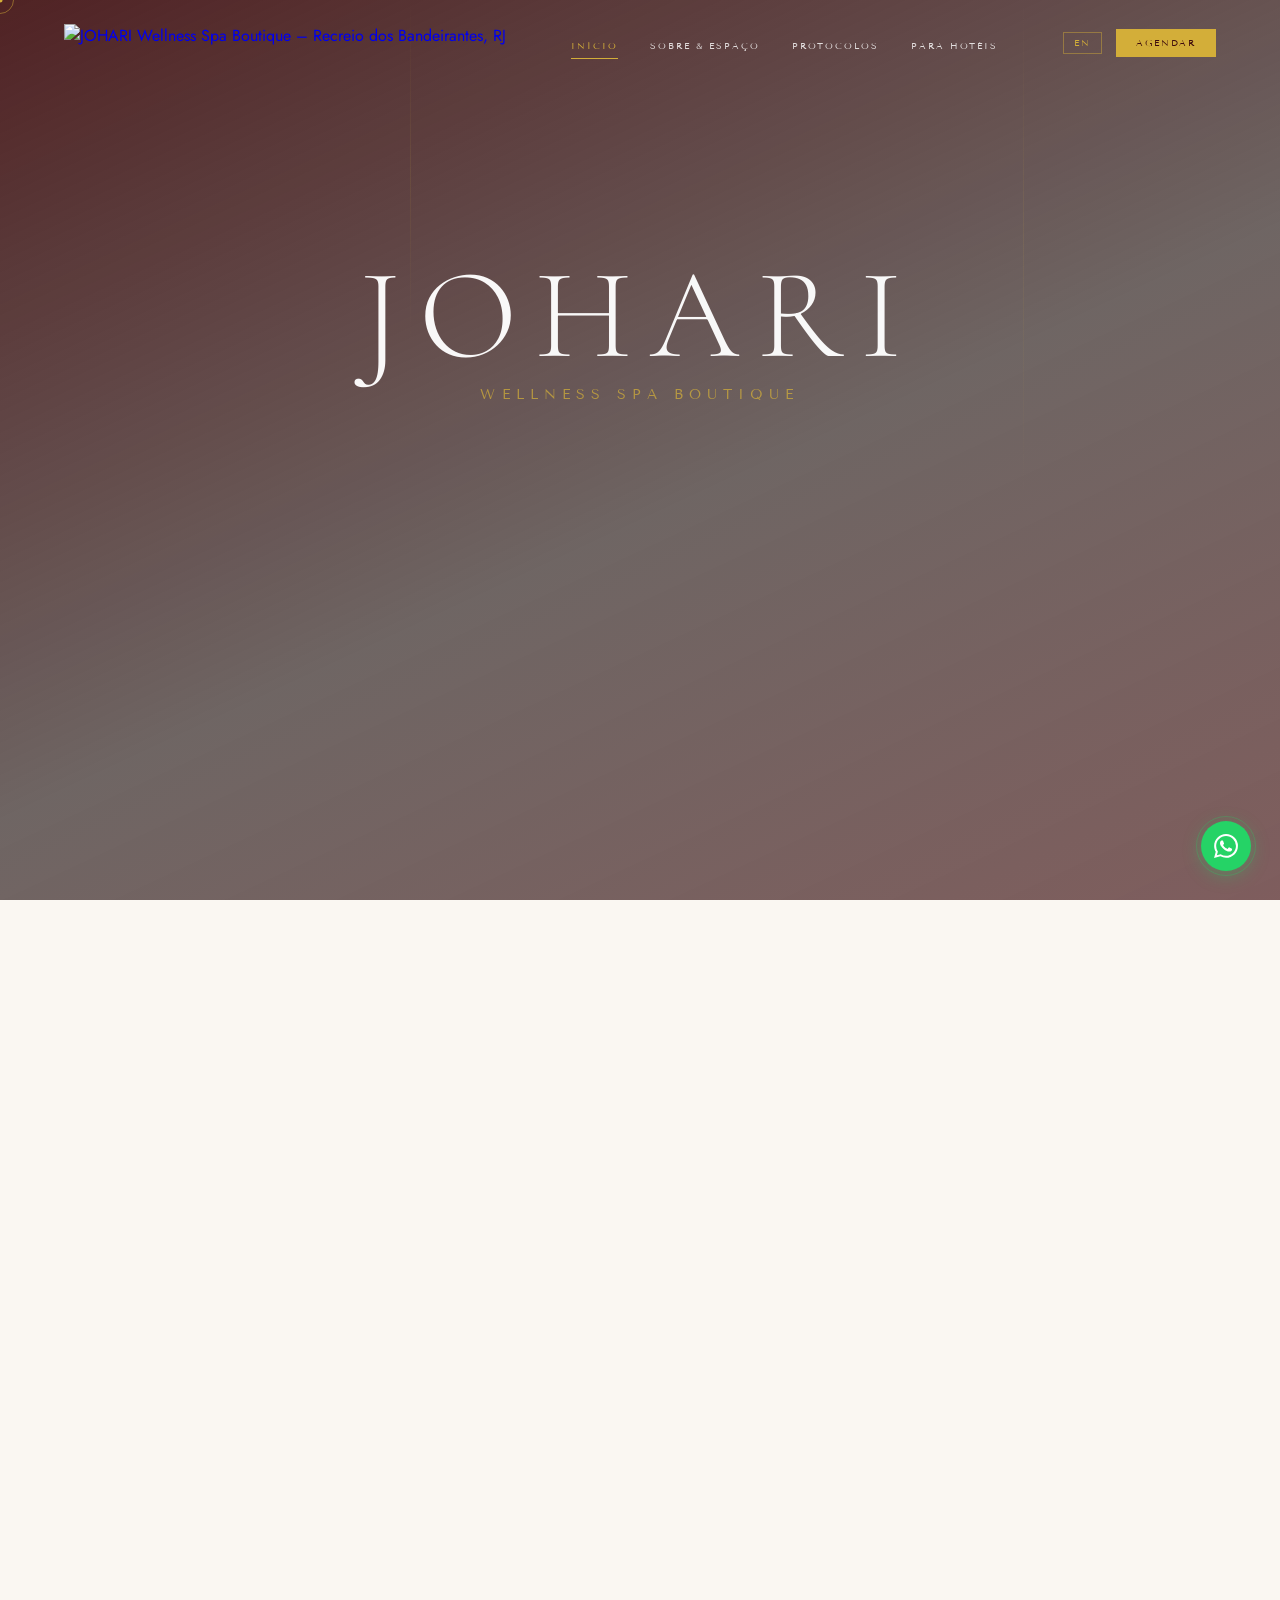
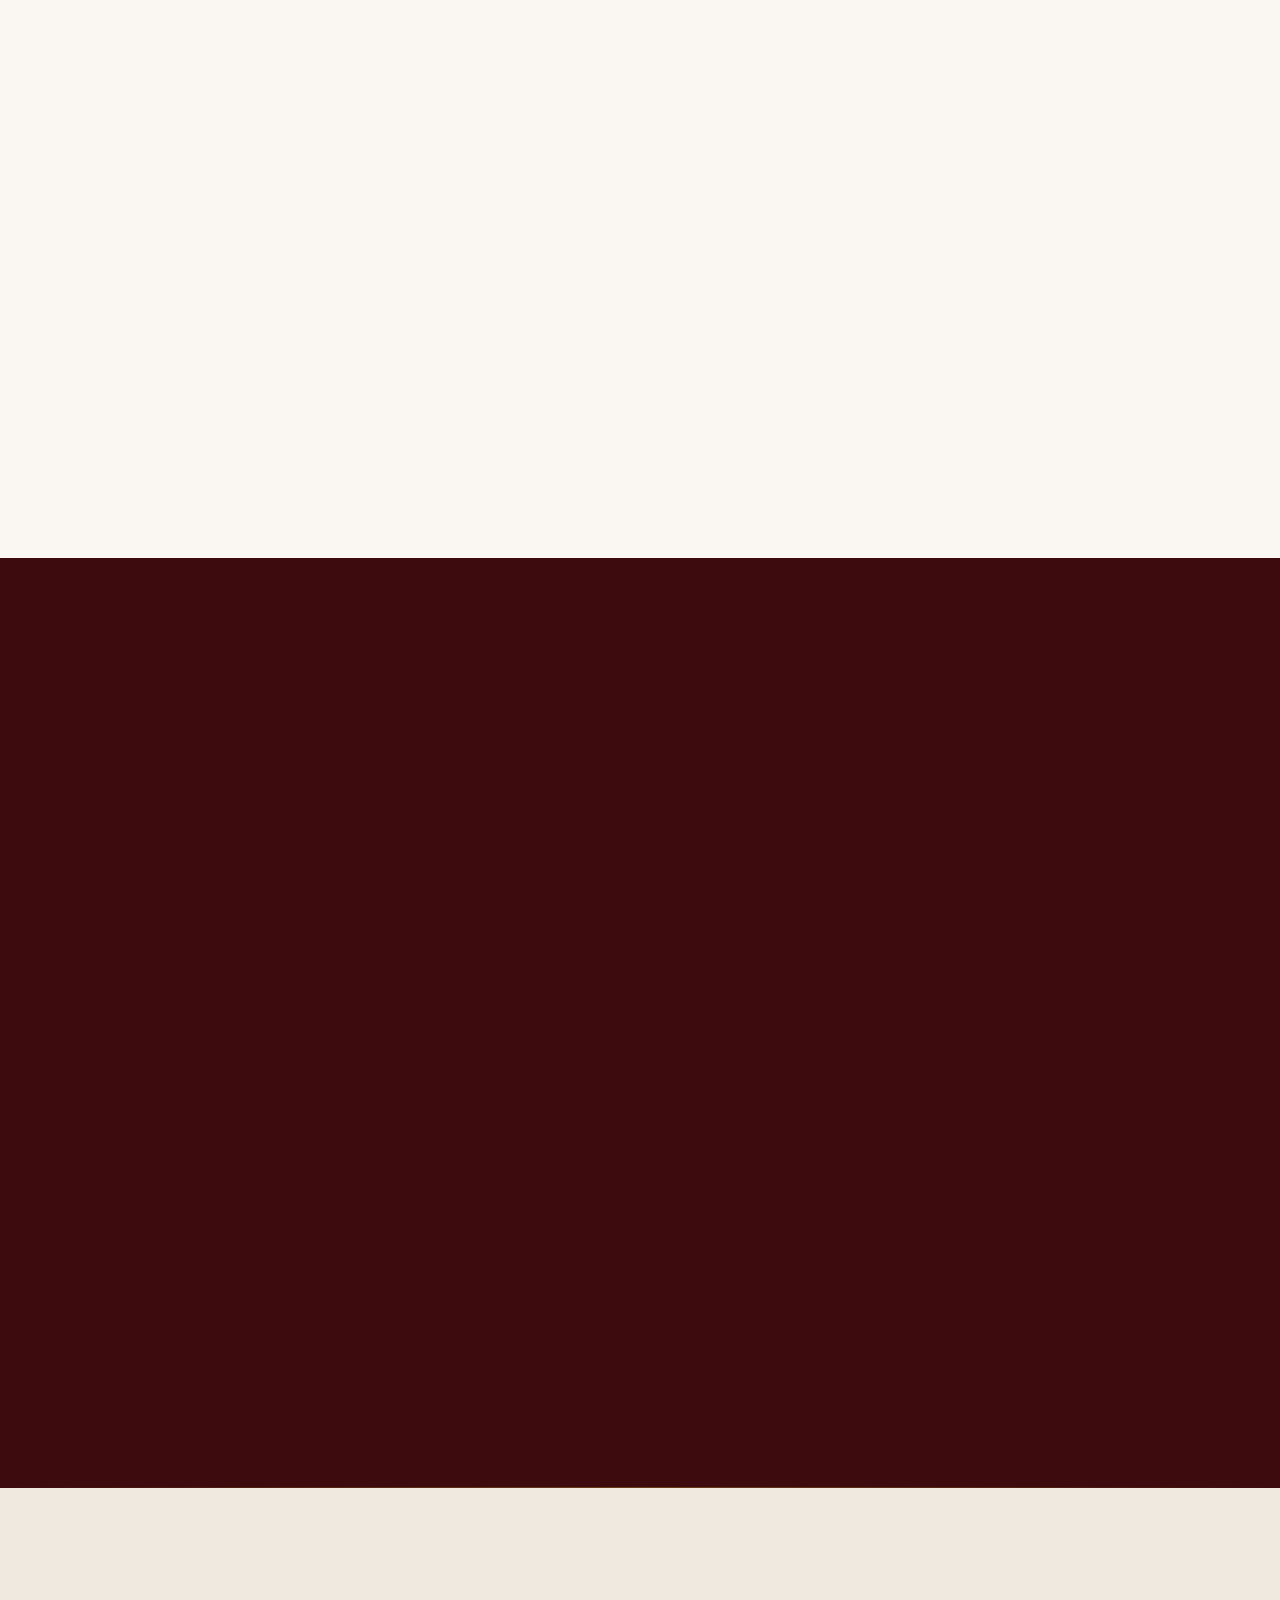
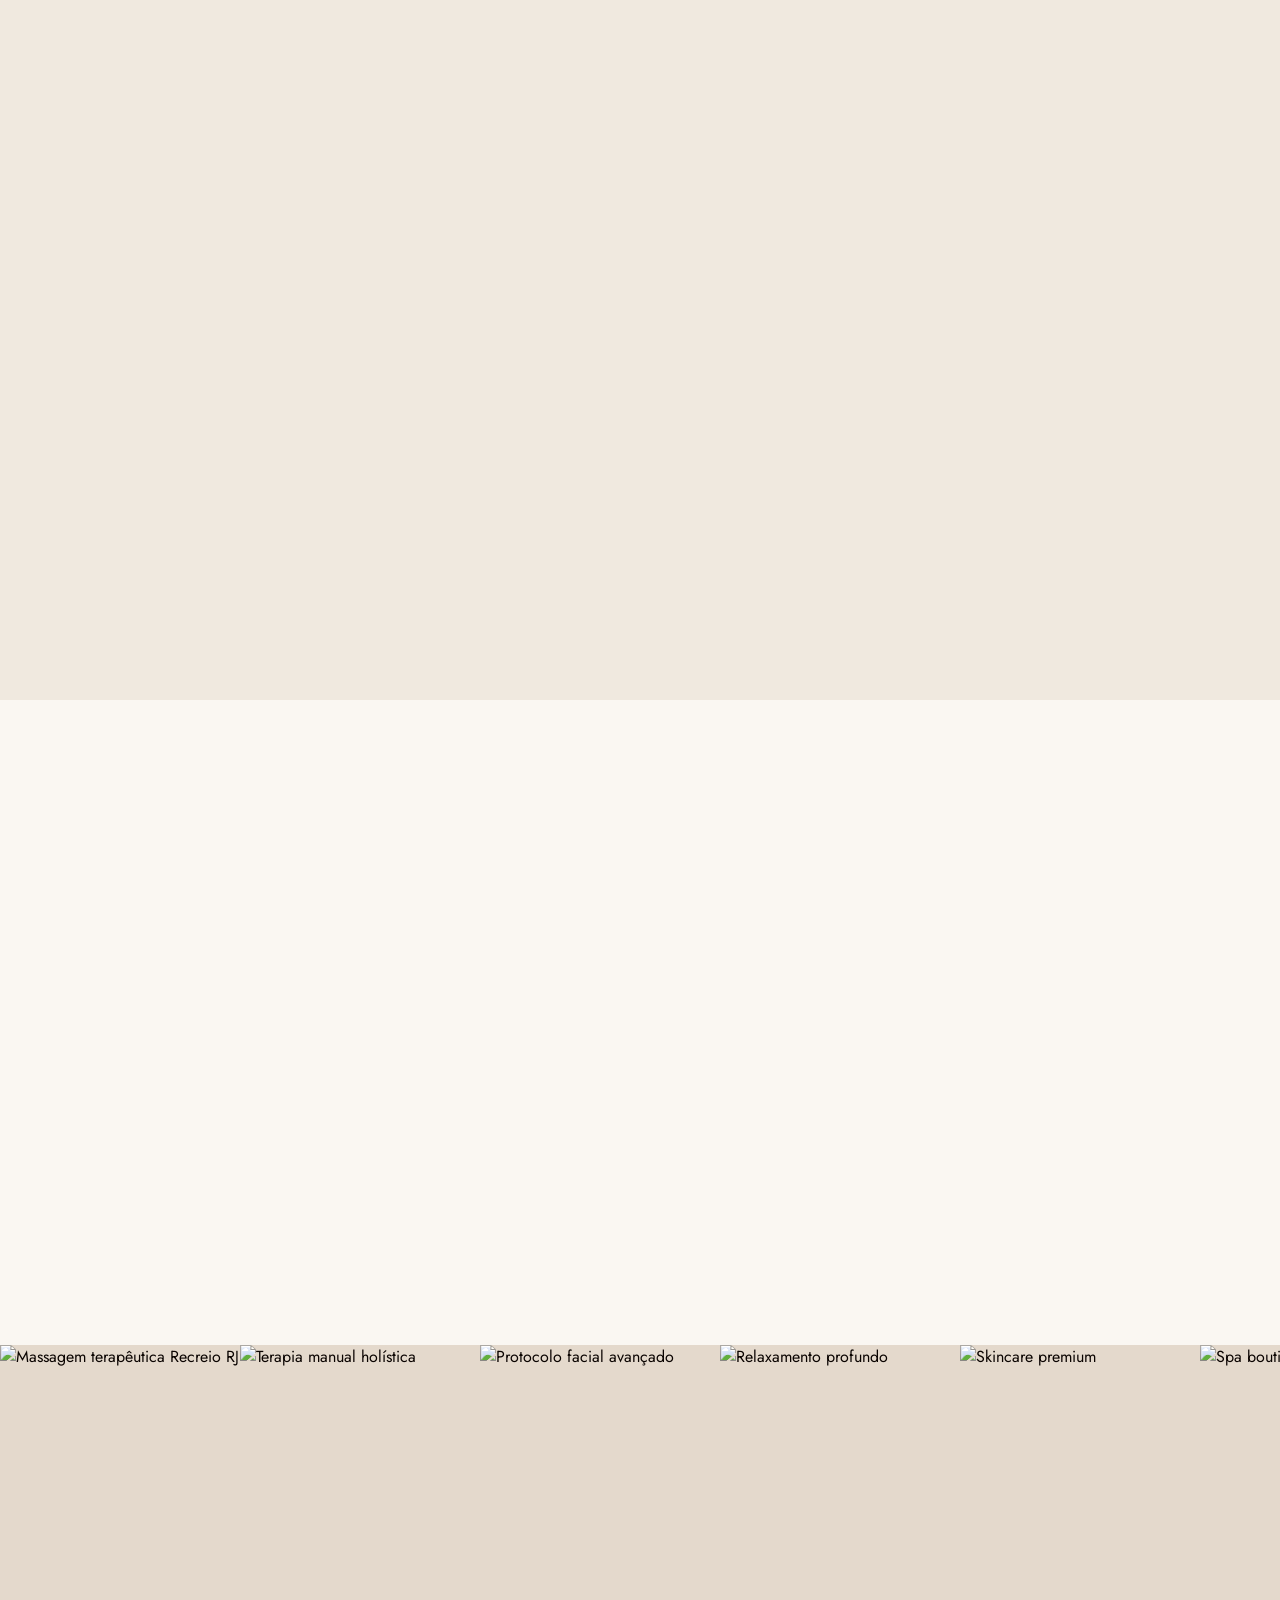
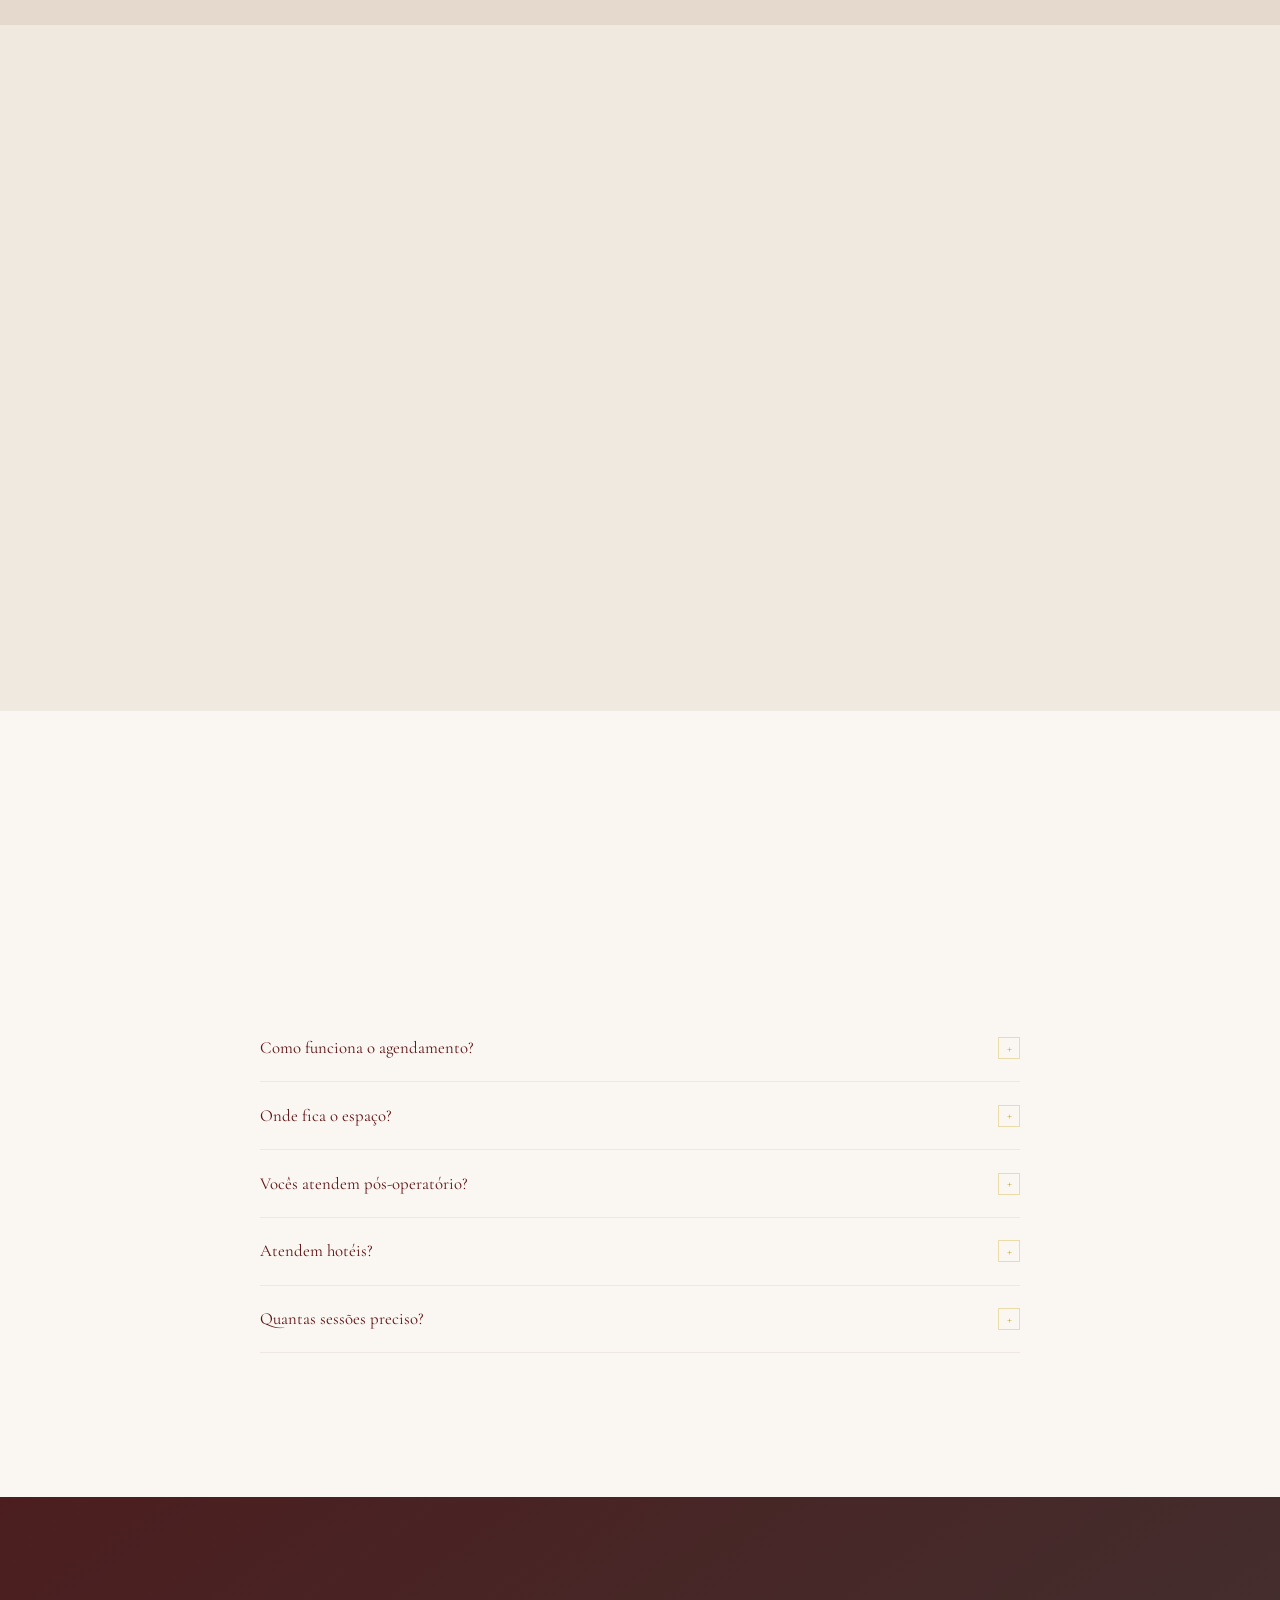
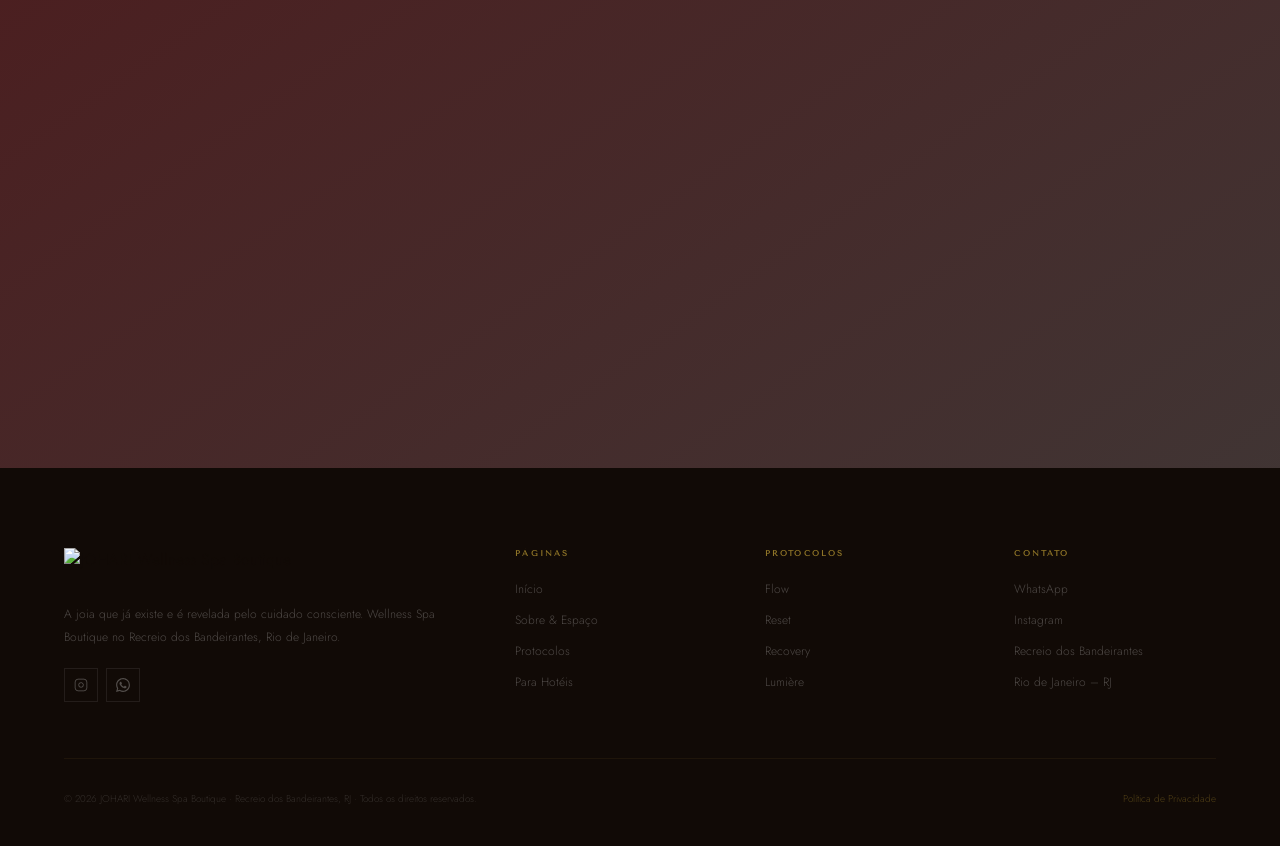
==== commit a6cf3af9: "Add files via upload" ====
--- a/index.html
+++ b/index.html
@@ -28,31 +28,33 @@
   /* HERO */
   #hero{height:100vh;min-height:680px;position:relative;display:flex;align-items:center;justify-content:center;overflow:hidden}
   .hbg2{position:absolute;inset:0;background:url('https://images.unsplash.com/photo-1600334129128-685c5582fd35?w=1920&q=80')center/cover no-repeat;will-change:transform}
-  .hvl{position:absolute;inset:0;background:linear-gradient(155deg,rgba(61,11,13,.88)0%,rgba(18,4,4,.65)55%,rgba(61,11,13,.6)100%)}
-  .hacc{position:absolute;top:0;right:20%;width:1px;height:60%;background:linear-gradient(to bottom,transparent,var(--G),transparent);opacity:.22}
-  .hacc2{position:absolute;top:0;left:30%;width:1px;height:40%;background:linear-gradient(to bottom,transparent,rgba(211,174,57,.12),transparent)}
+  .hvl{position:absolute;inset:0;background:linear-gradient(155deg,rgba(61,11,13,.9)0%,rgba(18,4,4,.6)55%,rgba(61,11,13,.65)100%)}
+  .hacc{position:absolute;top:0;right:20%;width:1px;height:55%;background:linear-gradient(to bottom,transparent,rgba(211,174,57,.5),transparent);opacity:.18}
+  .hacc2{position:absolute;top:0;left:32%;width:1px;height:38%;background:linear-gradient(to bottom,transparent,rgba(211,174,57,.1),transparent)}
   .hbd{position:relative;z-index:2;text-align:center;padding:2rem;max-width:860px}
-  .htit{font-family:'Cormorant Garamond',serif;font-size:clamp(4rem,10vw,8rem);font-weight:300;color:#fff;line-height:.88;letter-spacing:.12em;opacity:0}
-  .hsub{font-family:'Cormorant Garamond',serif;font-size:clamp(.95rem,2vw,1.35rem);font-style:italic;color:var(--G);letter-spacing:.22em;margin:.6rem 0 2.2rem;opacity:0}
-  .hsep{width:1px;height:48px;background:linear-gradient(to bottom,transparent,var(--G),transparent);margin:0 auto 2rem;opacity:0}
-  .htag{font-family:'Cormorant Garamond',serif;font-size:clamp(1rem,2.2vw,1.35rem);font-weight:300;font-style:italic;color:rgba(255,255,255,.75);line-height:1.75;margin-bottom:2.8rem;opacity:0}
+  .htit{font-family:'Cormorant Garamond',serif;font-size:clamp(4rem,10vw,8rem);font-weight:300;color:rgba(255,255,255,.96);line-height:.88;letter-spacing:.14em;opacity:0}
+  .hsub{font-family:'Tenor Sans',sans-serif;font-size:clamp(.7rem,1.4vw,.9rem);font-style:normal;color:rgba(211,174,57,.72);letter-spacing:.42em;text-transform:uppercase;margin:.8rem 0 2rem;opacity:0}
+  .hsep{width:1px;height:46px;background:linear-gradient(to bottom,transparent,rgba(211,174,57,.5),transparent);margin:0 auto 2rem;opacity:0}
+  .htag{font-family:'Cormorant Garamond',serif;font-size:clamp(1rem,2vw,1.28rem);font-weight:300;font-style:italic;color:rgba(255,255,255,.68);line-height:1.78;margin-bottom:2.8rem;opacity:0;max-width:580px}
   .hbtns{display:flex;gap:1rem;justify-content:center;flex-wrap:wrap;opacity:0}
-  .hscr{position:absolute;bottom:2.2rem;left:50%;transform:translateX(-50%);display:flex;flex-direction:column;align-items:center;gap:.45rem;opacity:0}
-  .hscr span{font-family:'Tenor Sans',sans-serif;font-size:.48rem;letter-spacing:.38em;text-transform:uppercase;color:var(--G)}
-  .swire{width:1px;height:42px;background:linear-gradient(to bottom,var(--G),transparent);animation:wir 2.2s ease infinite}
-  @keyframes wir{0%,100%{opacity:.2;transform:scaleY(.5)translateY(-10px)}50%{opacity:1;transform:scaleY(1)translateY(0)}}
+  .hscr{position:absolute;bottom:2rem;left:50%;transform:translateX(-50%);display:flex;flex-direction:column;align-items:center;gap:.5rem;opacity:0}
+  .hscr span{font-family:'Tenor Sans',sans-serif;font-size:.46rem;letter-spacing:.42em;text-transform:uppercase;color:rgba(211,174,57,.55)}
+  .swire{width:1px;height:40px;background:linear-gradient(to bottom,rgba(211,174,57,.6),transparent);animation:wir 2.4s ease infinite}
+  @keyframes wir{0%,100%{opacity:.15;transform:scaleY(.4)translateY(-8px)}55%{opacity:1;transform:scaleY(1)translateY(0)}}
 
   /* SOBRE */
   #sobre{padding:9rem 4rem;background:var(--CR)}
   .sob-w{max-width:1200px;margin:0 auto;display:grid;grid-template-columns:1fr 1.1fr;gap:6rem;align-items:center}
-  .sob-f{position:relative}
-  .sob-f::before{content:'';position:absolute;top:-16px;left:-16px;right:16px;bottom:16px;border:1px solid rgba(211,174,57,.18)}
-  .sob-f img{width:100%;height:560px;object-fit:cover;object-position:center top;filter:sepia(5%)contrast(1.08)}
-  .sob-b{position:absolute;bottom:-1.4rem;right:-1.4rem;width:108px;height:108px;background:var(--B);display:flex;flex-direction:column;align-items:center;justify-content:center;gap:2px}
+  .sob-f{position:relative;isolation:isolate}
+  .sob-f::before{content:'';position:absolute;top:-14px;left:-14px;right:14px;bottom:14px;border:1px solid rgba(211,174,57,.15);z-index:-1}
+  .sob-f::after{content:'';position:absolute;top:12px;left:12px;right:-12px;bottom:-12px;border:1px solid rgba(211,174,57,.24);z-index:-2}
+  .sob-f img{width:100%;height:560px;object-fit:cover;object-position:center top;filter:sepia(4%)contrast(1.07);transition:filter .6s ease;display:block}
+  .sob-f:hover img{filter:sepia(0%) contrast(1.09)}
+  .sob-b{position:absolute;bottom:-1.4rem;right:-1.4rem;width:108px;height:108px;background:var(--B);display:flex;flex-direction:column;align-items:center;justify-content:center;gap:2px;z-index:2}
   .sob-b .n{font-family:'Cormorant Garamond',serif;font-size:1.9rem;color:var(--G);line-height:1}
   .sob-b .l{font-family:'Tenor Sans',sans-serif;font-size:.42rem;letter-spacing:.13em;text-transform:uppercase;color:rgba(250,247,242,.55);text-align:center;padding:0 5px}
-  .sob-t p{font-size:.93rem;font-weight:300;line-height:1.92;color:var(--TX);margin-bottom:1.1rem}
-  .sob-t .pq{font-family:'Cormorant Garamond',serif;font-size:1.2rem;font-style:italic;color:var(--B);line-height:1.58;border-left:2px solid var(--G);padding-left:1.35rem;margin:1.8rem 0}
+  .sob-t p{font-size:.92rem;font-weight:300;line-height:1.92;color:var(--TX);margin-bottom:1.1rem}
+  .sob-t .pq{font-family:'Cormorant Garamond',serif;font-size:1.18rem;font-style:italic;color:var(--B);line-height:1.6;border-left:2px solid var(--G);padding-left:1.35rem;margin:1.8rem 0}
   .nome-box{background:var(--BE);border-left:2px solid var(--G);padding:1.45rem 1.65rem;margin:1.6rem 0}
   .nome-titulo{font-family:'Tenor Sans',sans-serif;font-size:.54rem;letter-spacing:.28em;text-transform:uppercase;color:var(--G);display:block;margin-bottom:.55rem}
   .nome-box h4{font-family:'Cormorant Garamond',serif;font-size:1.2rem;color:var(--B);margin-bottom:.4rem;font-weight:400}
@@ -71,17 +73,17 @@
   .li-hd{text-align:center;margin-bottom:4.5rem}
   .li-hd .st{color:var(--CR)}
   .li-hd p{font-size:.88rem;font-weight:300;color:rgba(250,247,242,.42);max-width:500px;margin:.8rem auto 0;line-height:1.85}
-  .li-grid{display:grid;grid-template-columns:repeat(4,1fr);gap:1.5px}
-  .li-card{background:rgba(255,255,255,.04);border:1px solid rgba(211,174,57,.06);padding:2.5rem 1.8rem;text-align:center;transition:all .4s;position:relative;overflow:hidden}
-  .li-card::before{content:'';position:absolute;top:0;left:50%;width:0;height:2px;background:var(--G);transform:translateX(-50%);transition:width .5s}
-  .li-card:hover::before{width:80%}
-  .li-card:hover{background:rgba(255,255,255,.08);border-color:rgba(211,174,57,.2);transform:translateY(-3px)}
-  .li-ic{font-size:1.5rem;display:block;margin:0 auto .9rem;color:var(--G);opacity:.8}
-  .li-card h3{font-family:'Cormorant Garamond',serif;font-size:1.25rem;font-weight:400;color:var(--CR);margin-bottom:.4rem}
-  .li-card p{font-size:.78rem;font-weight:300;color:rgba(250,247,242,.4);line-height:1.7;margin-bottom:1.1rem}
-  .li-card a{font-family:'Tenor Sans',sans-serif;font-size:.54rem;letter-spacing:.18em;text-transform:uppercase;color:var(--G);transition:all .3s;display:inline-flex;align-items:center;gap:.4rem}
-  .li-card a:hover{gap:.7rem}
-  .li-card a::after{content:'→';transition:transform .3s}
+  .li-grid{display:grid;grid-template-columns:repeat(4,1fr);gap:1px}
+  .li-card{background:rgba(255,255,255,.04);border:1px solid rgba(211,174,57,.06);padding:2.8rem 1.8rem;text-align:center;transition:background .4s,border-color .4s,transform .4s;position:relative;overflow:hidden}
+  .li-card::before{content:'';position:absolute;top:0;left:50%;width:0;height:1px;background:linear-gradient(to right,transparent,var(--G),transparent);transform:translateX(-50%);transition:width .55s}
+  .li-card:hover::before{width:90%}
+  .li-card:hover{background:rgba(255,255,255,.07);border-color:rgba(211,174,57,.18);transform:translateY(-4px)}
+  .li-ic{font-size:1.4rem;display:block;margin:0 auto 1rem;color:rgba(211,174,57,.75)}
+  .li-card h3{font-family:'Cormorant Garamond',serif;font-size:1.2rem;font-weight:400;color:var(--CR);margin-bottom:.45rem;line-height:1.15}
+  .li-card p{font-size:.77rem;font-weight:300;color:rgba(250,247,242,.38);line-height:1.72;margin-bottom:1.2rem}
+  .li-card a{font-family:'Tenor Sans',sans-serif;font-size:.52rem;letter-spacing:.2em;text-transform:uppercase;color:var(--G);transition:gap .3s;display:inline-flex;align-items:center;gap:.4rem}
+  .li-card a:hover{gap:.75rem}
+  .li-card a::after{content:'→'}
 
   /* ESPAÇO */
   #espaco{padding:9rem 4rem;background:var(--BE)}
@@ -130,23 +132,23 @@
   .dp-w{max-width:1200px;margin:0 auto}
   .dp-hd{text-align:center;margin-bottom:4rem}
   .dp-g{display:grid;grid-template-columns:repeat(3,1fr);gap:1.5px}
-  .dc{background:var(--CR);padding:2.3rem 1.9rem;transition:all .3s;border-bottom:2px solid transparent}
-  .dc:hover{border-bottom-color:var(--G);box-shadow:0 8px 24px rgba(95,18,20,.06)}
-  .st5{color:var(--G);font-size:.65rem;letter-spacing:.1em;margin-bottom:.95rem}
-  .dc blockquote{font-family:'Cormorant Garamond',serif;font-size:1.07rem;font-style:italic;font-weight:300;color:var(--TX);line-height:1.75;margin-bottom:1.3rem}
-  .da{font-family:'Tenor Sans',sans-serif;font-size:.55rem;letter-spacing:.18em;text-transform:uppercase;color:var(--G)}
+  .dc{background:var(--CR);padding:2.4rem 2rem;transition:box-shadow .35s,border-bottom-color .35s;border-bottom:2px solid transparent;border-top:1px solid rgba(95,18,20,.04)}
+  .dc:hover{border-bottom-color:var(--G);box-shadow:0 8px 28px rgba(95,18,20,.07)}
+  .st5{color:var(--G);font-size:.6rem;letter-spacing:.12em;margin-bottom:1rem}
+  .dc blockquote{font-family:'Cormorant Garamond',serif;font-size:1.05rem;font-style:italic;font-weight:300;color:var(--TX);line-height:1.78;margin-bottom:1.3rem}
+  .da{font-family:'Tenor Sans',sans-serif;font-size:.52rem;letter-spacing:.2em;text-transform:uppercase;color:rgba(211,174,57,.65)}
 
   /* FAQ */
   #faq{padding:9rem 4rem;background:var(--CR)}
   .fq-w{max-width:760px;margin:0 auto;text-align:center}
   .fql{margin-top:3.5rem;text-align:left}
-  .fi{border-bottom:1px solid rgba(95,18,20,.08)}
-  .fq{display:flex;justify-content:space-between;align-items:center;padding:1.35rem 0;cursor:pointer;font-family:'Cormorant Garamond',serif;font-size:1.05rem;color:var(--B);gap:1rem;transition:color .3s}
-  .fq:hover{color:var(--BL)}
-  .fp{flex-shrink:0;width:20px;height:20px;border:1px solid rgba(211,174,57,.45);display:flex;align-items:center;justify-content:center;color:var(--G);transition:transform .4s;font-size:.9rem}
-  .fi.open .fp{transform:rotate(45deg)}
-  .fa{font-size:.83rem;font-weight:300;line-height:1.88;color:var(--TM);max-height:0;overflow:hidden;transition:max-height .52s ease,padding-bottom .3s}
-  .fi.open .fa{max-height:300px;padding-bottom:1.35rem}
+  .fi{border-bottom:1px solid rgba(95,18,20,.07)}
+  .fq{display:flex;justify-content:space-between;align-items:center;padding:1.4rem 0;cursor:pointer;font-family:'Cormorant Garamond',serif;font-size:1.05rem;color:var(--B);gap:1rem;transition:color .3s;line-height:1.3}
+  .fq:hover{color:var(--B);opacity:.75}
+  .fp{flex-shrink:0;width:22px;height:22px;border:1px solid rgba(211,174,57,.4);display:flex;align-items:center;justify-content:center;color:var(--G);transition:transform .4s,background .3s,border-color .3s;font-size:.8rem;line-height:1}
+  .fi.open .fp{transform:rotate(45deg);background:rgba(211,174,57,.08);border-color:rgba(211,174,57,.6)}
+  .fa{font-size:.82rem;font-weight:300;line-height:1.9;color:var(--TM);max-height:0;overflow:hidden;transition:max-height .52s ease,padding-bottom .3s}
+  .fi.open .fa{max-height:300px;padding-bottom:1.4rem}
 
   /* CTA */
   #cta{padding:10rem 4rem;position:relative;overflow:hidden;background:url('https://images.unsplash.com/photo-1515377905703-c4788e51af15?w=1920&q=80')center/cover no-repeat}
--- a/johari.css
+++ b/johari.css
@@ -19,13 +19,13 @@
 a{text-decoration:none}
 
 /* LOADER */
-#ld{position:fixed;inset:0;z-index:9999;background:var(--BD);display:flex;flex-direction:column;align-items:center;justify-content:center;gap:2rem;transition:opacity .9s ease .3s,visibility .9s ease .3s}
+#ld{position:fixed;inset:0;z-index:9999;background:linear-gradient(160deg,var(--BD) 0%,var(--IN) 100%);display:flex;flex-direction:column;align-items:center;justify-content:center;gap:2.2rem;transition:opacity 1s ease .3s,visibility 1s ease .3s}
 #ld.out{opacity:0;visibility:hidden;pointer-events:none}
-.ld-logo{width:96px;opacity:0;animation:fup .9s ease .4s forwards}
-.ld-bar{width:0;height:1px;background:var(--G);animation:grow 1.6s ease .9s forwards}
-.ld-lbl{font-family:var(--FONT-TITLE);font-size:.56rem;letter-spacing:.44em;text-transform:uppercase;color:rgba(211,174,57,.6);opacity:0;animation:fup .7s ease 1.3s forwards}
-@keyframes fup{from{opacity:0;transform:translateY(12px)}to{opacity:1;transform:none}}
-@keyframes grow{to{width:140px}}
+.ld-logo{width:116px;opacity:0;animation:fup .9s ease .4s forwards;filter:drop-shadow(0 0 20px rgba(211,174,57,.18))}
+.ld-bar{width:0;height:1px;background:linear-gradient(to right,transparent,var(--G),var(--GL),var(--G));box-shadow:0 0 10px rgba(211,174,57,.4);animation:grow 1.8s cubic-bezier(.4,0,.2,1) .95s forwards}
+.ld-lbl{font-family:var(--FONT-TITLE);font-size:.48rem;letter-spacing:.52em;text-transform:uppercase;color:rgba(211,174,57,.52);opacity:0;animation:fup .7s ease 1.5s forwards}
+@keyframes fup{from{opacity:0;transform:translateY(10px)}to{opacity:1;transform:none}}
+@keyframes grow{to{width:210px}}
 
 /* CURSOR */
 #cd,#cr{position:fixed;pointer-events:none;z-index:9990;transform:translate(-50%,-50%);border-radius:50%;transition:width .22s,height .22s}
@@ -33,35 +33,40 @@
 #cr{width:28px;height:28px;border:1px solid rgba(211,174,57,.5)}
 
 /* NAV */
-#nav{position:fixed;top:0;left:0;right:0;z-index:900;padding:1.5rem 4rem;display:flex;align-items:center;justify-content:space-between;transition:padding var(--T),background var(--T)}
-#nav.on{padding:.9rem 4rem;background:rgba(250,247,242,.96);backdrop-filter:blur(20px);border-bottom:1px solid rgba(211,174,57,.1);box-shadow:0 2px 28px rgba(0,0,0,.05)}
-.nl img{height:40px;transition:height var(--T)}
-#nav.on .nl img{height:32px}
+#nav{position:fixed;top:0;left:0;right:0;z-index:900;padding:1.5rem 4rem;display:flex;align-items:center;justify-content:space-between;transition:padding var(--T),background var(--T),box-shadow var(--T)}
+#nav.on{padding:.9rem 4rem;background:rgba(250,247,242,.97);backdrop-filter:blur(24px);-webkit-backdrop-filter:blur(24px);border-bottom:1px solid rgba(211,174,57,.09);box-shadow:0 1px 0 rgba(211,174,57,.05),0 4px 32px rgba(0,0,0,.06)}
+.nl img{height:38px;transition:height var(--T)}
+#nav.on .nl img{height:30px}
 .nlinks{display:flex;gap:2rem;list-style:none;align-items:center}
-.nlinks a{font-family:var(--FONT-TITLE);font-size:.6rem;letter-spacing:.2em;text-transform:uppercase;color:rgba(255,255,255,.85);transition:color .3s;position:relative;padding:.2rem 0}
-.nlinks a::after{content:'';position:absolute;bottom:-2px;left:0;width:0;height:1px;background:var(--G);transition:width .35s}
+.nlinks a{font-family:var(--FONT-TITLE);font-size:.58rem;letter-spacing:.22em;text-transform:uppercase;color:rgba(255,255,255,.82);transition:color .3s;position:relative;padding:.25rem 0}
+.nlinks a::after{content:'';position:absolute;bottom:-3px;left:0;width:0;height:1px;background:var(--G);transition:width .38s cubic-bezier(.25,.46,.45,.94)}
 .nlinks a:hover::after,.nlinks a.active::after{width:100%}
 #nav.on .nlinks a{color:var(--TX)}
 .nlinks a:hover,.nlinks a.active{color:var(--G)!important}
-.nend{display:flex;align-items:center;gap:1rem}
-.lbtn{font-family:var(--FONT-TITLE);font-size:.56rem;letter-spacing:.2em;border:1px solid rgba(211,174,57,.5);color:var(--G);background:transparent;padding:.26rem .62rem;cursor:pointer;transition:all .3s}
+.nend{display:flex;align-items:center;gap:.9rem}
+.lbtn{font-family:var(--FONT-TITLE);font-size:.54rem;letter-spacing:.2em;border:1px solid rgba(211,174,57,.45);color:var(--G);background:transparent;padding:.26rem .65rem;cursor:pointer;transition:all .3s}
 .lbtn:hover{background:var(--G);color:var(--BD)}
-.nwa{font-family:var(--FONT-TITLE);font-size:.58rem;letter-spacing:.2em;text-transform:uppercase;background:var(--G);color:var(--BD);padding:.55rem 1.3rem;font-weight:500;transition:all .3s}
+.nwa{font-family:var(--FONT-TITLE);font-size:.56rem;letter-spacing:.2em;text-transform:uppercase;background:var(--G);color:var(--BD);padding:.52rem 1.25rem;font-weight:500;transition:background .3s,transform .3s;white-space:nowrap}
 .nwa:hover{background:var(--GL);transform:translateY(-1px)}
 .hbg{display:none;flex-direction:column;gap:5px;cursor:pointer;padding:.4rem 0}
-.hbg span{width:22px;height:1px;background:#fff;transition:all .3s}
+.hbg span{width:22px;height:1px;background:rgba(255,255,255,.85);transition:all .3s}
 #nav.on .hbg span{background:var(--IN)}
 .hbg.open span:nth-child(1){transform:rotate(45deg) translate(4px,4px)}
 .hbg.open span:nth-child(2){opacity:0;transform:scaleX(0)}
 .hbg.open span:nth-child(3){transform:rotate(-45deg) translate(4px,-4px)}
 
 /* MOBILE MENU */
-#mm{display:none;position:fixed;inset:0;z-index:850;background:var(--BD);flex-direction:column;align-items:center;justify-content:center;gap:1.5rem}
+#mm{display:none;position:fixed;inset:0;z-index:850;background:linear-gradient(165deg,var(--BD) 0%,#150305 100%);flex-direction:column;align-items:center;justify-content:center;gap:1.6rem}
 #mm.open{display:flex}
-#mc{position:absolute;top:1.3rem;right:1.6rem;font-size:1.4rem;color:var(--G);background:none;border:none;cursor:pointer}
-#mm a{font-family:var(--FONT-SERIF);font-size:2rem;color:var(--CR);transition:color .3s;letter-spacing:.05em}
+#mc{position:absolute;top:1.4rem;right:1.6rem;font-size:1rem;color:rgba(211,174,57,.65);background:none;border:1px solid rgba(211,174,57,.2);width:36px;height:36px;display:flex;align-items:center;justify-content:center;cursor:pointer;transition:all .3s;line-height:1;padding:0}
+#mc:hover{color:var(--G);border-color:rgba(211,174,57,.5);background:rgba(211,174,57,.06)}
+#mm a{font-family:var(--FONT-SERIF);font-size:1.85rem;font-weight:300;color:rgba(250,247,242,.72);transition:color .3s;letter-spacing:.06em;position:relative}
+#mm a::after{content:'';position:absolute;bottom:-2px;left:0;width:0;height:1px;background:var(--G);transition:width .38s ease}
 #mm a:hover{color:var(--G)}
-#mm .mm-wa{background:var(--G);color:var(--BD)!important;font-family:var(--FONT-TITLE);font-size:.65rem;letter-spacing:.22em;text-transform:uppercase;padding:.75rem 2rem;margin-top:.5rem}
+#mm a:hover::after{width:100%}
+#mm .mm-wa{background:var(--G);color:var(--BD)!important;font-family:var(--FONT-TITLE);font-size:.6rem;letter-spacing:.24em;text-transform:uppercase;padding:.78rem 2.2rem;margin-top:.6rem;transition:background .3s}
+#mm .mm-wa:hover{background:var(--GL)}
+#mm .mm-wa::after{display:none}
 
 /* BREADCRUMB */
 .breadcrumb{max-width:1200px;margin:0 auto;padding:0 4rem;display:flex;align-items:center;gap:.5rem;font-family:var(--FONT-TITLE);font-size:.52rem;letter-spacing:.18em;text-transform:uppercase;color:rgba(250,247,242,.35)}
@@ -70,56 +75,60 @@
 .breadcrumb span{color:rgba(250,247,242,.25)}
 
 /* PAGE HERO (inner pages) */
-.page-hero{padding:10rem 4rem 6rem;background:var(--BD);position:relative;overflow:hidden;text-align:center}
-.page-hero::before{content:'';position:absolute;inset:0;background:url('https://images.unsplash.com/photo-1600334129128-685c5582fd35?w=1600&q=70')center/cover no-repeat;opacity:.12;filter:saturate(0)}
-.page-hero::after{content:'';position:absolute;bottom:0;left:0;right:0;height:1px;background:linear-gradient(to right,transparent,var(--G),transparent)}
-.ph-badge{font-family:var(--FONT-TITLE);font-size:.52rem;letter-spacing:.32em;text-transform:uppercase;color:rgba(211,174,57,.55);display:block;margin-bottom:.8rem;position:relative}
-.ph-title{font-family:var(--FONT-SERIF);font-size:clamp(2.8rem,6vw,5rem);font-weight:300;color:var(--CR);line-height:1;letter-spacing:.06em;position:relative}
+.page-hero{padding:10rem 4rem 6.5rem;background:var(--BD);position:relative;overflow:hidden;text-align:center}
+.page-hero::before{content:'';position:absolute;inset:0;background:url('https://images.unsplash.com/photo-1600334129128-685c5582fd35?w=1600&q=70')center/cover no-repeat;opacity:.08;filter:saturate(0) brightness(.85)}
+.page-hero::after{content:'';position:absolute;bottom:0;left:0;right:0;height:1px;background:linear-gradient(to right,transparent,rgba(211,174,57,.38),transparent)}
+.ph-badge{font-family:var(--FONT-TITLE);font-size:.5rem;letter-spacing:.38em;text-transform:uppercase;color:rgba(211,174,57,.5);display:block;margin-bottom:1rem;position:relative}
+.ph-title{font-family:var(--FONT-SERIF);font-size:clamp(2.8rem,6vw,4.8rem);font-weight:300;color:var(--CR);line-height:.95;letter-spacing:.06em;position:relative}
 .ph-title em{font-style:italic;color:var(--G)}
-.ph-sep{width:1px;height:50px;background:linear-gradient(to bottom,transparent,var(--G),transparent);margin:1.5rem auto;position:relative}
-.ph-sub{font-family:var(--FONT-SERIF);font-size:1.1rem;font-style:italic;font-weight:300;color:rgba(250,247,242,.5);position:relative;max-width:540px;margin:0 auto;line-height:1.7}
+.ph-sep{width:1px;height:46px;background:linear-gradient(to bottom,transparent,rgba(211,174,57,.5),transparent);margin:1.6rem auto;position:relative}
+.ph-sub{font-family:var(--FONT-SERIF);font-size:1.05rem;font-style:italic;font-weight:300;color:rgba(250,247,242,.44);position:relative;max-width:520px;margin:0 auto;line-height:1.75}
 
 /* SHARED BUTTONS */
-.bg{font-family:var(--FONT-TITLE);font-size:.63rem;letter-spacing:.22em;text-transform:uppercase;background:var(--G);color:var(--BD);padding:.95rem 2.4rem;font-weight:500;transition:all .35s;display:inline-block;border:none;cursor:pointer}
-.bg:hover{background:var(--GL);transform:translateY(-2px);box-shadow:0 8px 22px rgba(211,174,57,.28)}
-.bo{font-family:var(--FONT-TITLE);font-size:.63rem;letter-spacing:.22em;text-transform:uppercase;background:transparent;padding:.95rem 2.4rem;border:1px solid rgba(211,174,57,.4);color:var(--G);transition:all .35s;display:inline-block}
-.bo:hover{border-color:var(--G);background:rgba(211,174,57,.06);transform:translateY(-2px)}
-.bo-w{color:rgba(255,255,255,.7);border-color:rgba(255,255,255,.25)}
-.bo-w:hover{border-color:var(--G);color:var(--G)}
+.bg{font-family:var(--FONT-TITLE);font-size:.62rem;letter-spacing:.22em;text-transform:uppercase;background:var(--G);color:var(--BD);padding:.95rem 2.4rem;font-weight:500;transition:background .35s,transform .35s,box-shadow .35s;display:inline-block;border:none;cursor:pointer;position:relative;overflow:hidden}
+.bg::after{content:'';position:absolute;inset:0;background:linear-gradient(105deg,transparent 30%,rgba(255,255,255,.18) 50%,transparent 70%);transform:translateX(-120%);transition:transform .55s ease}
+.bg:hover::after{transform:translateX(120%)}
+.bg:hover{background:var(--GL);transform:translateY(-2px);box-shadow:0 8px 28px rgba(211,174,57,.28)}
+.bo{font-family:var(--FONT-TITLE);font-size:.62rem;letter-spacing:.22em;text-transform:uppercase;background:transparent;padding:.95rem 2.4rem;border:1px solid rgba(211,174,57,.38);color:var(--G);transition:all .35s;display:inline-block;cursor:pointer}
+.bo:hover{border-color:var(--G);background:rgba(211,174,57,.07);transform:translateY(-2px);box-shadow:0 6px 20px rgba(211,174,57,.1)}
+.bo-w{color:rgba(255,255,255,.68);border-color:rgba(255,255,255,.22)}
+.bo-w:hover{border-color:rgba(211,174,57,.6);color:var(--G)}
 
 /* SHARED TYPOGRAPHY */
-.ey{font-family:var(--FONT-TITLE);font-size:.56rem;letter-spacing:.4em;text-transform:uppercase;color:var(--G);display:block;margin-bottom:.7rem}
-.st{font-family:var(--FONT-SERIF);font-size:clamp(2rem,4.5vw,3.4rem);font-weight:300;line-height:1.1;color:var(--B)}
+.ey{font-family:var(--FONT-TITLE);font-size:.5rem;letter-spacing:.44em;text-transform:uppercase;color:rgba(211,174,57,.72);display:block;margin-bottom:.9rem}
+.st{font-family:var(--FONT-SERIF);font-size:clamp(2rem,4.5vw,3.4rem);font-weight:300;line-height:1.06;color:var(--B)}
 .st em{font-style:italic}
-.gl{width:50px;height:1px;background:var(--G);margin:1.2rem 0}
-.gl.c{margin:1.2rem auto}
-.rv{opacity:0;transform:translateY(30px)}
+.gl{width:44px;height:1px;background:linear-gradient(to right,var(--G),rgba(211,174,57,.35));margin:1.3rem 0}
+.gl.c{margin:1.3rem auto}
+.rv{opacity:0;transform:translateY(22px)}
 
 /* FOOTER */
-footer{background:var(--IN);padding:4.5rem 4rem 2.5rem}
-.ft-g{max-width:1200px;margin:0 auto;display:grid;grid-template-columns:2fr 1fr 1fr 1fr;gap:3rem;padding-bottom:3rem;border-bottom:1px solid rgba(255,255,255,.05)}
-.ft-b img{height:36px;margin-bottom:1rem;filter:brightness(1)}
-.ft-b p{font-size:.76rem;font-weight:300;color:rgba(255,255,255,.28);line-height:1.85;margin-bottom:1.2rem}
-.ft-b .ft-social{display:flex;gap:.6rem;margin-top:1rem}
-.ft-b .ft-social a{width:32px;height:32px;border:1px solid rgba(255,255,255,.07);display:flex;align-items:center;justify-content:center;color:rgba(255,255,255,.28);transition:all .3s}
-.ft-b .ft-social a:hover{border-color:var(--G);color:var(--G)}
-.ft-c h5{font-family:var(--FONT-TITLE);font-size:.55rem;letter-spacing:.24em;text-transform:uppercase;color:var(--G);margin-bottom:1rem}
+footer{background:var(--IN);padding:5rem 4rem 2.5rem}
+.ft-g{max-width:1200px;margin:0 auto;display:grid;grid-template-columns:2fr 1fr 1fr 1fr;gap:3rem;padding-bottom:3.5rem;border-bottom:1px solid rgba(211,174,57,.07)}
+.ft-b img{height:34px;margin-bottom:1.3rem;filter:brightness(1)}
+.ft-b p{font-size:.75rem;font-weight:300;color:rgba(255,255,255,.25);line-height:1.9;margin-bottom:1.2rem}
+.ft-b .ft-social{display:flex;gap:.5rem;margin-top:1rem}
+.ft-b .ft-social a{width:34px;height:34px;border:1px solid rgba(255,255,255,.08);display:flex;align-items:center;justify-content:center;color:rgba(255,255,255,.28);transition:all .3s}
+.ft-b .ft-social a:hover{border-color:var(--G);color:var(--G);background:rgba(211,174,57,.07);transform:translateY(-2px)}
+.ft-c h5{font-family:var(--FONT-TITLE);font-size:.52rem;letter-spacing:.26em;text-transform:uppercase;color:rgba(211,174,57,.65);margin-bottom:1.1rem}
 .ft-c ul{list-style:none}
-.ft-c li{margin-bottom:.45rem}
-.ft-c a{font-size:.76rem;font-weight:300;color:rgba(255,255,255,.28);transition:color .3s}
+.ft-c li{margin-bottom:.5rem}
+.ft-c a{font-size:.75rem;font-weight:300;color:rgba(255,255,255,.25);transition:color .3s}
 .ft-c a:hover{color:var(--G)}
-.ft-c span,.ft-c p{font-size:.76rem;font-weight:300;color:rgba(255,255,255,.28)}
+.ft-c span,.ft-c p{font-size:.75rem;font-weight:300;color:rgba(255,255,255,.25)}
 .ft-bt{max-width:1200px;margin:0 auto;padding-top:2rem;display:flex;justify-content:space-between;align-items:center;flex-wrap:wrap;gap:1rem}
-.ft-bt p{font-size:.65rem;font-weight:300;color:rgba(255,255,255,.16)}
-.ft-bt a{font-size:.65rem;font-weight:300;color:rgba(211,174,57,.35);transition:color .3s}
+.ft-bt p{font-size:.62rem;font-weight:300;color:rgba(255,255,255,.14)}
+.ft-bt a{font-size:.62rem;font-weight:300;color:rgba(211,174,57,.32);transition:color .3s}
 .ft-bt a:hover{color:var(--G)}
 
 /* WA FLOAT */
 .wf{position:fixed;bottom:1.8rem;right:1.8rem;z-index:800;display:flex;flex-direction:column;align-items:flex-end;gap:.35rem}
-.wt{background:var(--WH);color:var(--TX);padding:.36rem .78rem;font-size:.7rem;font-weight:300;border-left:2px solid var(--G);box-shadow:0 4px 14px rgba(0,0,0,.1);opacity:0;transform:translateX(7px);transition:all .3s;white-space:nowrap;pointer-events:none}
+.wt{background:var(--WH);color:var(--TX);padding:.38rem .84rem;font-size:.67rem;font-weight:300;letter-spacing:.02em;border-left:2px solid var(--G);box-shadow:0 4px 16px rgba(0,0,0,.1);opacity:0;transform:translateX(8px);transition:all .3s;white-space:nowrap;pointer-events:none}
 .wf:hover .wt{opacity:1;transform:none}
-.wb{width:50px;height:50px;border-radius:50%;background:#25D366;display:flex;align-items:center;justify-content:center;box-shadow:0 4px 18px rgba(37,211,102,.36);transition:all .3s}
-.wb:hover{transform:scale(1.1);box-shadow:0 6px 26px rgba(37,211,102,.52)}
+.wb{width:50px;height:50px;border-radius:50%;background:#25D366;display:flex;align-items:center;justify-content:center;box-shadow:0 4px 18px rgba(37,211,102,.35);transition:transform .3s,box-shadow .3s;position:relative}
+.wb::before{content:'';position:absolute;inset:-5px;border-radius:50%;border:1px solid rgba(37,211,102,.28);animation:wapulse 2.6s ease-in-out infinite;pointer-events:none}
+@keyframes wapulse{0%,100%{opacity:.75;transform:scale(1)}60%{opacity:0;transform:scale(1.55)}}
+.wb:hover{transform:scale(1.08);box-shadow:0 6px 26px rgba(37,211,102,.5)}
 .wb svg{width:24px;height:24px;fill:#fff}
 
 /* RESPONSIVE NAV */
@@ -127,20 +136,22 @@
   #nav{padding:1.1rem 2rem}
   #nav.on{padding:.8rem 2rem}
   .nlinks{gap:1.4rem}
-  .nlinks a{font-size:.56rem}
+  .nlinks a{font-size:.54rem}
 }
 @media(max-width:768px){
   #nav{padding:1rem 1.5rem}
   #nav.on{padding:.8rem 1.5rem}
   .nlinks,.nwa{display:none}
   .hbg{display:flex}
-  footer{padding:4rem 1.5rem 2rem}
+  footer{padding:4.5rem 1.5rem 2.5rem}
   .ft-g{grid-template-columns:1fr 1fr;gap:2rem}
-  .page-hero{padding:8rem 1.5rem 4rem}
+  .page-hero{padding:8rem 1.5rem 4.5rem}
   .breadcrumb{padding:0 1.5rem}
+  .wf{bottom:1.4rem;right:1.4rem}
 }
 @media(max-width:480px){
   .ft-g{grid-template-columns:1fr}
+  .ph-title{font-size:clamp(2.4rem,10vw,3.2rem)}
 }
 
 /* ═══ PHOTO QUALITY IMPROVEMENTS ═══ */
@@ -152,7 +163,7 @@
 img[loading="eager"]{image-rendering:-webkit-optimize-contrast}
 
 /* ═══ FOCUS & ACCESSIBILITY ═══ */
-:focus-visible{outline:2px solid var(--G);outline-offset:3px}
+:focus-visible{outline:2px solid rgba(211,174,57,.6);outline-offset:3px;border-radius:1px}
 
 /* ═══ SELECTION COLOR ═══ */
 ::selection{background:rgba(211,174,57,.18);color:var(--B)}
